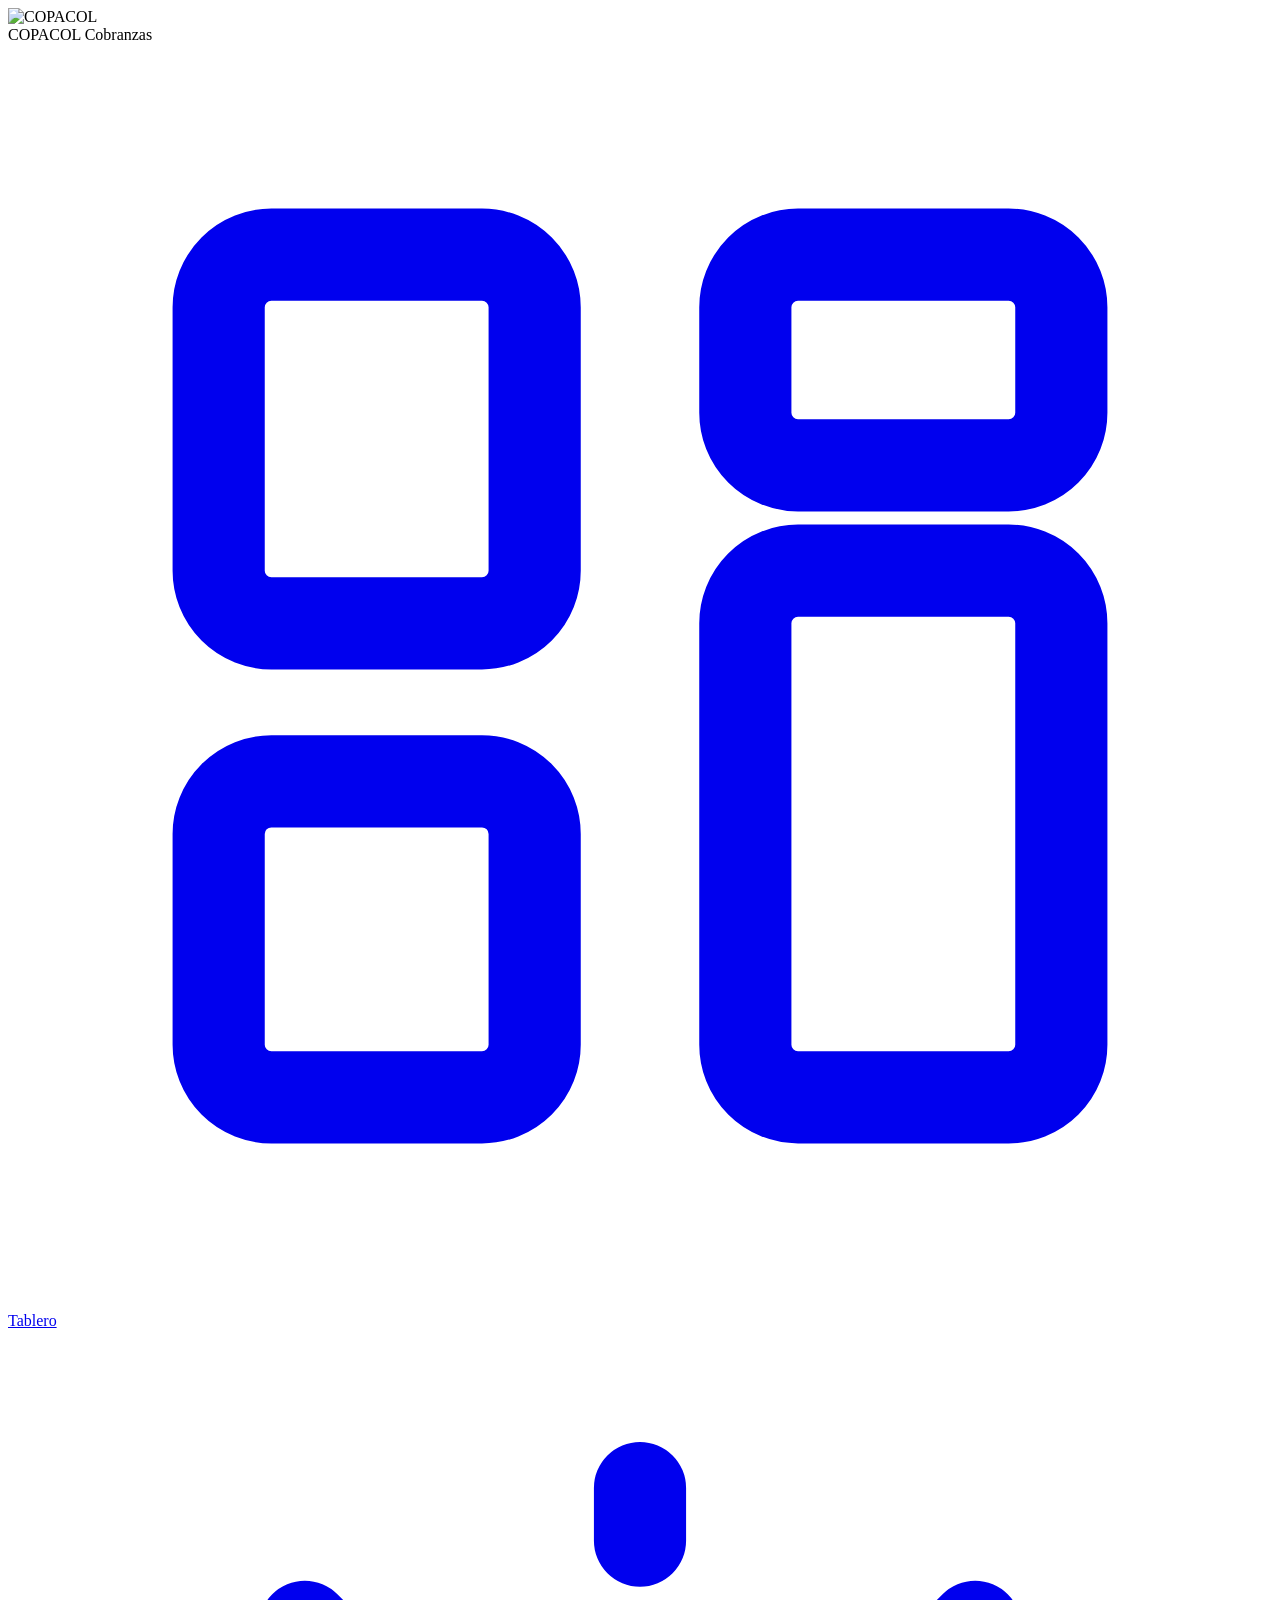
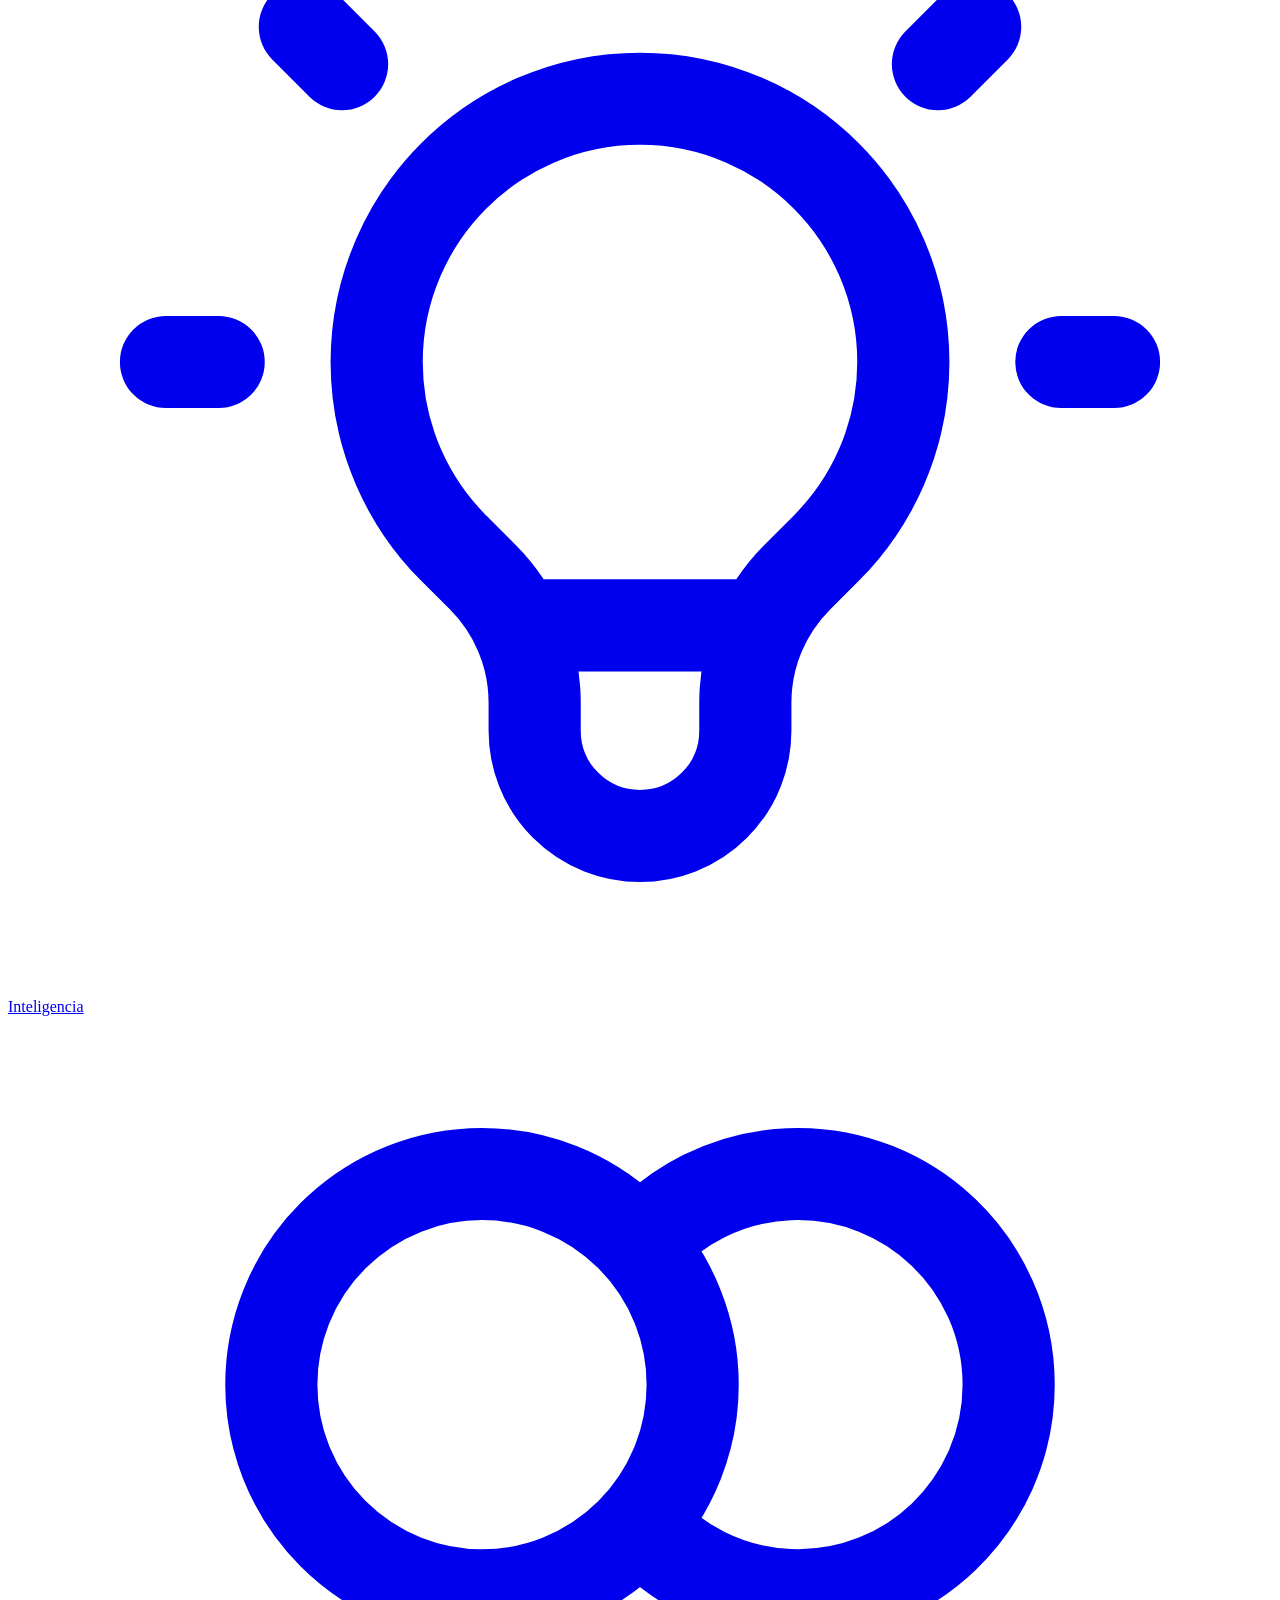
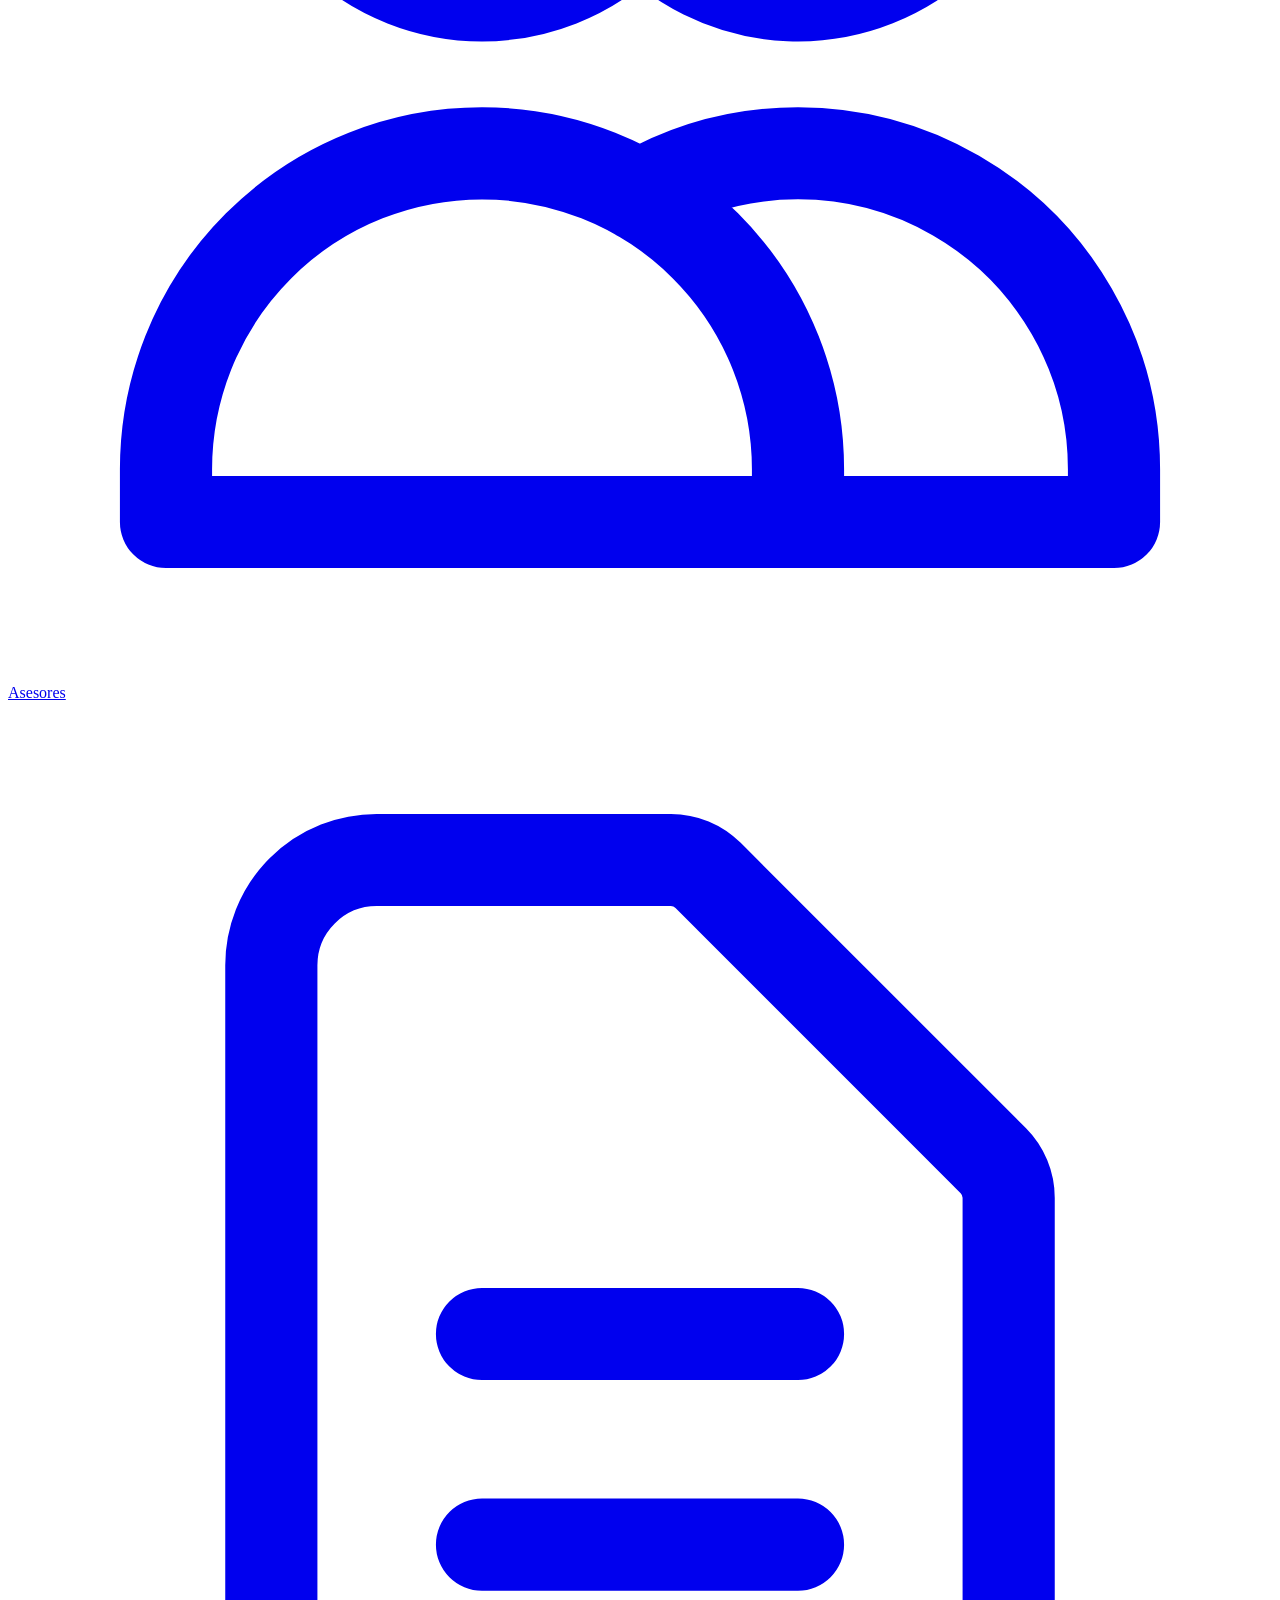
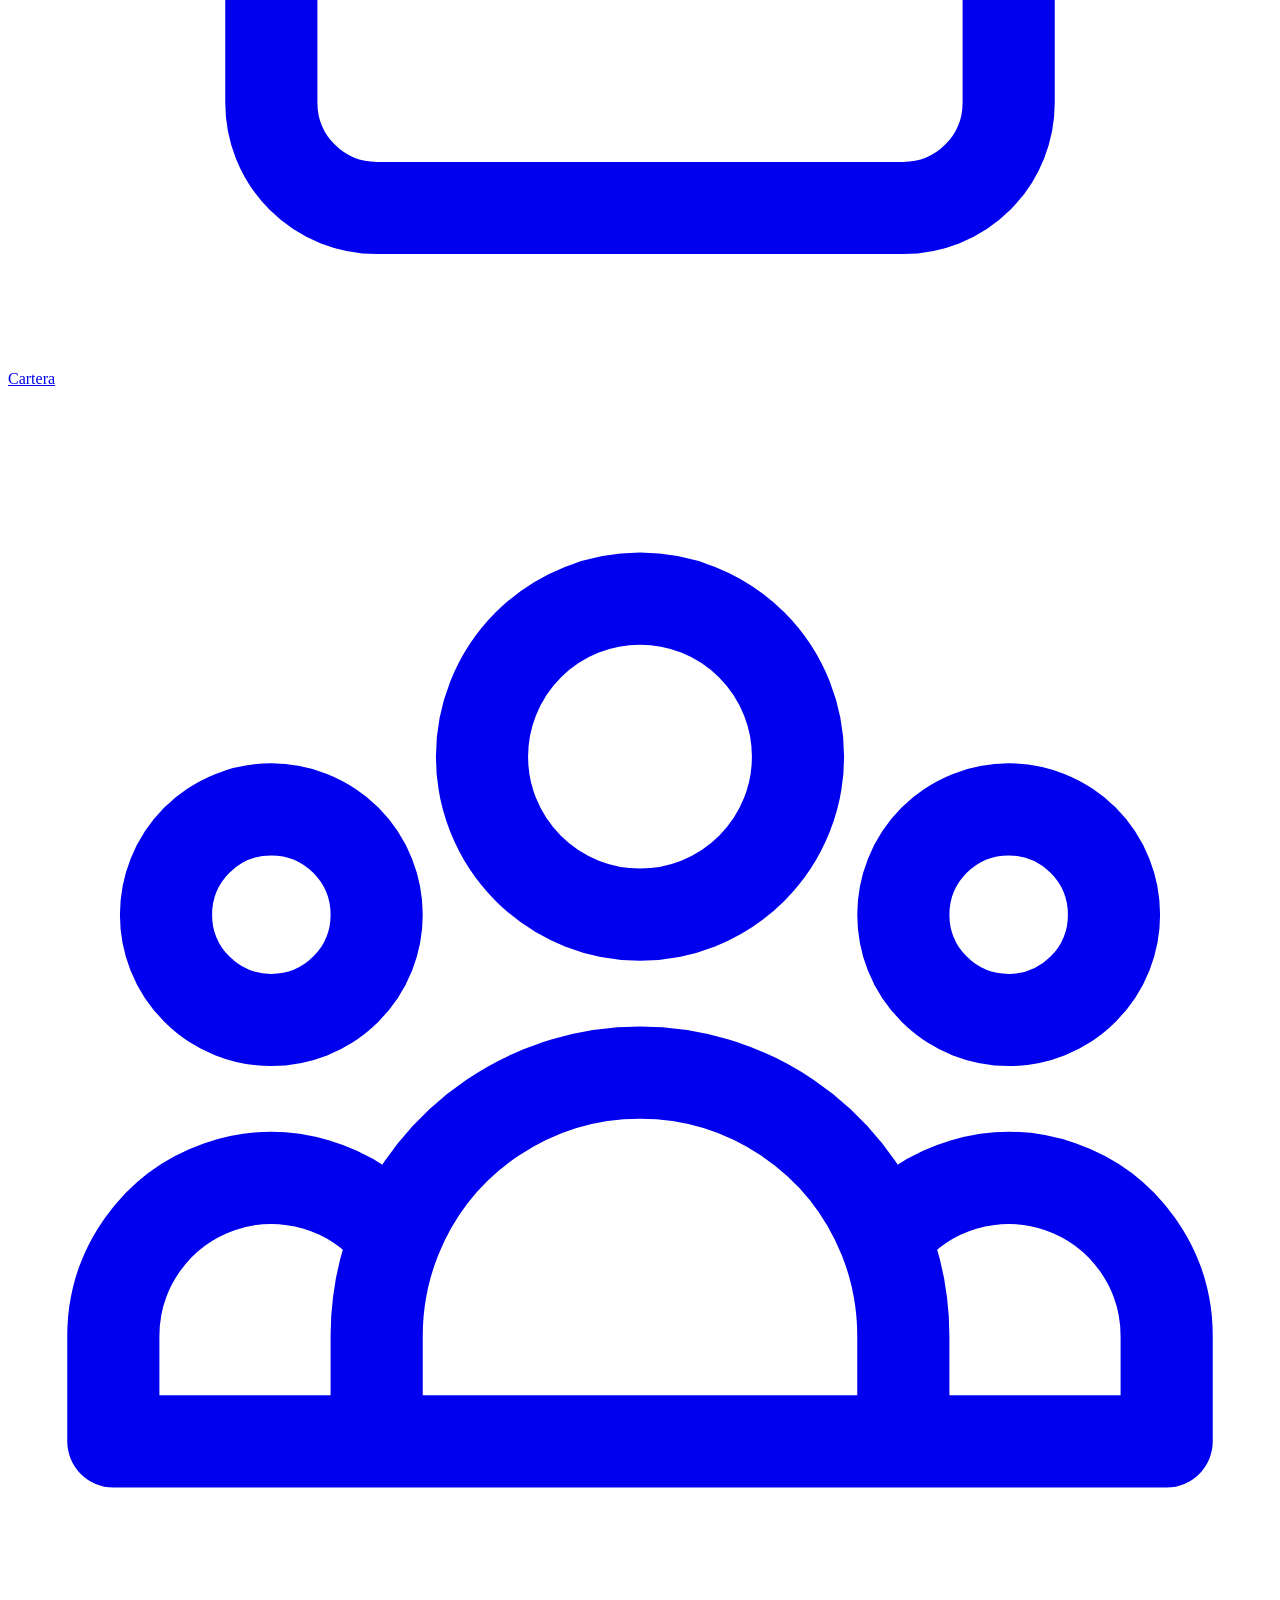
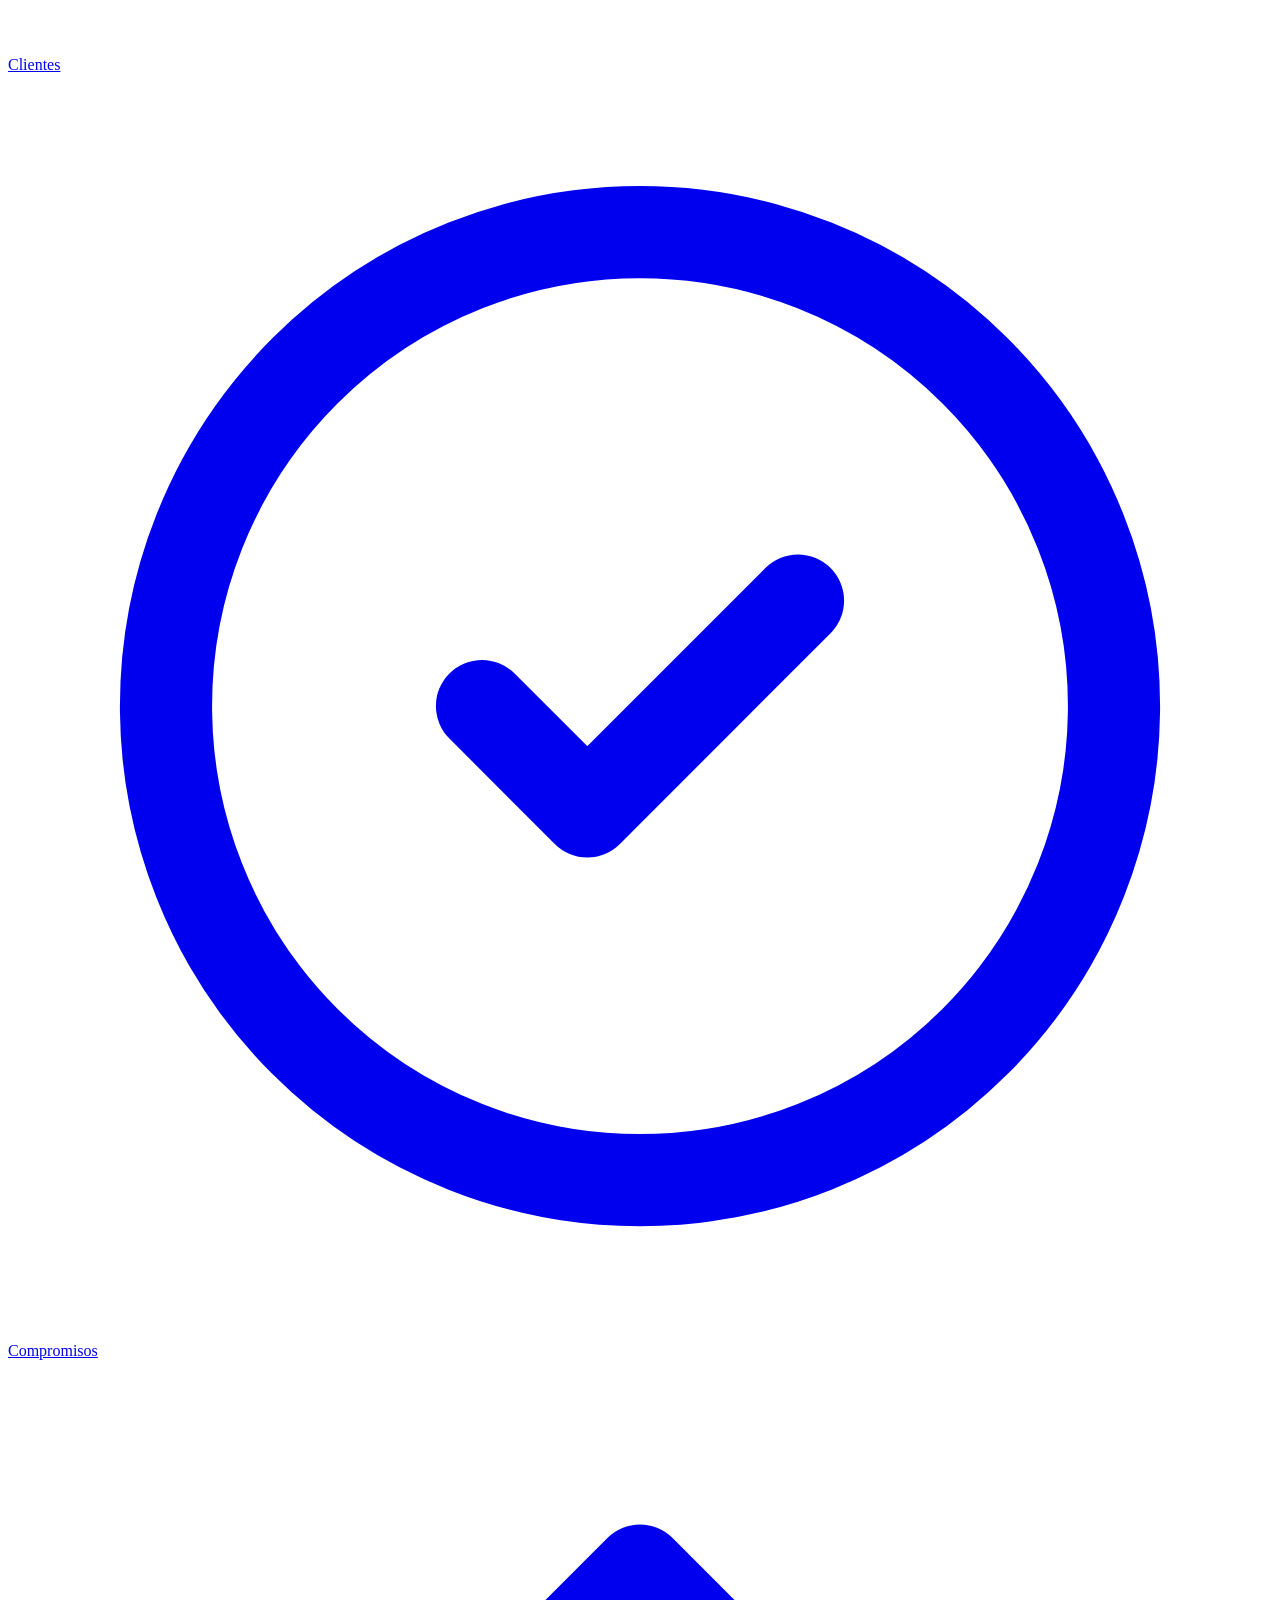
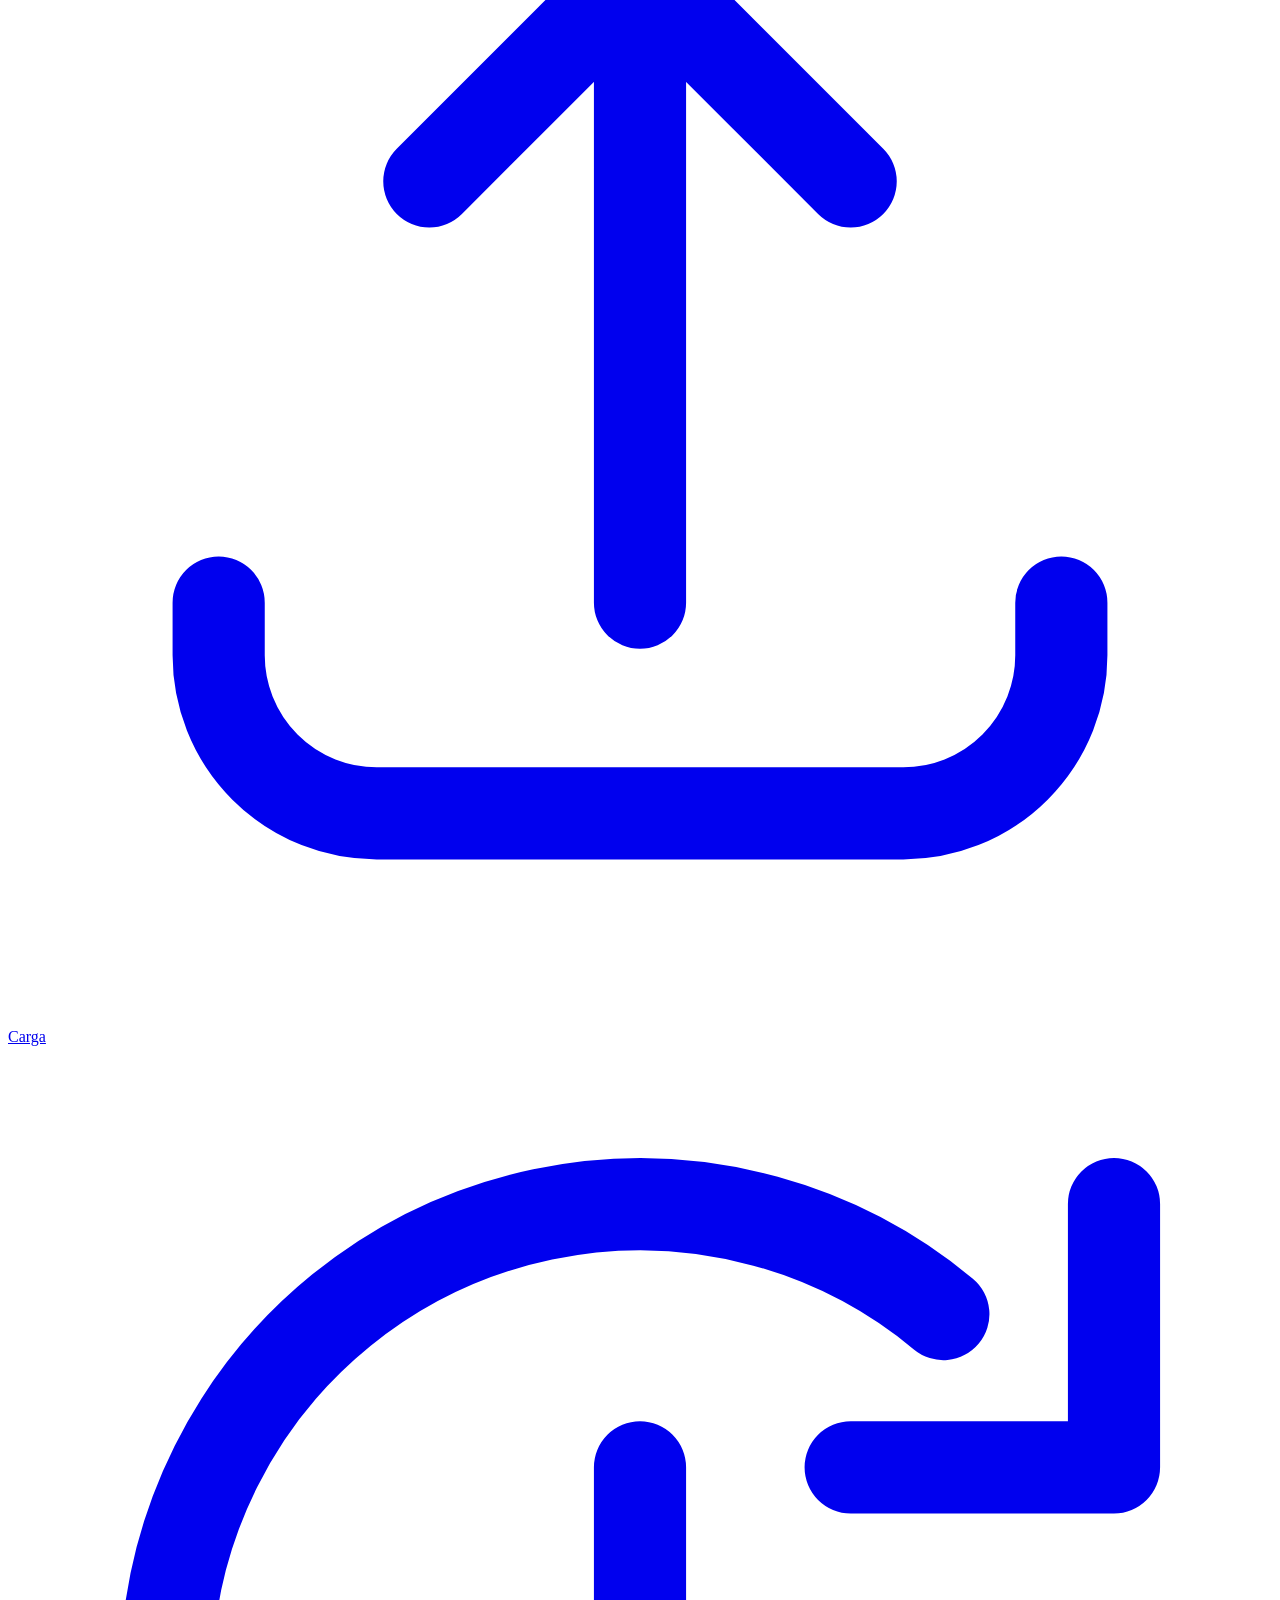
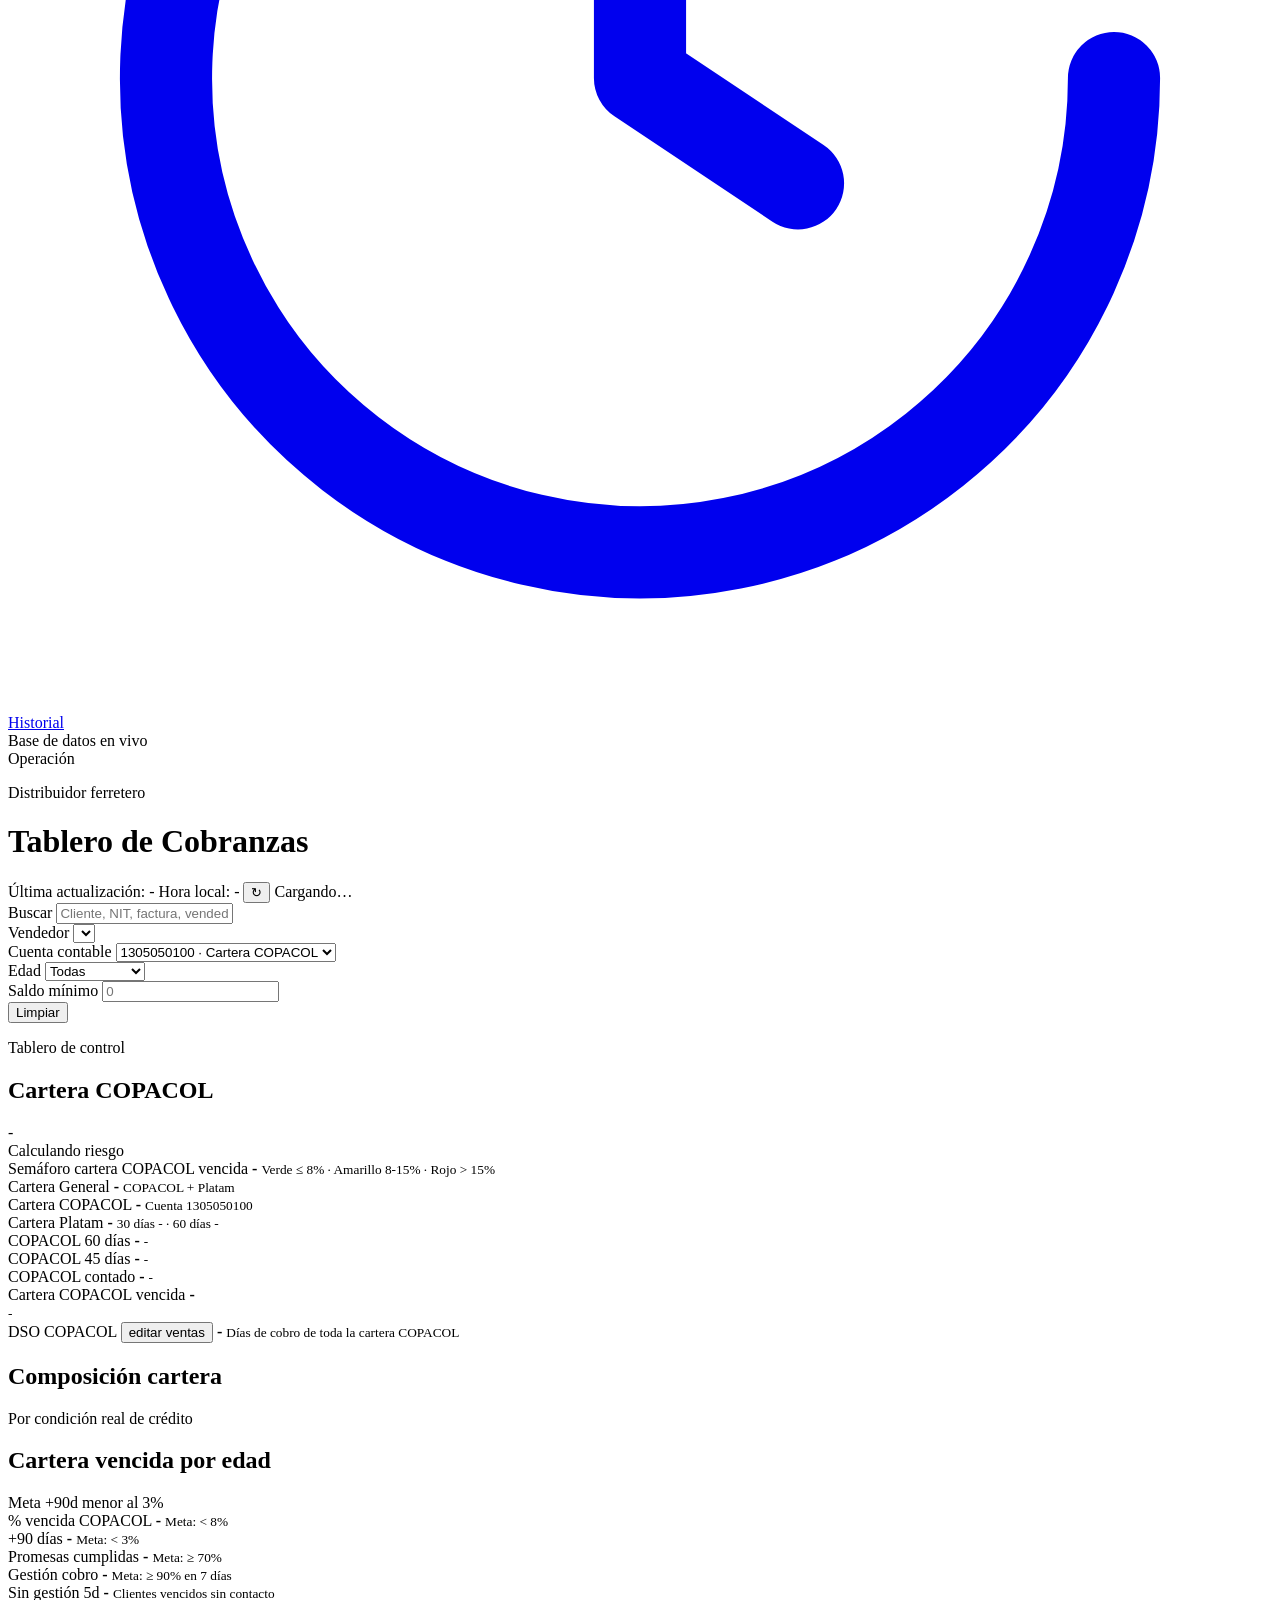
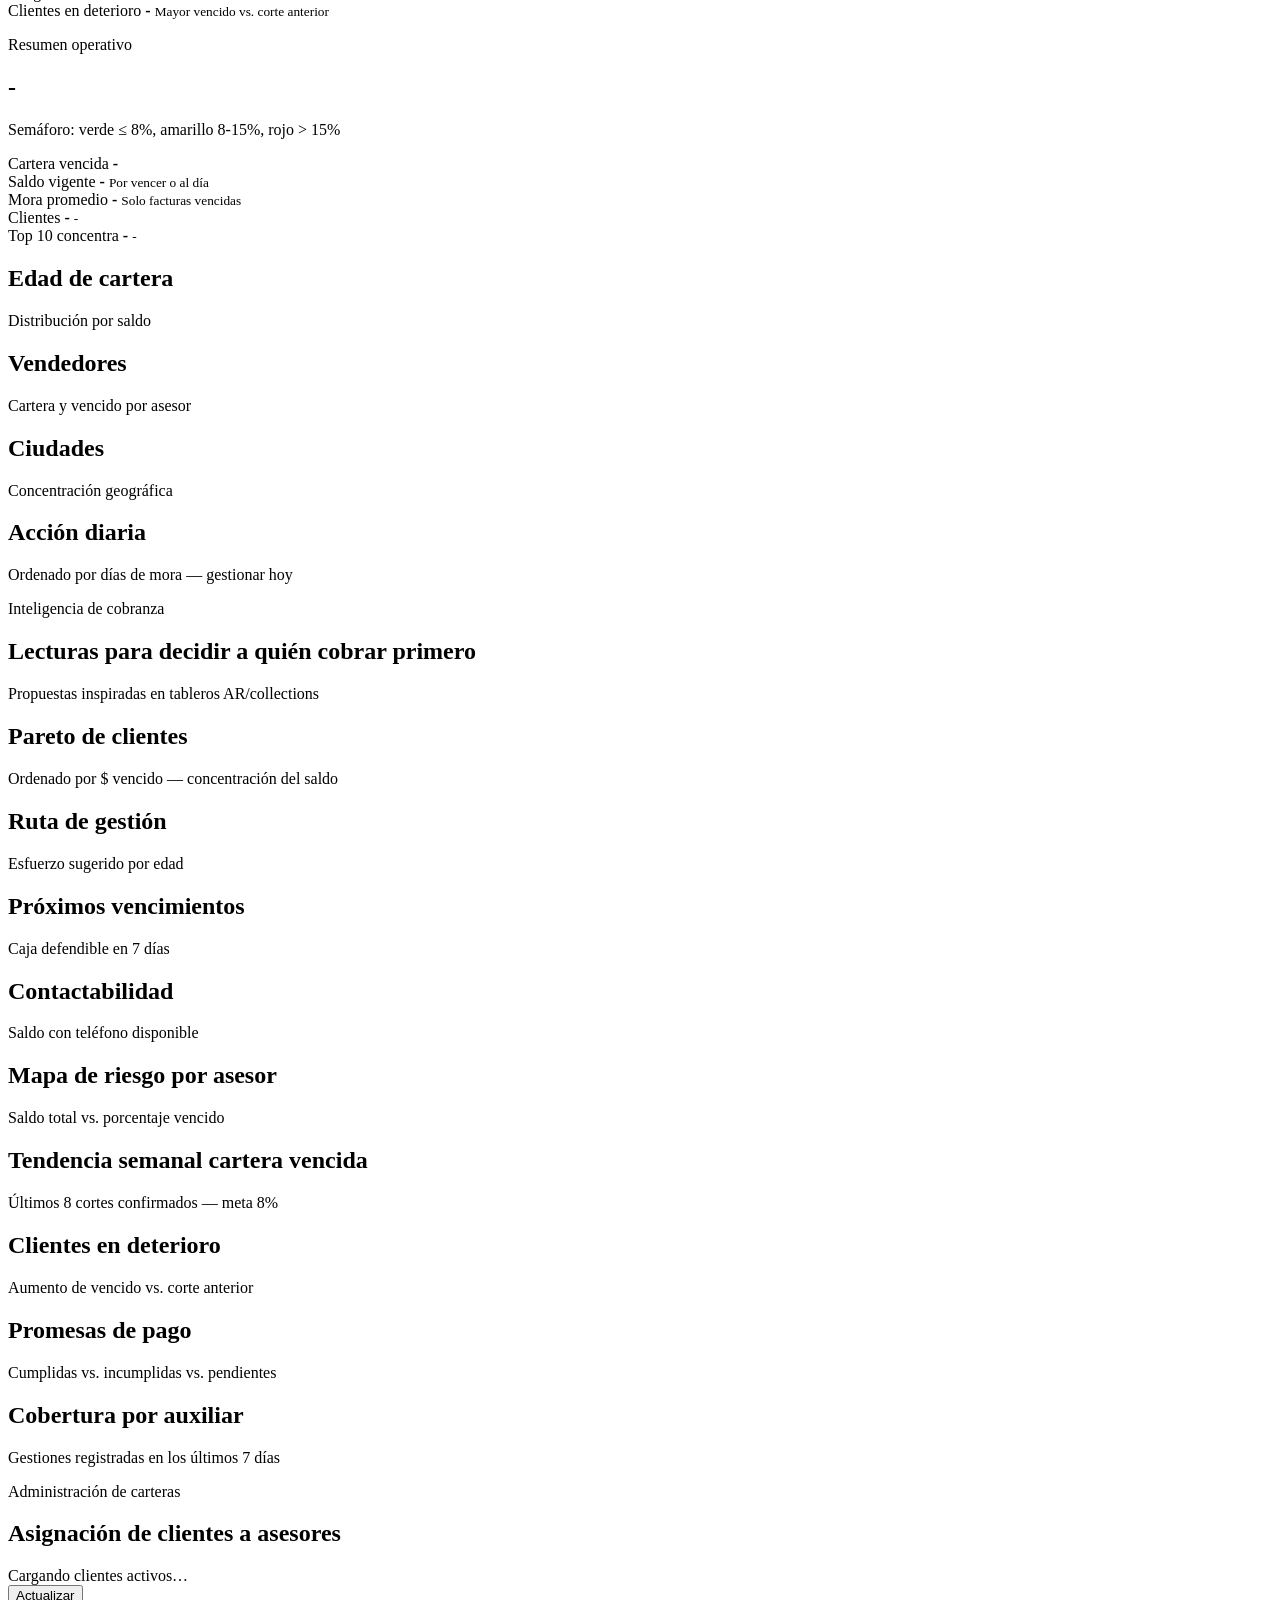
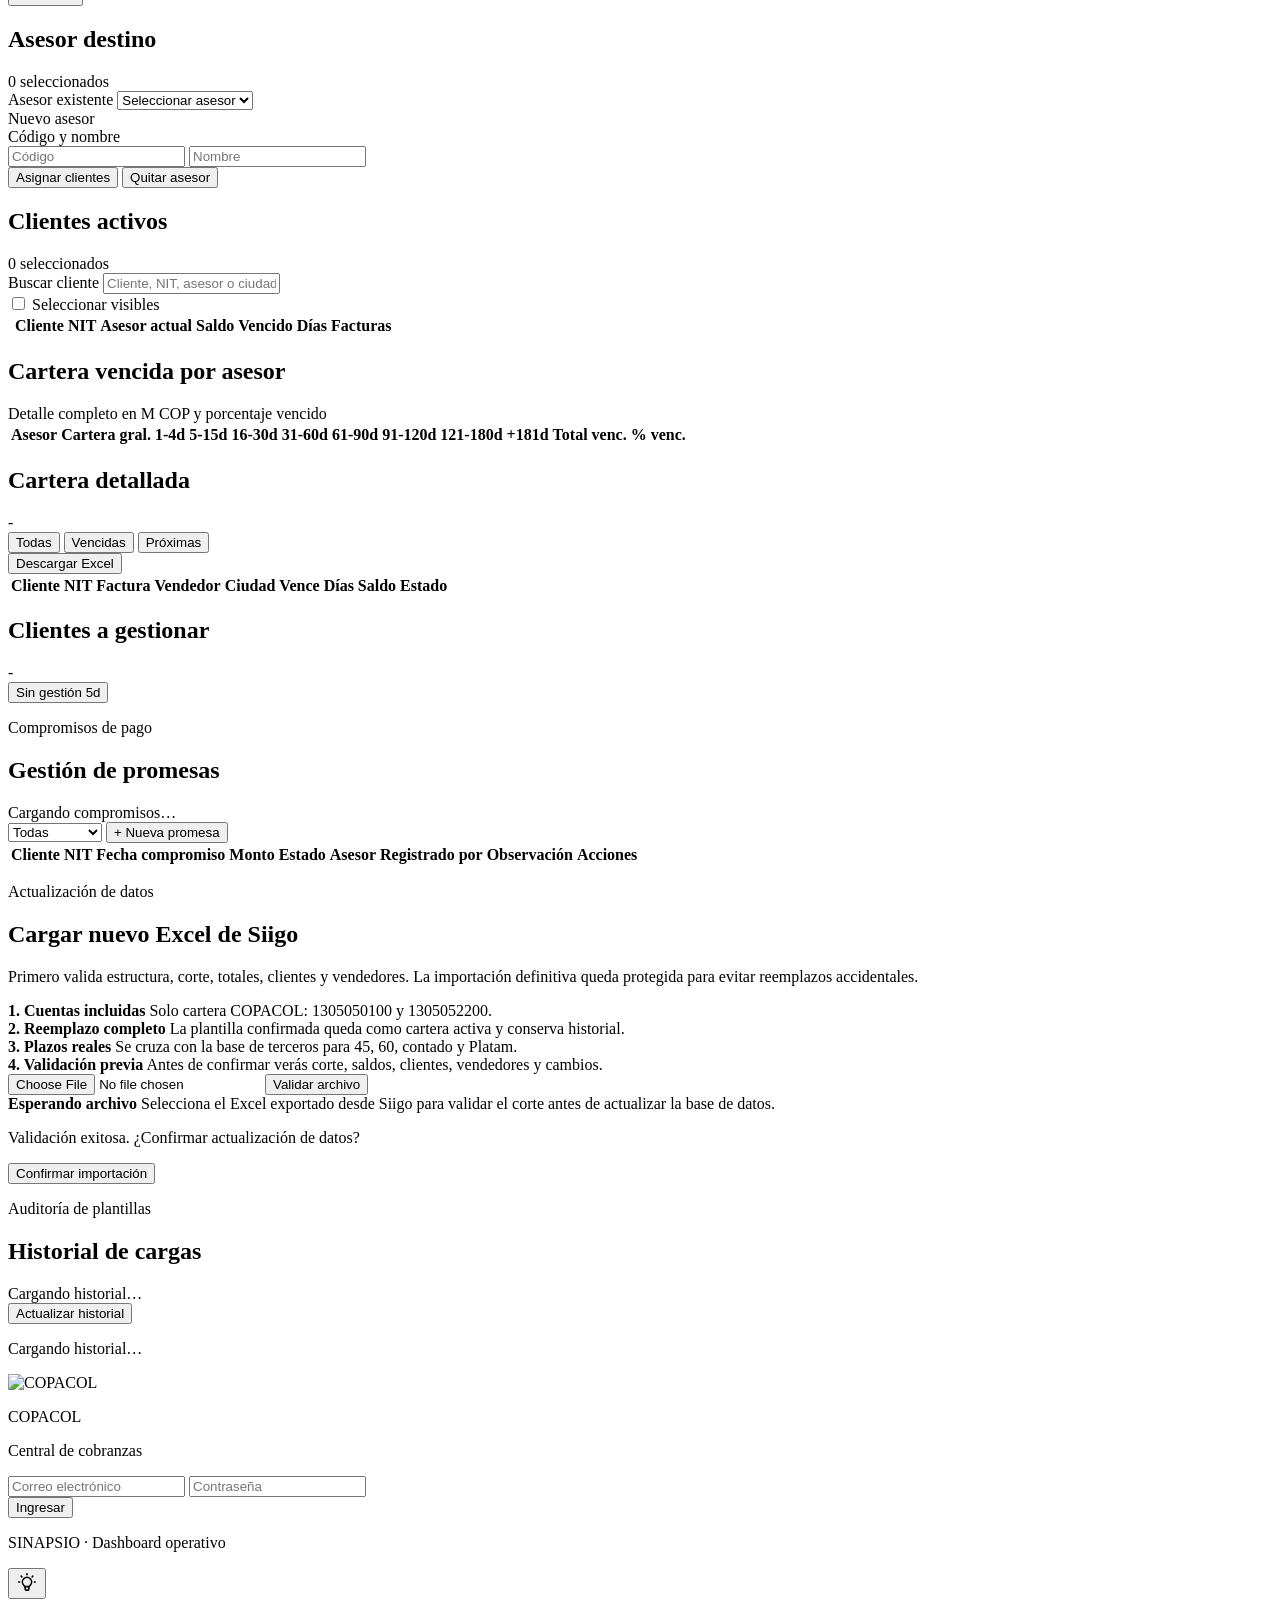
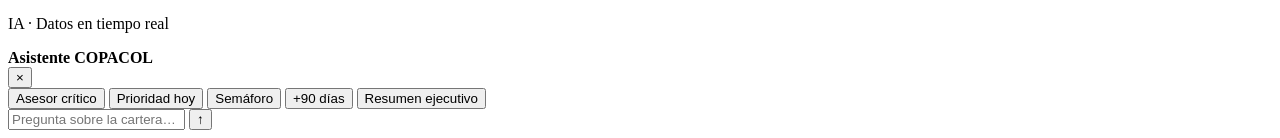
==== static/index.html @ 581a2d43 "fix(dso): calcular DSO real con ventas de últimos 30 días La tarjeta 'DSO COPACOL' mostraba un prome" ====
<!doctype html>
<html lang="es">
  <head>
    <meta charset="utf-8" />
    <meta name="viewport" content="width=device-width, initial-scale=1" />
    <meta http-equiv="Cache-Control" content="no-store, no-cache, must-revalidate, max-age=0" />
    <meta http-equiv="Pragma" content="no-cache" />
    <meta http-equiv="Expires" content="0" />
    <title>COPACOL | Dashboard de Cobranzas</title>
    <link rel="preconnect" href="https://fonts.googleapis.com" />
    <link rel="preconnect" href="https://fonts.gstatic.com" crossorigin />
    <link href="https://fonts.googleapis.com/css2?family=Poppins:ital,wght@0,400;0,500;0,600;0,700;1,400&family=Geist+Mono:wght@400;500;600;700&display=swap" rel="stylesheet" />
    <link rel="stylesheet" href="/styles.css" />
  </head>
  <body>
    <div class="app">

      <aside class="sidebar">
        <div class="brand">
          <div class="brand-mark">
            <img src="/assets/copacol-logo.png" alt="COPACOL" />
          </div>
          <div class="brand-text">
            <span class="brand-name">COPACOL</span>
            <span class="brand-sub">Cobranzas</span>
          </div>
        </div>

        <nav class="nav">
          <a class="nav-item active" href="#tablero" data-page-link="tablero">
            <svg class="nav-icon" viewBox="0 0 24 24" fill="none" stroke="currentColor">
              <path stroke-linecap="round" stroke-linejoin="round" stroke-width="1.75" d="M4 5a1 1 0 011-1h4a1 1 0 011 1v5a1 1 0 01-1 1H5a1 1 0 01-1-1V5zm10 0a1 1 0 011-1h4a1 1 0 011 1v2a1 1 0 01-1 1h-4a1 1 0 01-1-1V5zM4 15a1 1 0 011-1h4a1 1 0 011 1v4a1 1 0 01-1 1H5a1 1 0 01-1-1v-4zm10-4a1 1 0 011-1h4a1 1 0 011 1v8a1 1 0 01-1 1h-4a1 1 0 01-1-1v-8z"/>
            </svg>
            <span>Tablero</span>
          </a>
          <a class="nav-item" href="#inteligencia" data-page-link="inteligencia">
            <svg class="nav-icon" viewBox="0 0 24 24" fill="none" stroke="currentColor">
              <path stroke-linecap="round" stroke-linejoin="round" stroke-width="1.75" d="M9.663 17h4.673M12 3v1m6.364 1.636l-.707.707M21 12h-1M4 12H3m3.343-5.657l-.707-.707m2.828 9.9a5 5 0 117.072 0l-.548.547A3.374 3.374 0 0014 18.469V19a2 2 0 11-4 0v-.531c0-.895-.356-1.754-.988-2.386l-.548-.547z"/>
            </svg>
            <span>Inteligencia</span>
          </a>
          <a class="nav-item" href="#asesores" data-page-link="asesores">
            <svg class="nav-icon" viewBox="0 0 24 24" fill="none" stroke="currentColor">
              <path stroke-linecap="round" stroke-linejoin="round" stroke-width="1.75" d="M12 4.354a4 4 0 110 5.292M15 21H3v-1a6 6 0 0112 0v1zm0 0h6v-1a6 6 0 00-9-5.197M13 7a4 4 0 11-8 0 4 4 0 018 0z"/>
            </svg>
            <span>Asesores</span>
          </a>
          <a class="nav-item" href="#cartera" data-page-link="cartera">
            <svg class="nav-icon" viewBox="0 0 24 24" fill="none" stroke="currentColor">
              <path stroke-linecap="round" stroke-linejoin="round" stroke-width="1.75" d="M9 12h6m-6 4h6m2 5H7a2 2 0 01-2-2V5a2 2 0 012-2h5.586a1 1 0 01.707.293l5.414 5.414a1 1 0 01.293.707V19a2 2 0 01-2 2z"/>
            </svg>
            <span>Cartera</span>
          </a>
          <a class="nav-item" href="#clientes" data-page-link="clientes">
            <svg class="nav-icon" viewBox="0 0 24 24" fill="none" stroke="currentColor">
              <path stroke-linecap="round" stroke-linejoin="round" stroke-width="1.75" d="M17 20h5v-2a3 3 0 00-5.356-1.857M17 20H7m10 0v-2c0-.656-.126-1.283-.356-1.857M7 20H2v-2a3 3 0 015.356-1.857M7 20v-2c0-.656.126-1.283.356-1.857m0 0a5.002 5.002 0 019.288 0M15 7a3 3 0 11-6 0 3 3 0 016 0zm6 3a2 2 0 11-4 0 2 2 0 014 0zM7 10a2 2 0 11-4 0 2 2 0 014 0z"/>
            </svg>
            <span>Clientes</span>
          </a>
          <a class="nav-item" href="#compromisos" data-page-link="compromisos">
            <svg class="nav-icon" viewBox="0 0 24 24" fill="none" stroke="currentColor">
              <path stroke-linecap="round" stroke-linejoin="round" stroke-width="1.75" d="M9 12l2 2 4-4m6 2a9 9 0 11-18 0 9 9 0 0118 0z"/>
            </svg>
            <span>Compromisos</span>
          </a>
          <a class="nav-item" href="#carga" data-page-link="carga">
            <svg class="nav-icon" viewBox="0 0 24 24" fill="none" stroke="currentColor">
              <path stroke-linecap="round" stroke-linejoin="round" stroke-width="1.75" d="M4 16v1a3 3 0 003 3h10a3 3 0 003-3v-1m-4-8l-4-4m0 0L8 8m4-4v12"/>
            </svg>
            <span>Carga</span>
          </a>
          <a class="nav-item" href="#historial" data-page-link="historial">
            <svg class="nav-icon" viewBox="0 0 24 24" fill="none" stroke="currentColor">
              <path stroke-linecap="round" stroke-linejoin="round" stroke-width="1.75" d="M12 8v4l3 2m6-2a9 9 0 11-3.24-6.91M21 3v5h-5"/>
            </svg>
            <span>Historial</span>
          </a>
        </nav>

        <div class="sidebar-foot">
          <div class="status-pill">
            <div class="status-dot"></div>
            <div>
              <div class="status-title">Base de datos en vivo</div>
              <div class="status-sub">Operación</div>
            </div>
          </div>
        </div>
      </aside>

      <main>
        <header class="topbar">
          <div class="page-title-block">
            <div>
              <p class="eyebrow">Distribuidor ferretero</p>
              <h1 id="pageTitle">Tablero de Cobranzas</h1>
            </div>
          </div>
          <div class="top-actions">
            <span id="lastUpdate" class="last-update">Última actualización: -</span>
            <span id="currentClock" class="last-update">Hora local: -</span>
            <button id="refreshBtn" class="icon-btn" title="Actualizar datos">↻</button>
            <span id="syncState" class="sync-state">Cargando…</span>
          </div>
        </header>

        <section class="filters panel">
          <div class="filter-group wide">
            <label for="globalSearch">Buscar</label>
            <input id="globalSearch" class="search" placeholder="Cliente, NIT, factura, vendedor, ciudad" />
          </div>
          <div class="filter-group">
            <label for="sellerFilter">Vendedor</label>
            <select id="sellerFilter"></select>
          </div>
          <div class="filter-group">
            <label for="accountFilter">Cuenta contable</label>
            <select id="accountFilter">
              <option value="1305050100">1305050100 · Cartera COPACOL</option>
              <option value="1305052200">1305052200 · Cartera Platam</option>
              <option value="all">General: COPACOL + Platam</option>
            </select>
          </div>
          <div class="filter-group">
            <label for="agingFilter">Edad</label>
            <select id="agingFilter">
              <option value="all">Todas</option>
              <option value="vigente">Vigente</option>
              <option value="por_vencer_8">-8 a 0 días</option>
              <option value="1_4">1-4 días</option>
              <option value="5_15">5-15 días</option>
              <option value="16_30">16-30 días</option>
              <option value="31_60">31-60 días</option>
              <option value="61_90">61-90 días</option>
              <option value="91_120">91-120 días</option>
              <option value="121_180">121-180 días</option>
              <option value="181_plus">+181 días</option>
            </select>
          </div>
          <div class="filter-group">
            <label for="minAmount">Saldo mínimo</label>
            <input id="minAmount" type="number" min="0" step="100000" placeholder="0" />
          </div>
          <button id="clearFilters">Limpiar</button>
        </section>

        <section id="tablero" class="control-board page active" data-page="tablero">
          <div class="board-header">
            <div>
              <p class="eyebrow">Tablero de control</p>
              <h2>Cartera COPACOL</h2>
              <span id="cutDate" class="muted">-</span>
            </div>
            <div id="riskPill" class="risk-pill">Calculando riesgo</div>
          </div>

          <div id="semaforoPanel" class="semaforo-panel">
            <div>
              <span class="eyebrow">Semáforo cartera COPACOL vencida</span>
              <strong id="semaforoStatus">-</strong>
              <small id="semaforoDetail">Verde ≤ 8% · Amarillo 8-15% · Rojo &gt; 15%</small>
            </div>
            <div class="semaforo-lights" aria-label="Semáforo operativo">
              <i data-light="green"></i>
              <i data-light="yellow"></i>
              <i data-light="red"></i>
            </div>
          </div>

          <div class="executive-grid">
            <article class="metric-card kpi-major">
              <span>Cartera General</span>
              <strong id="kpiTotal">-</strong>
              <small>COPACOL + Platam</small>
            </article>
            <article class="metric-card kpi-major">
              <span>Cartera COPACOL</span>
              <strong id="kpiCopacol">-</strong>
              <small>Cuenta 1305050100</small>
            </article>
            <article class="metric-card blue kpi-major">
              <span>Cartera Platam</span>
              <strong id="kpiPlatam">-</strong>
              <small id="kpiPlatamDetail">30 días - · 60 días -</small>
            </article>
            <article class="metric-card blue">
              <span>COPACOL 60 días</span>
              <strong id="kpiCredito60">-</strong>
              <small id="kpiCredito60Pct">-</small>
            </article>
            <article class="metric-card orange">
              <span>COPACOL 45 días</span>
              <strong id="kpiCredito45">-</strong>
              <small id="kpiCredito45Pct">-</small>
            </article>
            <article class="metric-card good">
              <span>COPACOL contado</span>
              <strong id="kpiContado">-</strong>
              <small id="kpiContadoPct">-</small>
            </article>
            <article class="metric-card danger kpi-large">
              <span>Cartera COPACOL vencida</span>
              <strong id="kpiOverdue">-</strong>
              <div class="mini-progress"><i id="overdueProgress"></i></div>
              <small id="overduePctCard">-</small>
            </article>
            <article class="metric-card kpi-large">
              <span>DSO COPACOL <button id="editVentasBtn" class="link-btn" title="Editar ventas últimos 30 días">editar ventas</button></span>
              <strong id="kpiRotation">-</strong>
              <small id="kpiRotationDetail">Días de cobro de toda la cartera COPACOL</small>
            </article>
          </div>

          <div class="board-grid">
            <article class="board-panel">
              <div class="section-head">
                <div>
                  <h2>Composición cartera</h2>
                  <span class="muted">Por condición real de crédito</span>
                </div>
              </div>
              <div class="donut-row">
                <div id="mixDonut" class="donut big"></div>
                <div id="mixLegend" class="legend"></div>
              </div>
            </article>

            <article class="board-panel">
              <div class="section-head">
                <div>
                  <h2>Cartera vencida por edad</h2>
                  <span class="muted">Meta +90d menor al 3%</span>
                </div>
              </div>
              <div id="agingColumns" class="column-chart"></div>
            </article>
          </div>

          <div class="goal-strip">
            <div>
              <span>% vencida COPACOL</span>
              <strong id="goalOverdue">-</strong>
              <small>Meta: &lt; 8%</small>
            </div>
            <div>
              <span>+90 días</span>
              <strong id="goalOver90">-</strong>
              <small>Meta: &lt; 3%</small>
            </div>
            <div>
              <span>Promesas cumplidas</span>
              <strong id="kpiPromesasCumplidas">-</strong>
              <small id="kpiPromesasCumplidasDetail">Meta: ≥ 70%</small>
            </div>
            <div>
              <span>Gestión cobro</span>
              <strong id="kpiGestionCobro">-</strong>
              <small id="kpiGestionCobroDetail">Meta: ≥ 90% en 7 días</small>
            </div>
            <div>
              <span>Sin gestión 5d</span>
              <strong id="kpiNoGestion5d">-</strong>
              <small>Clientes vencidos sin contacto</small>
            </div>
            <div>
              <span>Clientes en deterioro</span>
              <strong id="kpiDeterioro">-</strong>
              <small id="kpiDeterioroDetail">Mayor vencido vs. corte anterior</small>
            </div>
          </div>
        </section>

        <section class="hero page active" data-page="tablero">
          <div class="hero-copy">
            <p class="eyebrow">Resumen operativo</p>
            <h2 id="heroTitle">-</h2>
            <p class="muted">Semáforo: verde ≤ 8%, amarillo 8-15%, rojo &gt; 15%</p>
          </div>
          <div class="hero-meter">
            <div id="donut" class="donut"></div>
            <div>
              <span class="muted">Cartera vencida</span>
              <strong id="overduePctHero">-</strong>
            </div>
          </div>
        </section>

        <section class="kpi-grid page active" data-page="tablero">
          <article class="kpi good">
            <span>Saldo vigente</span>
            <strong id="kpiCurrent">-</strong>
            <small>Por vencer o al día</small>
          </article>
          <article class="kpi warn">
            <span>Mora promedio</span>
            <strong id="kpiAvgMora">-</strong>
            <small>Solo facturas vencidas</small>
          </article>
          <article class="kpi">
            <span>Clientes</span>
            <strong id="kpiClients">-</strong>
            <small id="kpiOverdueClients">-</small>
          </article>
          <article class="kpi">
            <span>Top 10 concentra</span>
            <strong id="kpiConcentration">-</strong>
            <small id="kpiConcentrationMoney">-</small>
          </article>
        </section>

        <section class="dashboard-grid page active" data-page="tablero">
          <article class="panel">
            <div class="section-head">
              <div>
                <h2>Edad de cartera</h2>
                <span class="muted">Distribución por saldo</span>
              </div>
            </div>
            <div id="agingBars" class="bar-stack"></div>
          </article>

          <article class="panel">
            <div class="section-head">
              <div>
                <h2>Vendedores</h2>
                <span class="muted">Cartera y vencido por asesor</span>
              </div>
            </div>
            <div id="sellerList" class="rank-list"></div>
          </article>
        </section>

        <section class="dashboard-grid page active" data-page="tablero">
          <article class="panel">
            <div class="section-head">
              <div>
                <h2>Ciudades</h2>
                <span class="muted">Concentración geográfica</span>
              </div>
            </div>
            <div id="cityBars" class="bar-stack compact"></div>
          </article>

          <article id="prioridad" class="panel">
            <div class="section-head">
              <div>
                <h2>Acción diaria</h2>
                <span class="muted">Ordenado por días de mora — gestionar hoy</span>
              </div>
            </div>
            <div id="priorityList" class="priority-list"></div>
          </article>
        </section>

        <section id="inteligencia" class="insight-board page" data-page="inteligencia">
          <div class="section-head">
            <div>
              <p class="eyebrow">Inteligencia de cobranza</p>
              <h2>Lecturas para decidir a quién cobrar primero</h2>
            </div>
            <span class="muted">Propuestas inspiradas en tableros AR/collections</span>
          </div>

          <div class="insight-grid">
            <article class="panel insight-panel large">
              <div class="section-head">
                <div>
                  <h2>Pareto de clientes</h2>
                  <span class="muted">Ordenado por $ vencido — concentración del saldo</span>
                </div>
              </div>
              <div id="paretoChart" class="pareto-chart"></div>
            </article>

            <article class="panel insight-panel">
              <div class="section-head">
                <div>
                  <h2>Ruta de gestión</h2>
                  <span class="muted">Esfuerzo sugerido por edad</span>
                </div>
              </div>
              <div id="effortChart" class="effort-chart"></div>
            </article>

            <article class="panel insight-panel">
              <div class="section-head">
                <div>
                  <h2>Próximos vencimientos</h2>
                  <span class="muted">Caja defendible en 7 días</span>
                </div>
              </div>
              <div id="dueSoonChart" class="gauge-card"></div>
            </article>

            <article class="panel insight-panel">
              <div class="section-head">
                <div>
                  <h2>Contactabilidad</h2>
                  <span class="muted">Saldo con teléfono disponible</span>
                </div>
              </div>
              <div id="contactChart" class="split-chart"></div>
            </article>

            <article class="panel insight-panel large">
              <div class="section-head">
                <div>
                  <h2>Mapa de riesgo por asesor</h2>
                  <span class="muted">Saldo total vs. porcentaje vencido</span>
                </div>
              </div>
              <div id="advisorRiskMap" class="risk-map"></div>
            </article>

            <article class="panel insight-panel large">
              <div class="section-head">
                <div>
                  <h2>Tendencia semanal cartera vencida</h2>
                  <span class="muted">Últimos 8 cortes confirmados — meta 8%</span>
                </div>
              </div>
              <div id="weeklyTrendChart" class="trend-chart"></div>
            </article>

            <article class="panel insight-panel">
              <div class="section-head">
                <div>
                  <h2>Clientes en deterioro</h2>
                  <span class="muted">Aumento de vencido vs. corte anterior</span>
                </div>
              </div>
              <div id="deterioroList" class="deterioro-list"></div>
            </article>

            <article class="panel insight-panel">
              <div class="section-head">
                <div>
                  <h2>Promesas de pago</h2>
                  <span class="muted">Cumplidas vs. incumplidas vs. pendientes</span>
                </div>
              </div>
              <div id="promesasResumen" class="promesas-resumen"></div>
            </article>

            <article class="panel insight-panel">
              <div class="section-head">
                <div>
                  <h2>Cobertura por auxiliar</h2>
                  <span class="muted">Gestiones registradas en los últimos 7 días</span>
                </div>
              </div>
              <div id="gestionAuxiliares" class="gestion-list"></div>
            </article>
          </div>
        </section>

        <section id="asesores" class="panel page" data-page="asesores">
          <div class="section-head table-head">
            <div>
              <p class="eyebrow">Administración de carteras</p>
              <h2>Asignación de clientes a asesores</h2>
              <span id="advisorManageCount" class="muted">Cargando clientes activos…</span>
            </div>
            <button id="refreshAdvisorManage" type="button" class="download-btn">Actualizar</button>
          </div>
          <div id="advisorManageSummary" class="promesas-kpi-strip advisor-manage-summary"></div>
          <div class="advisor-assignment-workspace">
            <article class="advisor-admin-panel advisor-target-panel">
              <div class="section-head">
                <div>
                  <h2>Asesor destino</h2>
                  <span id="advisorTargetHint" class="muted">0 seleccionados</span>
                </div>
              </div>
              <div class="advisor-target-card">
                <div class="form-group">
                  <label for="advisorManageTarget">Asesor existente</label>
                  <select id="advisorManageTarget">
                    <option value="">Seleccionar asesor</option>
                  </select>
                </div>
                <div class="advisor-divider"><span>Nuevo asesor</span></div>
                <div class="form-group">
                  <label for="advisorManageNewCodigo">Código y nombre</label>
                  <div class="asesor-new-grid">
                    <input id="advisorManageNewCodigo" placeholder="Código" />
                    <input id="advisorManageNewNombre" placeholder="Nombre" />
                  </div>
                </div>
                <div class="advisor-assignment-actions stacked">
                  <button id="assignSelectedAdvisor" type="button">Asignar clientes</button>
                  <button id="clearSelectedAdvisor" type="button" class="btn-secondary">Quitar asesor</button>
                </div>
              </div>
            </article>
            <article class="advisor-admin-panel advisor-client-panel wide">
              <div class="section-head">
                <div>
                  <h2>Clientes activos</h2>
                  <span id="advisorManageSelection" class="muted">0 seleccionados</span>
                </div>
              </div>
              <div class="advisor-client-toolbar">
              <div class="form-group">
                <label for="advisorManageSearch">Buscar cliente</label>
                <input id="advisorManageSearch" placeholder="Cliente, NIT, asesor o ciudad" />
              </div>
                <label class="advisor-select-all">
                  <input id="advisorManageSelectAll" type="checkbox" />
                  <span>Seleccionar visibles</span>
                </label>
              </div>
              <div class="table-wrap advisor-manage-table">
                <table>
                  <thead>
                    <tr>
                      <th></th>
                      <th>Cliente</th>
                      <th>NIT</th>
                      <th>Asesor actual</th>
                      <th>Saldo</th>
                      <th>Vencido</th>
                      <th>Días</th>
                      <th>Facturas</th>
                    </tr>
                  </thead>
                  <tbody id="advisorManageClients"></tbody>
                </table>
              </div>
            </article>
          </div>

          <div class="section-head table-head">
            <div>
              <h2>Cartera vencida por asesor</h2>
              <span class="muted">Detalle completo en M COP y porcentaje vencido</span>
            </div>
          </div>
          <div class="table-wrap compact-table">
            <table>
              <thead>
                <tr>
                  <th>Asesor</th>
                  <th>Cartera gral.</th>
                  <th>1-4d</th>
                  <th>5-15d</th>
                  <th>16-30d</th>
                  <th>31-60d</th>
                  <th>61-90d</th>
                  <th>91-120d</th>
                  <th>121-180d</th>
                  <th>+181d</th>
                  <th>Total venc.</th>
                  <th>% venc.</th>
                </tr>
              </thead>
              <tbody id="advisorTable"></tbody>
            </table>
          </div>
        </section>

        <section id="cartera" class="panel page" data-page="cartera">
          <div class="section-head table-head">
            <div>
              <h2>Cartera detallada</h2>
              <span id="invoiceCount" class="muted">-</span>
            </div>
            <div class="table-actions">
              <div class="segmented">
                <button class="segment active" data-mode="all">Todas</button>
                <button class="segment" data-mode="overdue">Vencidas</button>
                <button class="segment" data-mode="soon">Próximas</button>
              </div>
              <button id="downloadInvoicesBtn" type="button" class="download-btn">Descargar Excel</button>
            </div>
          </div>
          <div class="table-wrap">
            <table>
              <thead>
                <tr>
                  <th>Cliente</th>
                  <th>NIT</th>
                  <th>Factura</th>
                  <th>Vendedor</th>
                  <th>Ciudad</th>
                  <th>Vence</th>
                  <th>Días</th>
                  <th>Saldo</th>
                  <th>Estado</th>
                </tr>
              </thead>
              <tbody id="invoiceTable"></tbody>
            </table>
          </div>
        </section>

        <section id="clientes" class="panel page" data-page="clientes">
          <div class="section-head table-head">
            <div>
              <h2>Clientes a gestionar</h2>
              <span id="clientCount" class="muted">-</span>
            </div>
            <button id="noGestion5dBtn" type="button">Sin gestión 5d</button>
          </div>
          <div class="client-grid" id="clientGrid"></div>
        </section>

        <section id="compromisos" class="panel page" data-page="compromisos">
          <div class="section-head table-head">
            <div>
              <p class="eyebrow">Compromisos de pago</p>
              <h2>Gestión de promesas</h2>
              <span id="promesasCount" class="muted">Cargando compromisos…</span>
            </div>
            <div class="table-actions">
              <select id="promesaFilter">
                <option value="all">Todas</option>
                <option value="pendiente">Pendientes</option>
                <option value="cumplida">Cumplidas</option>
                <option value="incumplida">Incumplidas</option>
              </select>
              <button id="newPromesaBtn" type="button" class="download-btn">+ Nueva promesa</button>
            </div>
          </div>
          <div id="promesasSummary" class="promesas-kpi-strip"></div>
          <div class="table-wrap">
            <table>
              <thead>
                <tr>
                  <th>Cliente</th>
                  <th>NIT</th>
                  <th>Fecha compromiso</th>
                  <th>Monto</th>
                  <th>Estado</th>
                  <th>Asesor</th>
                  <th>Registrado por</th>
                  <th>Observación</th>
                  <th>Acciones</th>
                </tr>
              </thead>
              <tbody id="promesasTable"></tbody>
            </table>
          </div>
        </section>

        <section id="carga" class="panel import-panel page" data-page="carga">
          <div class="import-intro">
            <p class="eyebrow">Actualización de datos</p>
            <h2>Cargar nuevo Excel de Siigo</h2>
            <p class="muted">
              Primero valida estructura, corte, totales, clientes y vendedores.
              La importación definitiva queda protegida para evitar reemplazos accidentales.
            </p>
            <div class="upload-rules">
              <article>
                <strong>1. Cuentas incluidas</strong>
                <span>Solo cartera COPACOL: 1305050100 y 1305052200.</span>
              </article>
              <article>
                <strong>2. Reemplazo completo</strong>
                <span>La plantilla confirmada queda como cartera activa y conserva historial.</span>
              </article>
              <article>
                <strong>3. Plazos reales</strong>
                <span>Se cruza con la base de terceros para 45, 60, contado y Platam.</span>
              </article>
              <article>
                <strong>4. Validación previa</strong>
                <span>Antes de confirmar verás corte, saldos, clientes, vendedores y cambios.</span>
              </article>
            </div>
          </div>
          <form id="importForm" class="import-box">
            <input id="xlsxFile" name="file" type="file" accept=".xlsx" />
            <button type="submit">Validar archivo</button>
          </form>
          <div id="importResult" class="import-result import-empty">
            <strong>Esperando archivo</strong>
            <span>Selecciona el Excel exportado desde Siigo para validar el corte antes de actualizar la base de datos.</span>
          </div>
          <div id="importConfirm" class="import-confirm">
            <p id="importConfirmMsg">Validación exitosa. ¿Confirmar actualización de datos?</p>
            <small id="importConfirmDetail"></small>
            <button id="confirmImportBtn" class="confirm-btn">Confirmar importación</button>
          </div>
        </section>

        <section id="historial" class="panel page" data-page="historial">
          <div class="section-head table-head">
            <div>
              <p class="eyebrow">Auditoría de plantillas</p>
              <h2>Historial de cargas</h2>
              <span id="historyCount" class="muted">Cargando historial…</span>
            </div>
            <button id="refreshHistoryBtn" type="button">Actualizar historial</button>
          </div>
          <div id="historyGrid" class="history-grid">
            <p class="drawer-empty">Cargando historial…</p>
          </div>
        </section>
      </main>

    </div><!-- /.app -->

    <dialog id="advisorModal" class="advisor-modal">
      <div class="modal-head">
        <div>
          <p class="eyebrow">Reporte individual</p>
          <h2 id="modalAdvisorName">Asesor</h2>
        </div>
        <button id="closeAdvisorModal" class="icon-btn" title="Cerrar">×</button>
      </div>
      <div id="advisorModalBody" class="modal-body"></div>
      <div class="modal-actions">
        <button id="copyAdvisorReport">Copiar resumen</button>
        <button id="shareAdvisorReport">Compartir</button>
      </div>
    </dialog>

    <!-- Login overlay -->
    <div id="loginOverlay" class="login-overlay hidden">
      <div class="login-card">
        <div class="login-brand">
          <div class="login-logo">
            <img src="/assets/copacol-logo.png" alt="COPACOL" />
          </div>
          <p class="login-title">COPACOL</p>
          <p class="login-sub">Central de cobranzas</p>
        </div>
        <form id="loginForm" class="login-form">
          <input id="loginEmail" type="email" placeholder="Correo electrónico" autocomplete="email" required />
          <input id="loginPassword" type="password" placeholder="Contraseña" autocomplete="current-password" required />
          <div id="loginError" class="login-error"></div>
          <button type="submit" class="login-btn">Ingresar</button>
        </form>
        <p class="login-footer">SINAPSIO · Dashboard operativo</p>
      </div>
    </div>

    <!-- Client drawer backdrop + panel -->
    <div id="drawerBackdrop" class="drawer-backdrop" style="display:none"></div>
    <aside id="clientDrawer" class="client-drawer" style="display:none">
      <div class="drawer-header">
        <div style="display:flex;gap:12px;align-items:flex-start">
          <div id="drawerAvatar" class="drawer-avatar">C</div>
          <div>
            <h2 id="drawerName" class="drawer-client-name">Cliente</h2>
            <p id="drawerMeta" class="drawer-meta">NIT · Ciudad</p>
          </div>
        </div>
        <button id="closeDrawer" class="drawer-close">×</button>
      </div>
      <div class="drawer-body" id="drawerBody">
        <p class="drawer-empty">Cargando…</p>
      </div>
    </aside>

    <!-- Contact registration modal -->
    <dialog id="contactModal" class="contact-modal">
      <div class="contact-modal-head">
        <div>
          <p class="eyebrow">Gestión de cobranza</p>
          <h2 id="contactModalTitle">Registrar gestión</h2>
        </div>
        <button id="closeContactModal" class="icon-btn">×</button>
      </div>
      <div class="contact-modal-body">
        <input type="hidden" id="contactNit" />
        <div class="form-group">
          <label for="contactTipo">Tipo de contacto</label>
          <select id="contactTipo">
            <option value="llamada">Llamada telefónica</option>
            <option value="whatsapp">WhatsApp</option>
            <option value="visita">Visita presencial</option>
            <option value="correo">Correo electrónico</option>
            <option value="otro">Otro</option>
          </select>
        </div>
        <div class="form-group">
          <label for="contactResultado">Resultado</label>
          <select id="contactResultado">
            <option value="contactado">Contactado - sin acuerdo</option>
            <option value="promesa">Promesa de pago</option>
            <option value="pago_reportado">Reportó pago</option>
            <option value="no_contesta">No contesta</option>
            <option value="numero_errado">Número errado</option>
            <option value="escalado">Escalado a gerencia</option>
          </select>
        </div>
        <div class="form-group">
          <label for="contactObs">Observación</label>
          <textarea id="contactObs" placeholder="Descripción del contacto, acuerdos, próximo paso…"></textarea>
        </div>
        <div class="form-group" id="promesaGroup" style="display:none">
          <label for="contactFechaPromesa">Fecha de promesa</label>
          <input id="contactFechaPromesa" type="date" />
        </div>
        <div class="form-group" id="montoGroup" style="display:none">
          <label for="contactMonto">Monto comprometido</label>
          <input id="contactMonto" type="number" placeholder="0" min="0" step="1000" />
        </div>
      </div>
      <div class="contact-modal-actions">
        <button id="cancelContact" class="btn-secondary">Cancelar</button>
        <button id="saveContact">Guardar gestión</button>
      </div>
    </dialog>

    <dialog id="recontactModal" class="contact-modal">
      <div class="contact-modal-head">
        <div>
          <p class="eyebrow">Cliente ya contactado</p>
          <h2>Confirmar reenvío</h2>
        </div>
        <button id="recontactClose" class="icon-btn" title="Cerrar">×</button>
      </div>
      <div class="contact-modal-body">
        <p id="recontactText">Este cliente ya fue contactado en esta etapa. ¿Seguro que deseas recontactar?</p>
      </div>
      <div class="contact-modal-actions">
        <button id="recontactNo" class="btn-secondary">No</button>
        <button id="recontactYes">Sí, recontactar</button>
      </div>
    </dialog>

    <dialog id="ventasModal" class="contact-modal">
      <div class="contact-modal-head">
        <div>
          <p class="eyebrow">DSO · Ventas de cobro</p>
          <h2>Ventas acumuladas últimos 30 días</h2>
        </div>
        <button id="ventasClose" class="icon-btn" title="Cerrar">×</button>
      </div>
      <div class="contact-modal-body">
        <p class="muted" style="margin:0 0 4px">DSO = (Cartera total COPACOL de hoy ÷ Ventas últimos 30 días) × 30. Ingresa el total de ventas de los últimos 30 días.</p>
        <div class="form-group">
          <label for="ventas30Input">Ventas últimos 30 días (COP)</label>
          <input id="ventas30Input" type="number" min="0" step="1000" placeholder="0" />
        </div>
      </div>
      <div class="contact-modal-actions">
        <button id="ventasCancel" class="btn-secondary">Cancelar</button>
        <button id="ventasSave">Guardar</button>
      </div>
    </dialog>

    <dialog id="promesaModal" class="contact-modal">
      <div class="contact-modal-head">
        <div>
          <p class="eyebrow">Compromiso de pago</p>
          <h2 id="promesaModalTitle">Nueva promesa</h2>
        </div>
        <button id="closePromesaModal" class="icon-btn">×</button>
      </div>
      <div class="contact-modal-body">
        <input type="hidden" id="promesaId" />
        <div class="form-group" id="promesaClienteGroup">
          <label for="promesaCliente">Cliente</label>
          <input id="promesaCliente" list="promesaClienteList" placeholder="Buscar por nombre, NIT o asesor…" />
          <datalist id="promesaClienteList"></datalist>
          <input type="hidden" id="promesaNit" />
          <small id="promesaClienteHint" class="muted">Selecciona un cliente del listado.</small>
        </div>
        <div class="form-group">
          <label for="promesaFecha">Fecha de compromiso</label>
          <input id="promesaFecha" type="date" />
        </div>
        <div class="form-group">
          <label for="promesaMonto">Monto prometido</label>
          <input id="promesaMonto" type="number" min="0" step="1000" placeholder="0" />
        </div>
        <div class="form-group">
          <label for="promesaObs">Observación</label>
          <textarea id="promesaObs" placeholder="Acuerdo, canal, comentarios del cliente…"></textarea>
        </div>
        <div class="form-group" id="promesaStatusGroup" style="display:none">
          <label for="promesaStatus">Estado</label>
          <select id="promesaStatus">
            <option value="pendiente">Pendiente</option>
            <option value="cumplida">Cumplida</option>
            <option value="incumplida">Incumplida</option>
          </select>
        </div>
      </div>
      <div class="contact-modal-actions">
        <button id="cancelPromesa" class="btn-secondary">Cancelar</button>
        <button id="savePromesa">Guardar compromiso</button>
      </div>
    </dialog>

    <dialog id="asesorModal" class="contact-modal">
      <div class="contact-modal-head">
        <div>
          <p class="eyebrow">Gestión de asesor</p>
          <h2 id="asesorModalTitle">Cambiar asesor del cliente</h2>
        </div>
        <button id="closeAsesorModal" class="icon-btn">×</button>
      </div>
      <div class="contact-modal-body">
        <input type="hidden" id="asesorNit" />
        <p class="muted" id="asesorClienteName">Cliente</p>
        <div class="form-group">
          <label for="asesorExistente">Asesor existente</label>
          <select id="asesorExistente">
            <option value="">— Seleccionar de la lista —</option>
          </select>
          <small class="muted">Asigna un asesor que ya tiene cartera registrada.</small>
        </div>
        <div class="form-group">
          <label for="asesorNuevoCodigo">O crear / asignar uno nuevo</label>
          <div class="asesor-new-grid">
            <input id="asesorNuevoCodigo" placeholder="Código" />
            <input id="asesorNuevoNombre" placeholder="Nombre" />
          </div>
          <small class="muted">Si el código no existe, se creará automáticamente al guardar.</small>
        </div>
        <div id="asesorActualBlock" class="asesor-actual" style="display:none">
          <span>Asesor actual:</span>
          <strong id="asesorActualNombre">-</strong>
        </div>
      </div>
      <div class="contact-modal-actions">
        <button id="removeAsesor" class="btn-secondary">Quitar asesor</button>
        <button id="saveAsesor">Guardar cambio</button>
      </div>
    </dialog>

    <!-- Import confirm section (injected inside carga page by JS) -->

    <button id="assistantFab" class="assistant-fab" title="Asistente IA">
      <svg viewBox="0 0 24 24" fill="none" stroke="currentColor" width="22" height="22">
        <path stroke-linecap="round" stroke-linejoin="round" stroke-width="1.75" d="M9.663 17h4.673M12 3v1m6.364 1.636l-.707.707M21 12h-1M4 12H3m3.343-5.657l-.707-.707m2.828 9.9a5 5 0 117.072 0l-.548.547A3.374 3.374 0 0014 18.469V19a2 2 0 11-4 0v-.531c0-.895-.356-1.754-.988-2.386l-.548-.547z"/>
      </svg>
    </button>
    <aside id="assistantPanel" class="assistant-panel">
      <div class="assistant-head">
        <div>
          <p class="eyebrow">IA · Datos en tiempo real</p>
          <strong>Asistente COPACOL</strong>
        </div>
        <button id="closeAssistant" class="icon-btn">×</button>
      </div>
      <div class="chat-messages" id="chatMessages"></div>
      <div class="chat-quick">
        <button class="chat-chip" data-prompt="¿Qué asesor está más crítico hoy y por qué?">Asesor crítico</button>
        <button class="chat-chip" data-prompt="¿A qué clientes debo llamar primero hoy?">Prioridad hoy</button>
        <button class="chat-chip" data-prompt="Explícame el semáforo de riesgo de la cartera">Semáforo</button>
        <button class="chat-chip" data-prompt="¿Cómo está la cartera de más de 90 días?">+90 días</button>
        <button class="chat-chip" data-prompt="Dame un resumen ejecutivo de la cartera actual">Resumen ejecutivo</button>
      </div>
      <div class="chat-input-row">
        <input id="chatInput" class="chat-input" placeholder="Pregunta sobre la cartera…" type="text" autocomplete="off" />
        <button id="chatSend" class="chat-send">↑</button>
      </div>
    </aside>

    <script src="/app.js?v=advisor-assignment-ui-20260618"></script>
  </body>
</html>
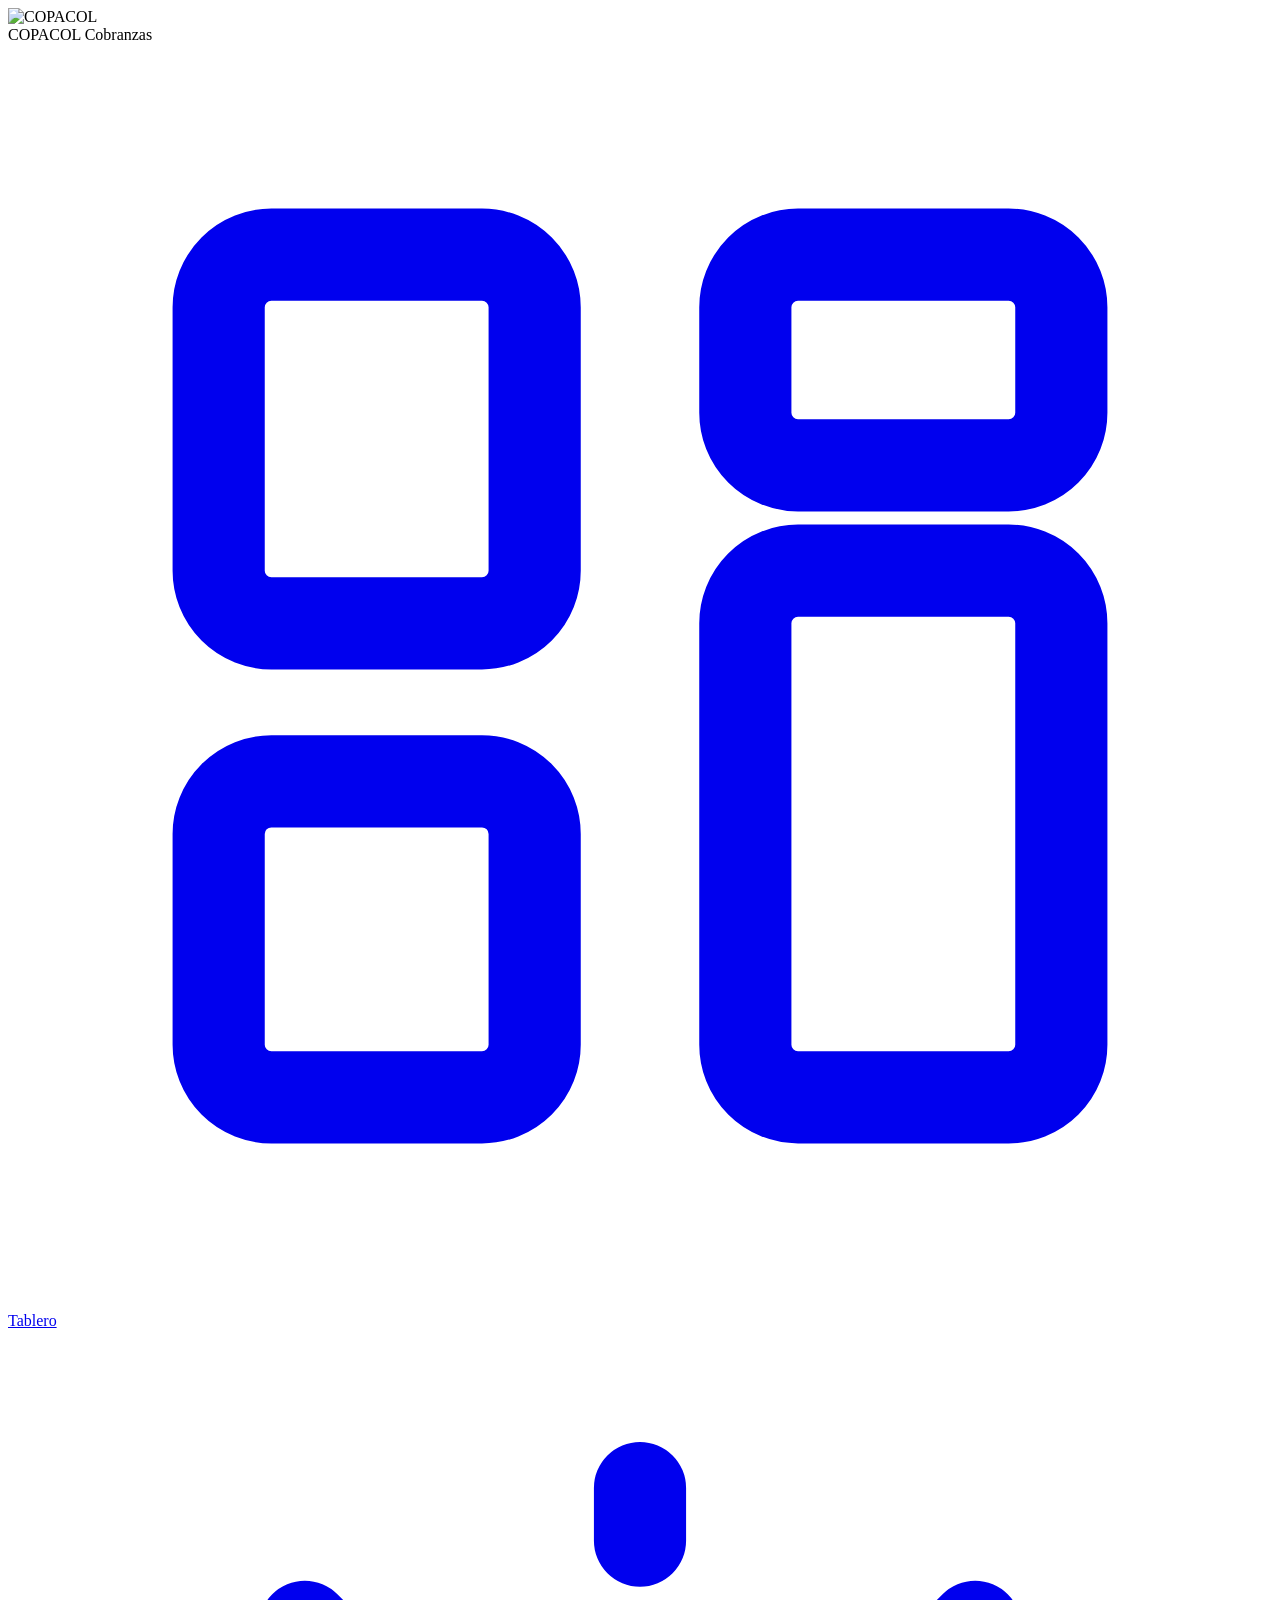
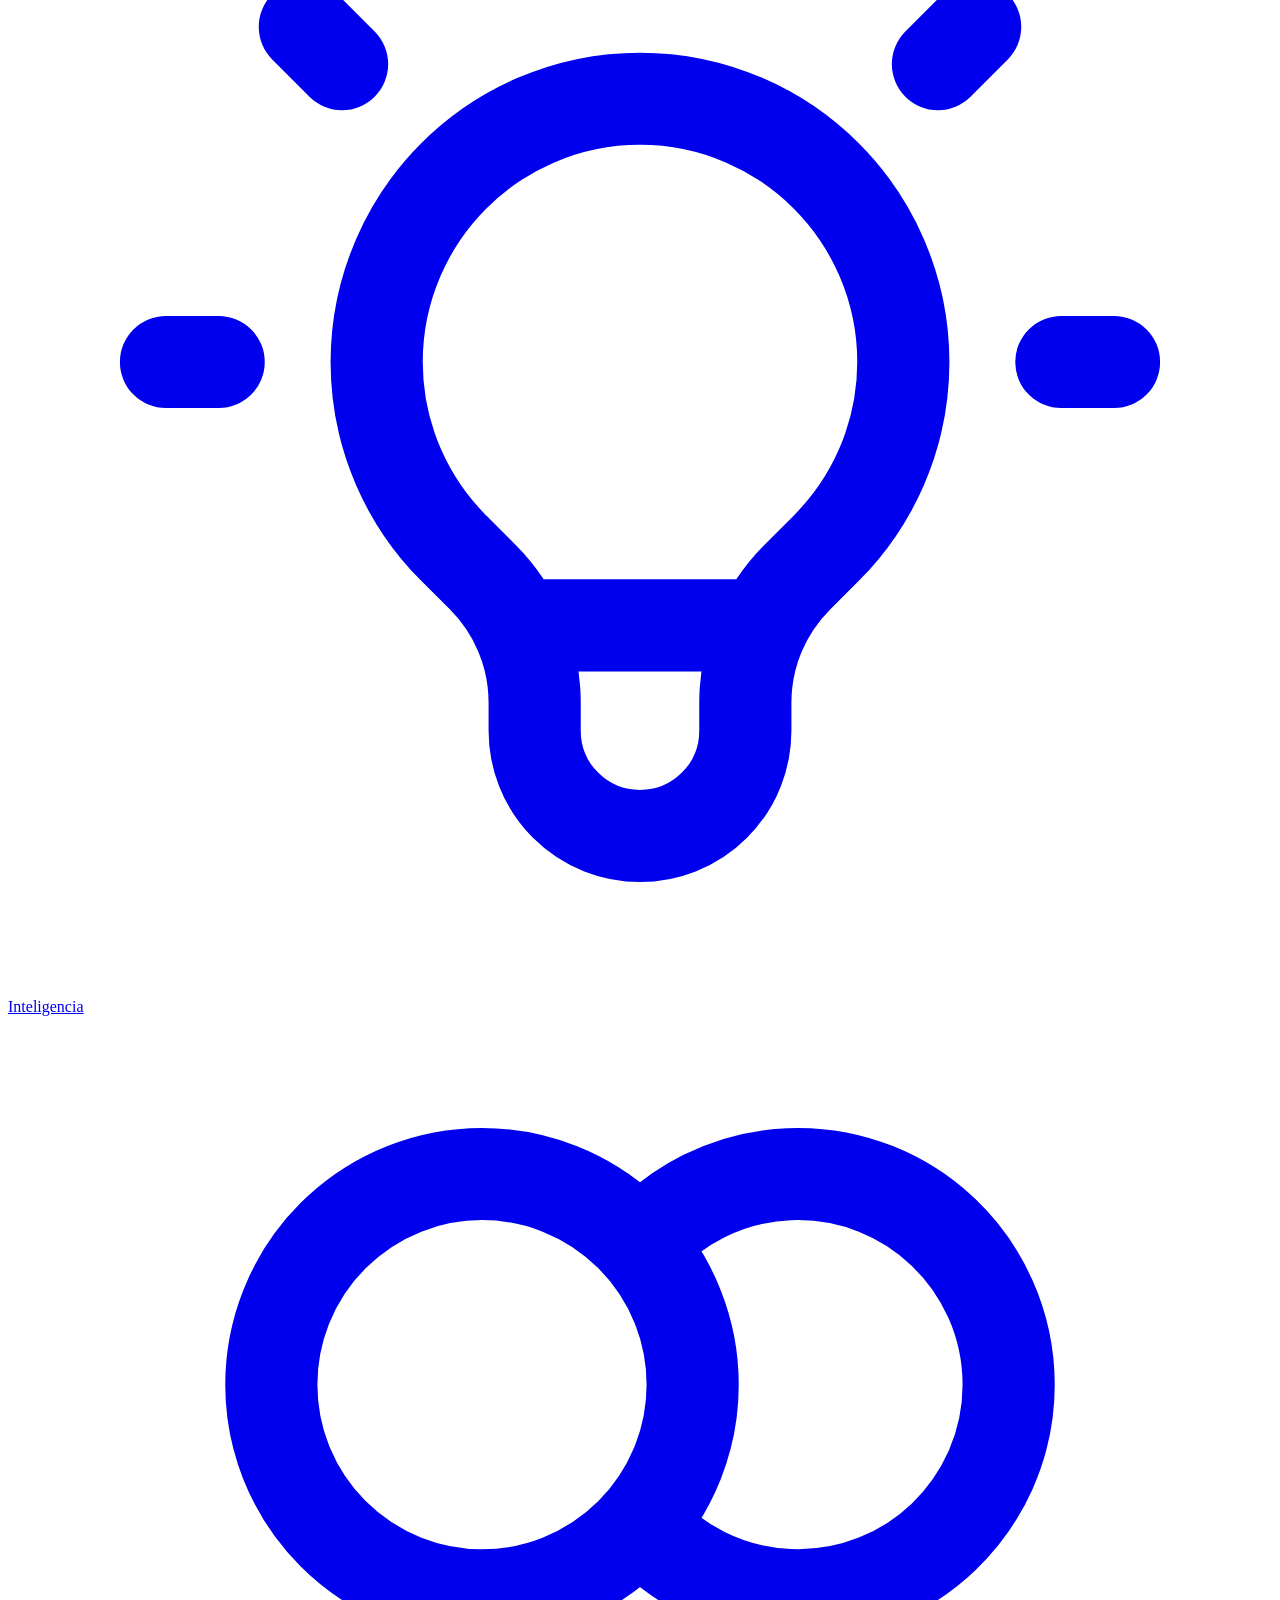
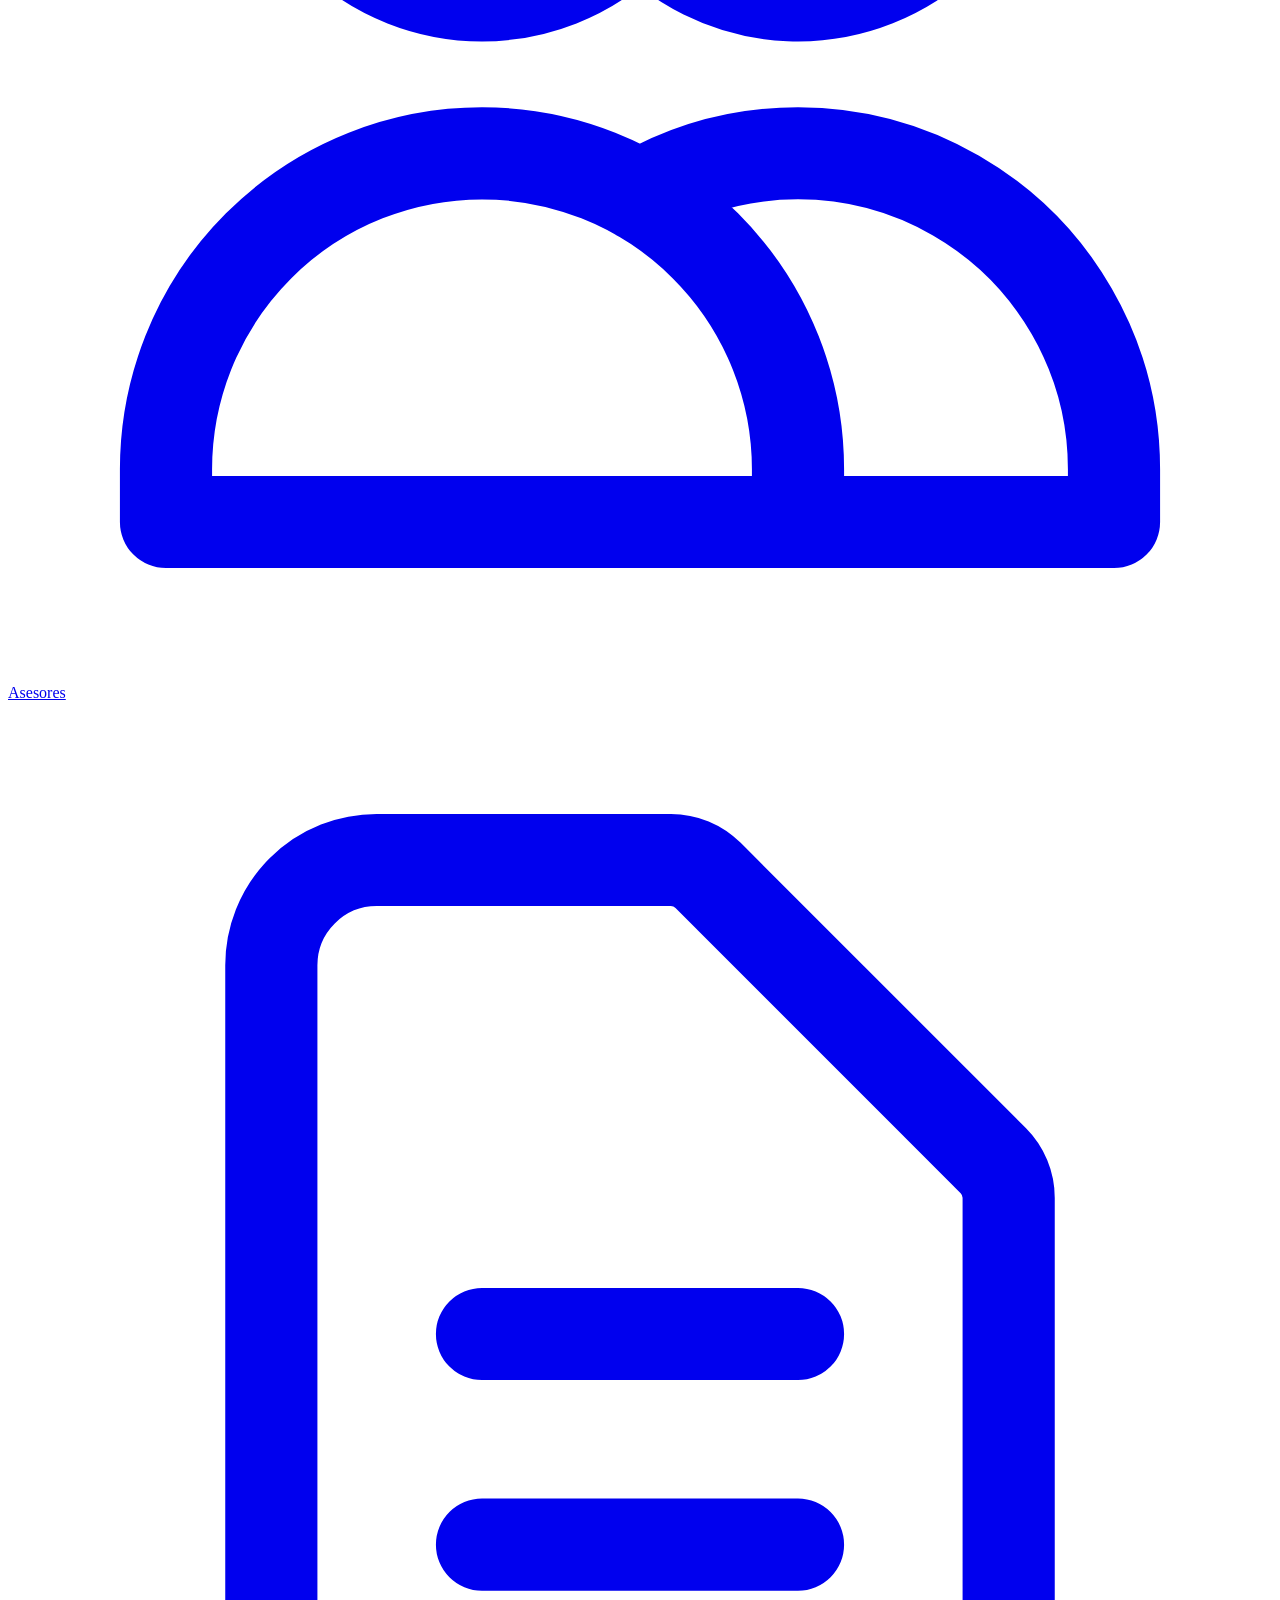
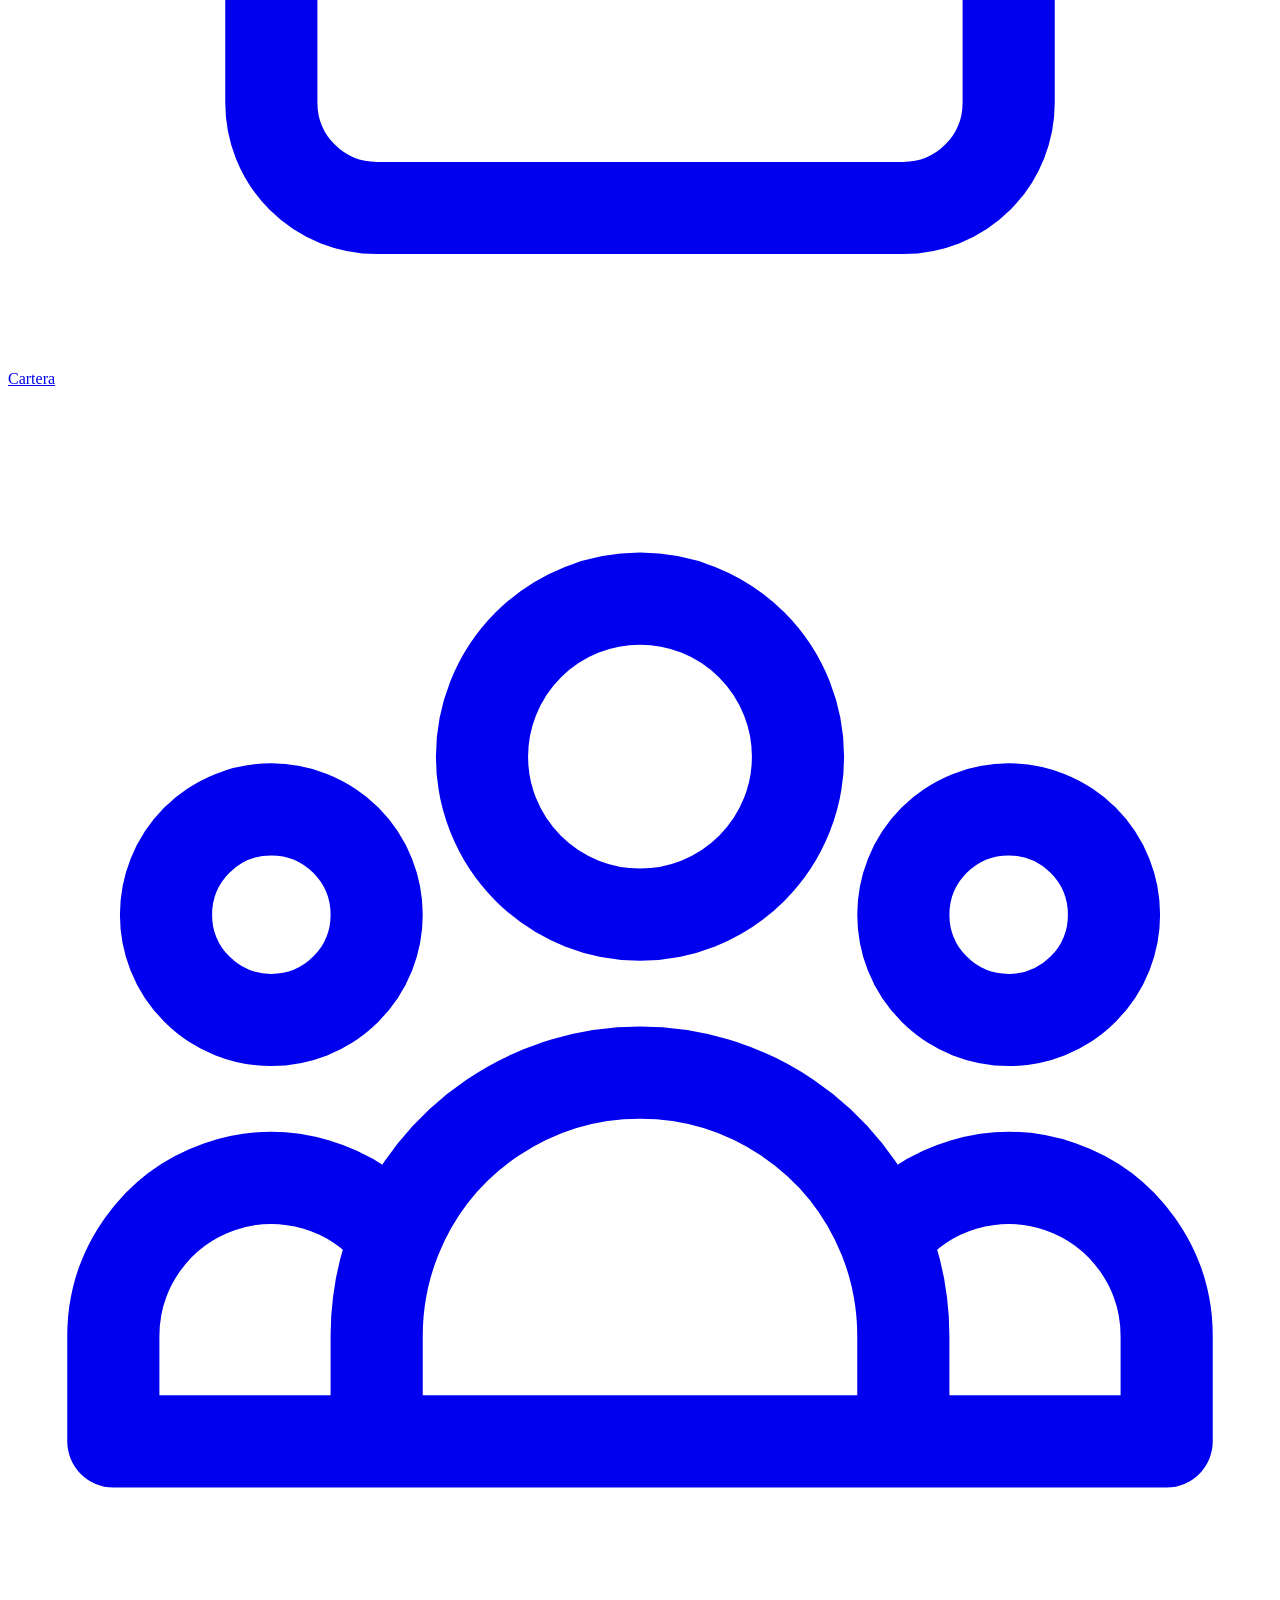
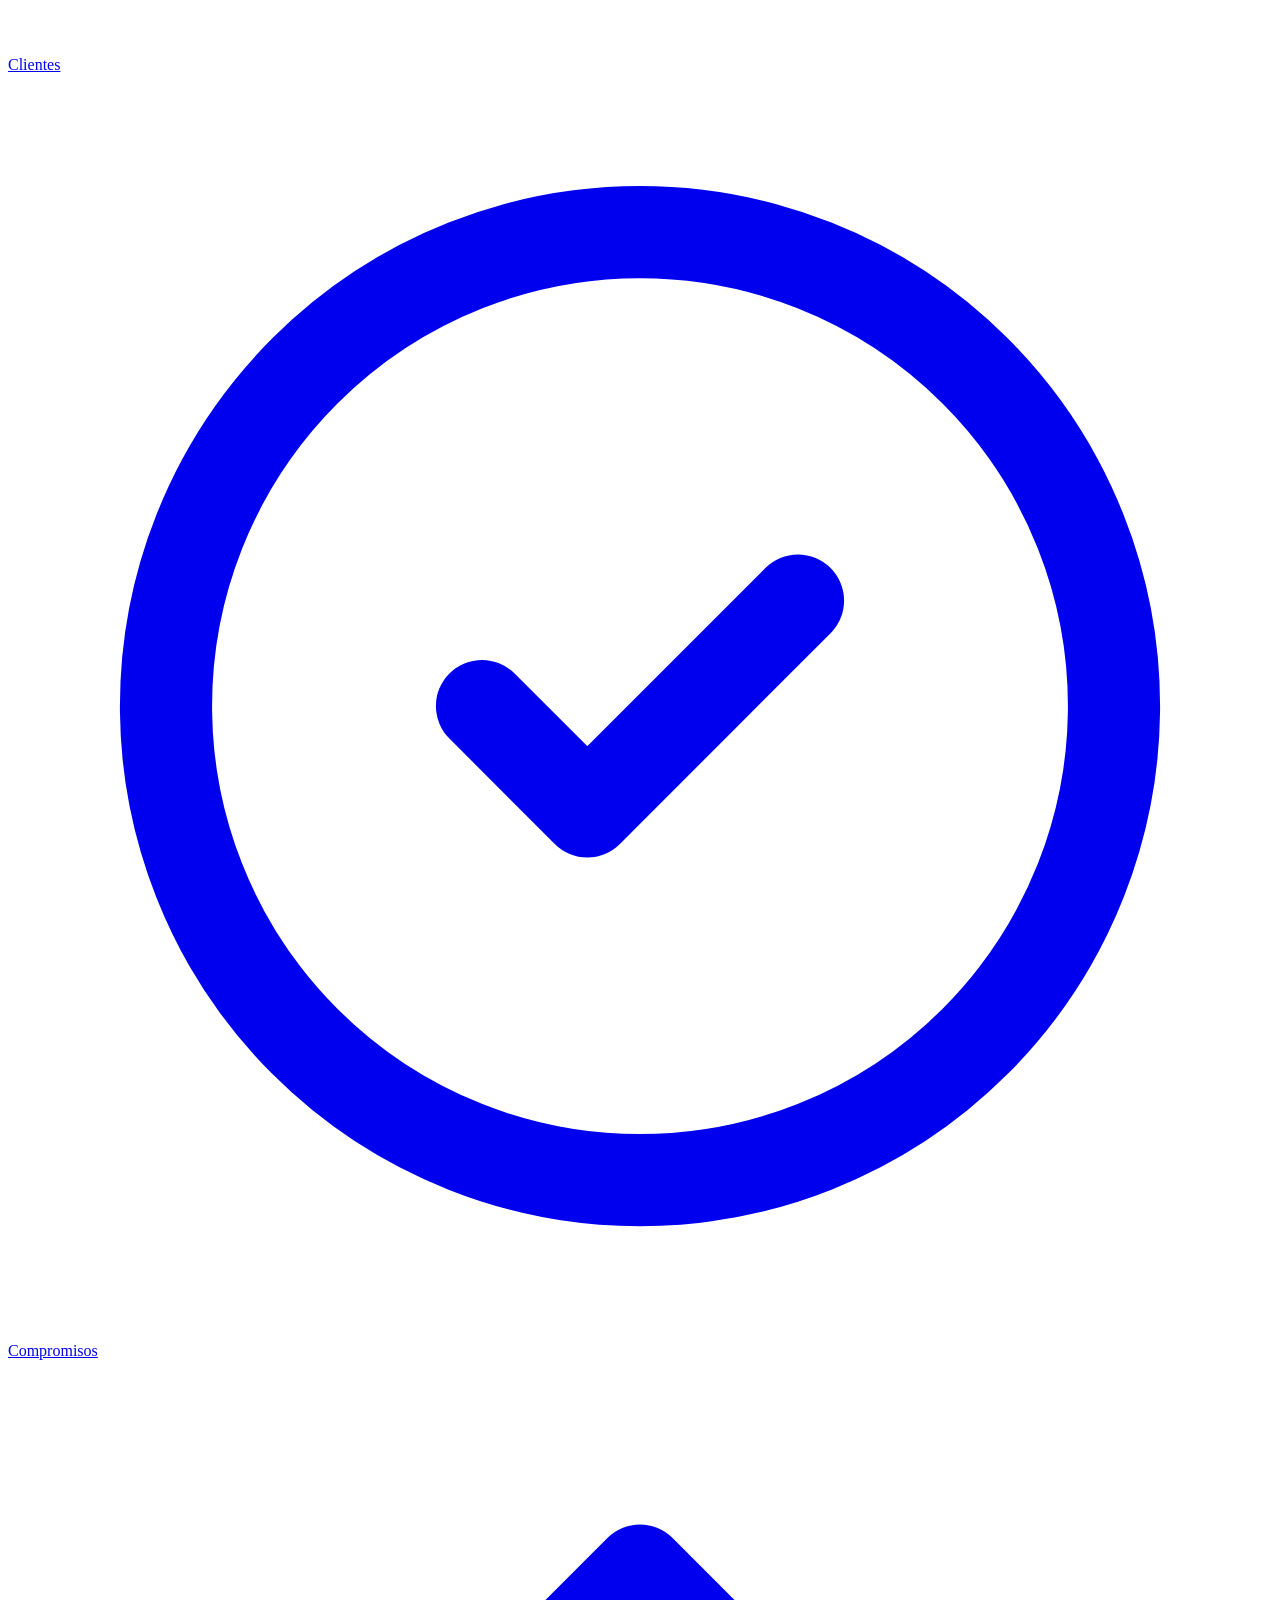
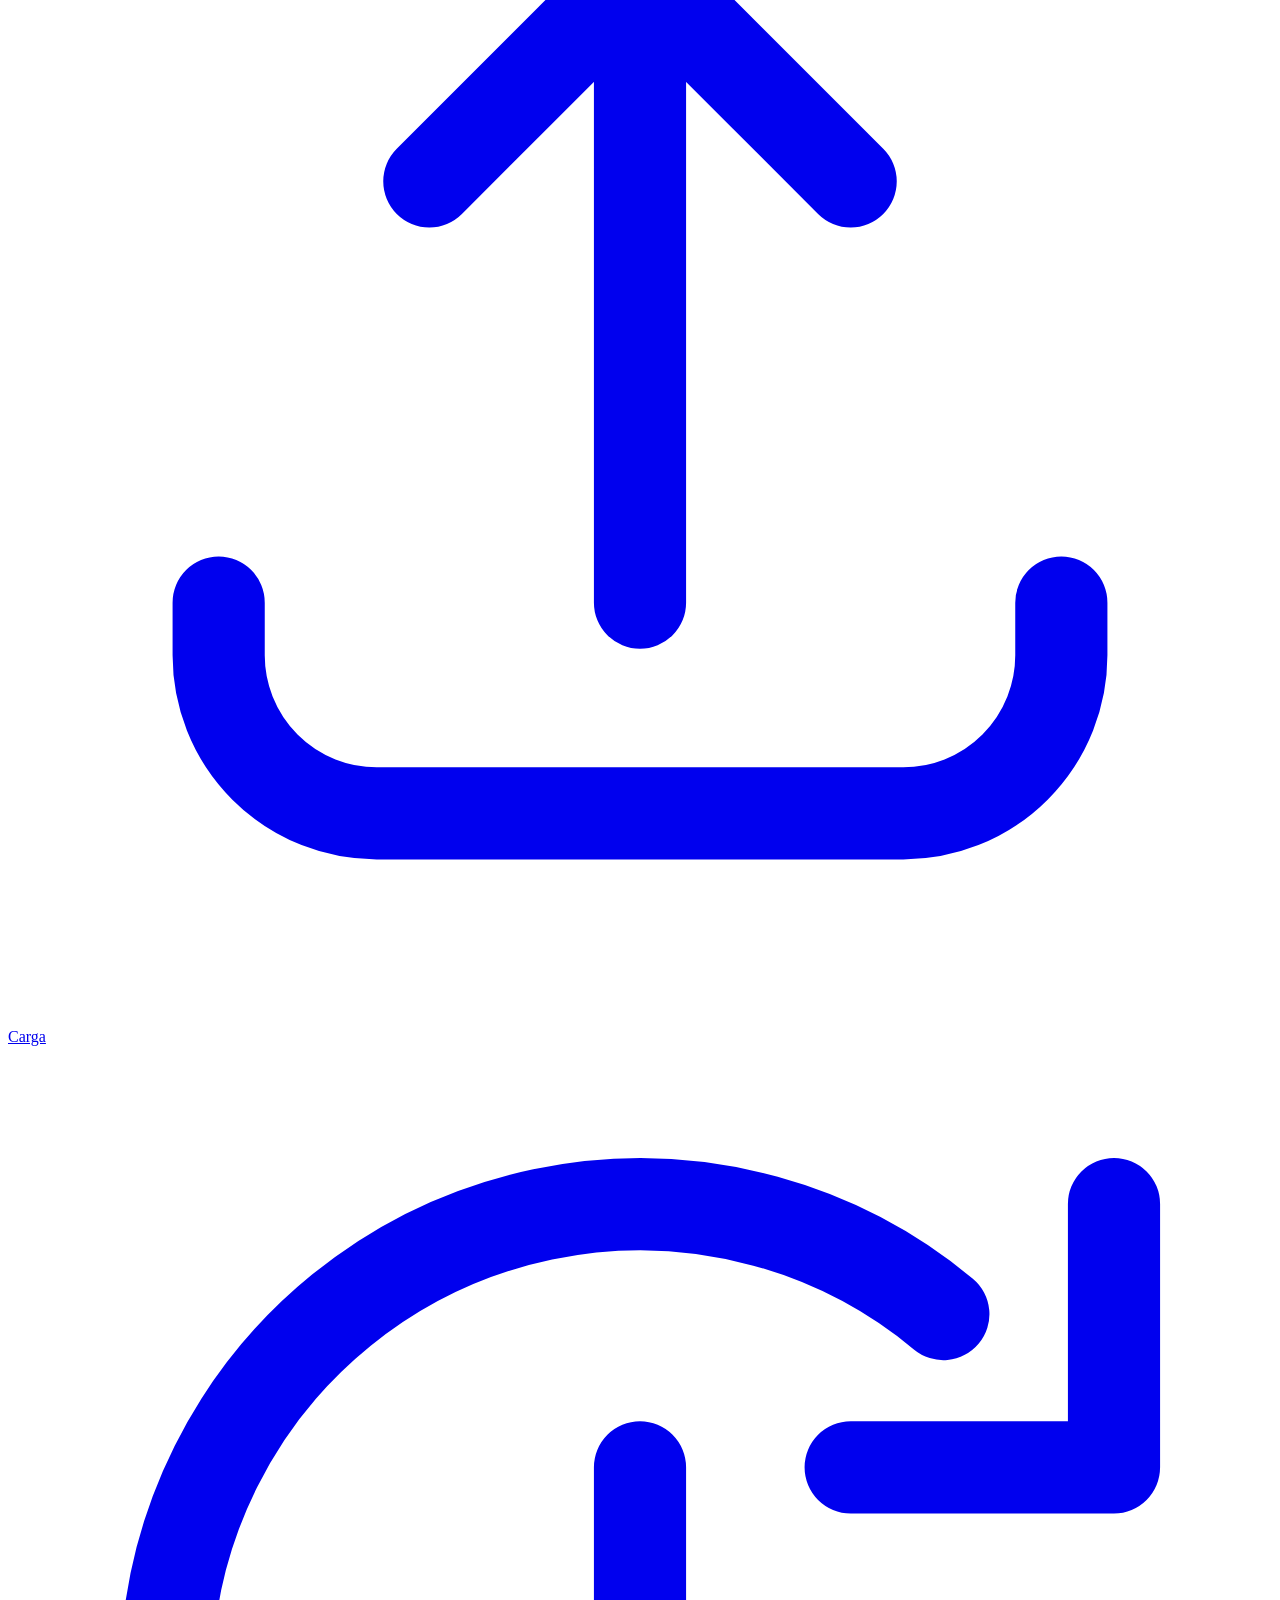
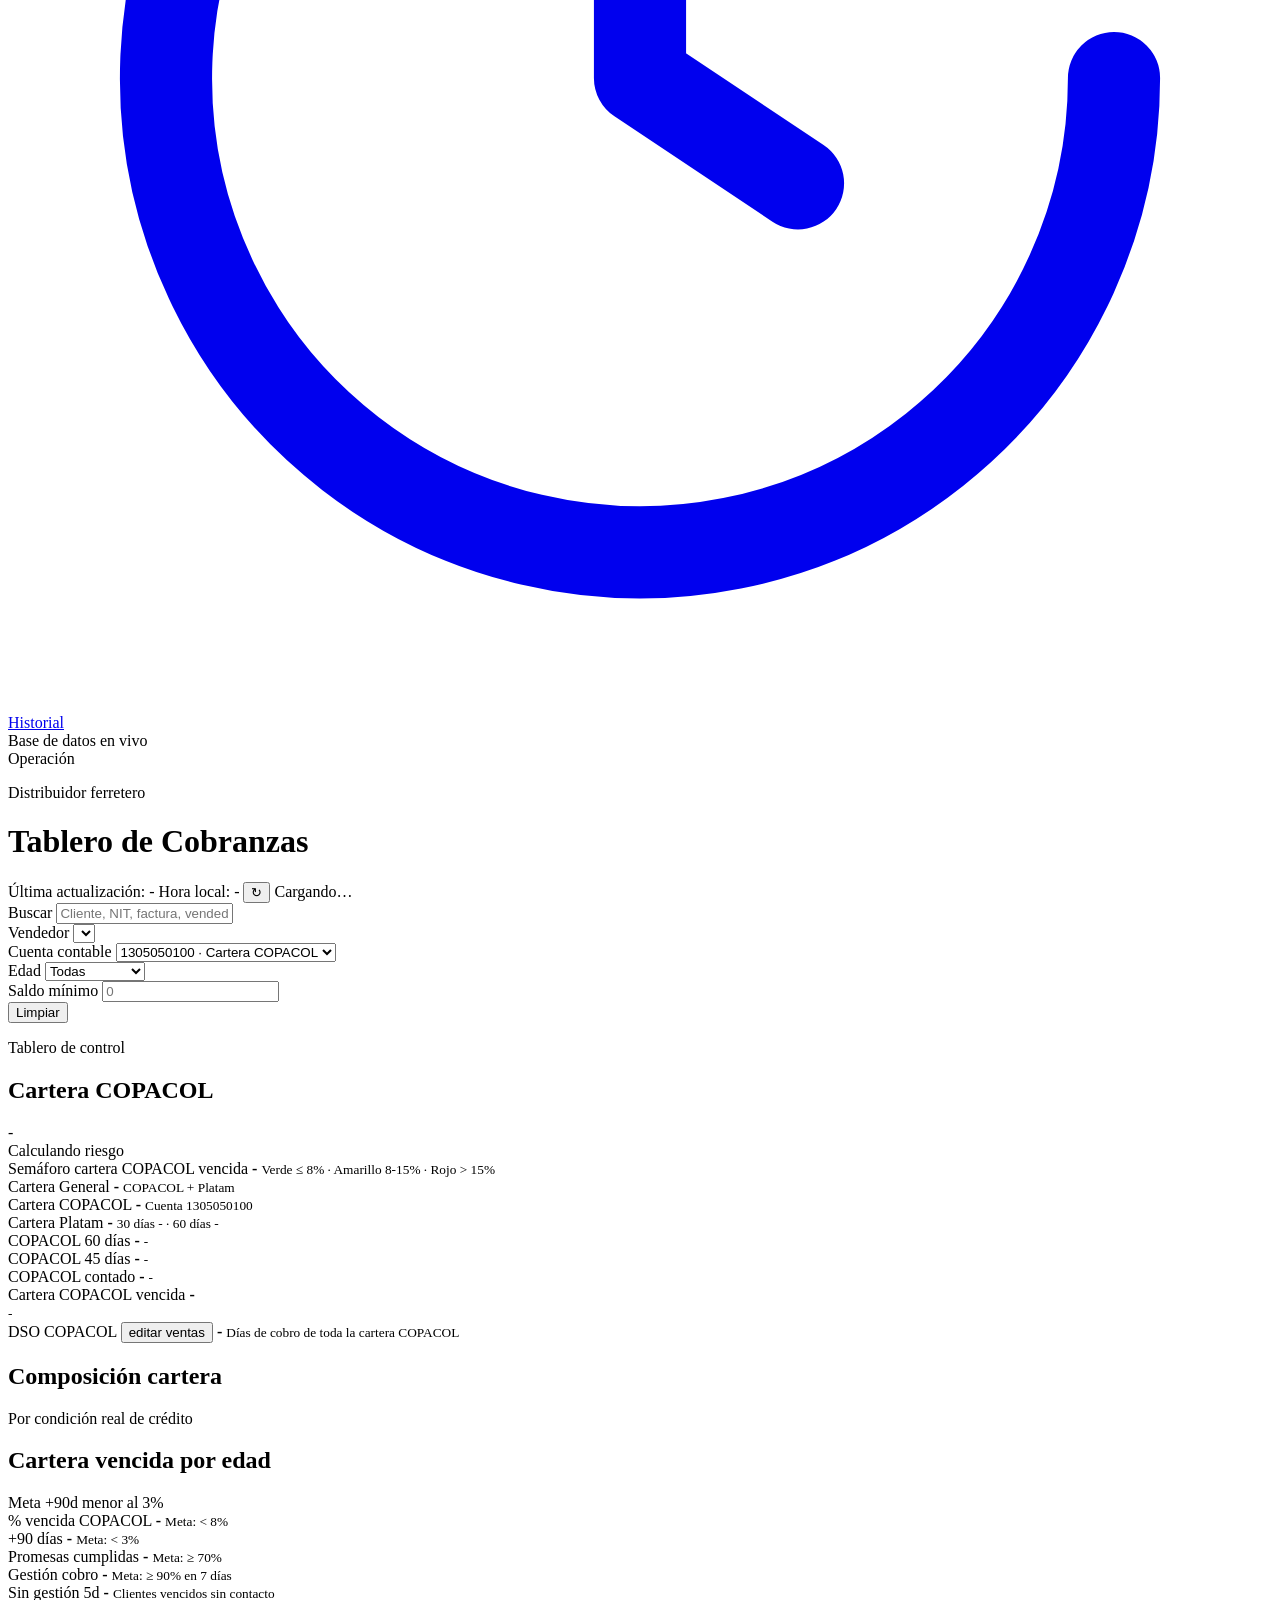
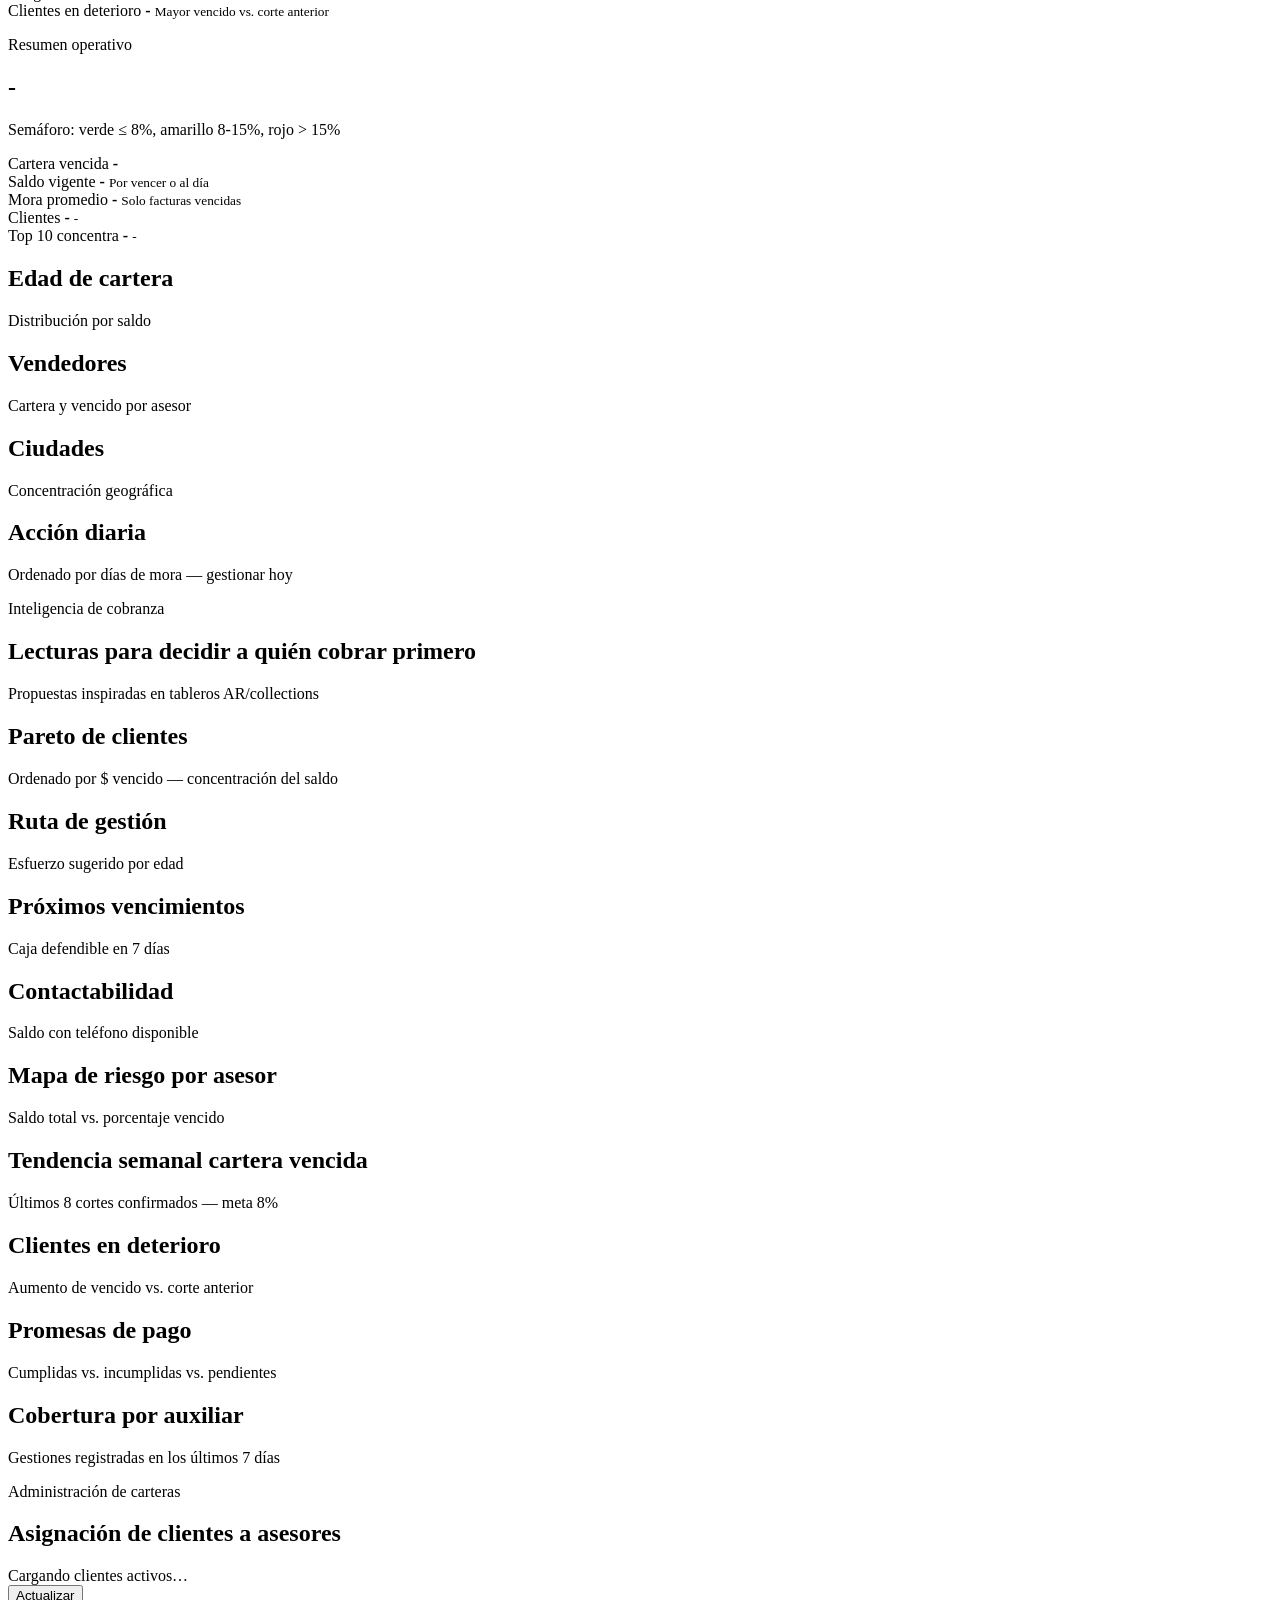
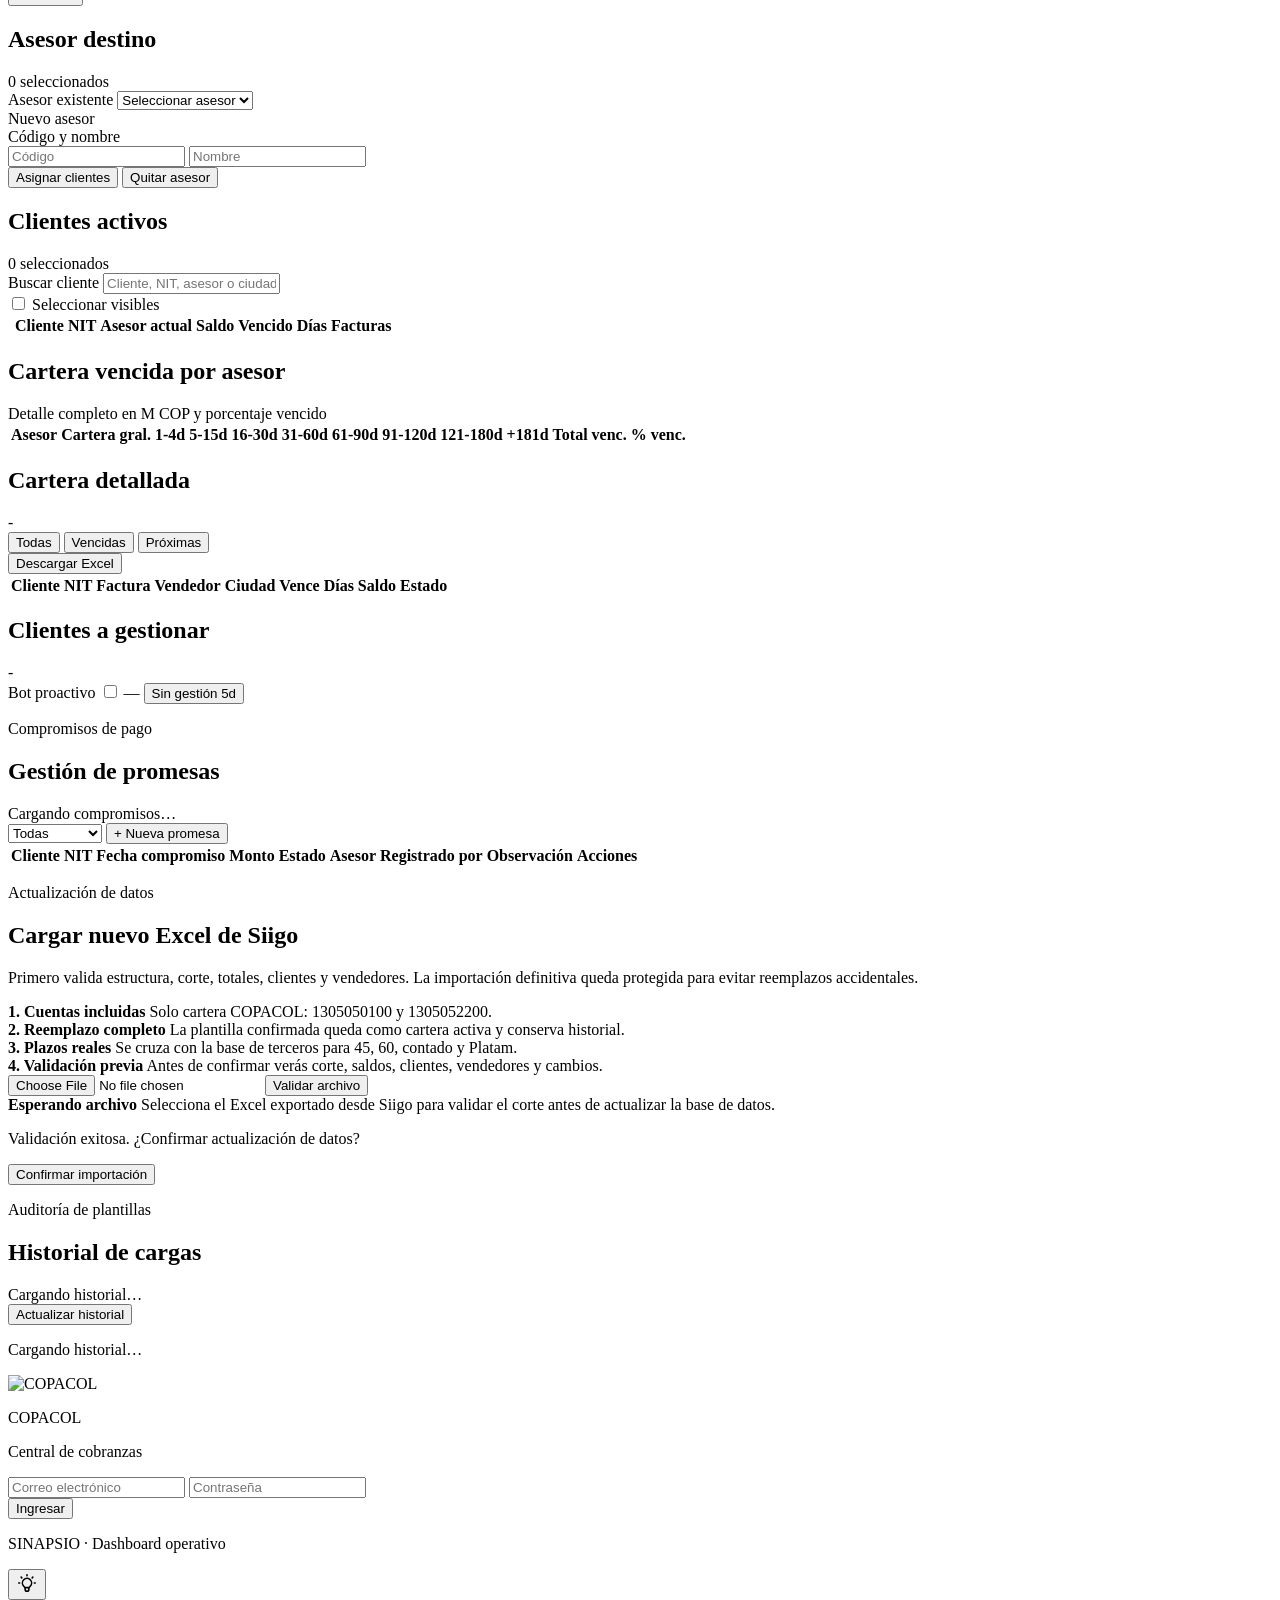
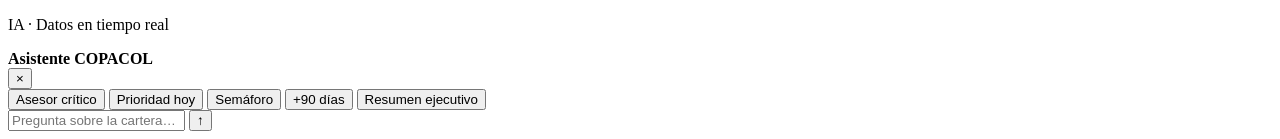
==== commit c8bcc9ab: "feat(scheduler): toggle de producción del bot proactivo en Clientes - Toggle en la pestaña Clientes " ====
--- a/static/index.html
+++ b/static/index.html
@@ -600,7 +600,15 @@
               <h2>Clientes a gestionar</h2>
               <span id="clientCount" class="muted">-</span>
             </div>
-            <button id="noGestion5dBtn" type="button">Sin gestión 5d</button>
+            <div class="head-actions">
+              <label class="scheduler-toggle" id="schedulerToggleWrap" title="Envío proactivo automático: lun–vie 2:30–5pm, solo si la cartera se actualizó hoy y no es festivo">
+                <span class="scheduler-toggle-label">Bot proactivo</span>
+                <input type="checkbox" id="schedulerToggle" />
+                <span class="scheduler-switch" aria-hidden="true"></span>
+                <span id="schedulerToggleState" class="scheduler-state">—</span>
+              </label>
+              <button id="noGestion5dBtn" type="button">Sin gestión 5d</button>
+            </div>
           </div>
           <div class="client-grid" id="clientGrid"></div>
         </section>
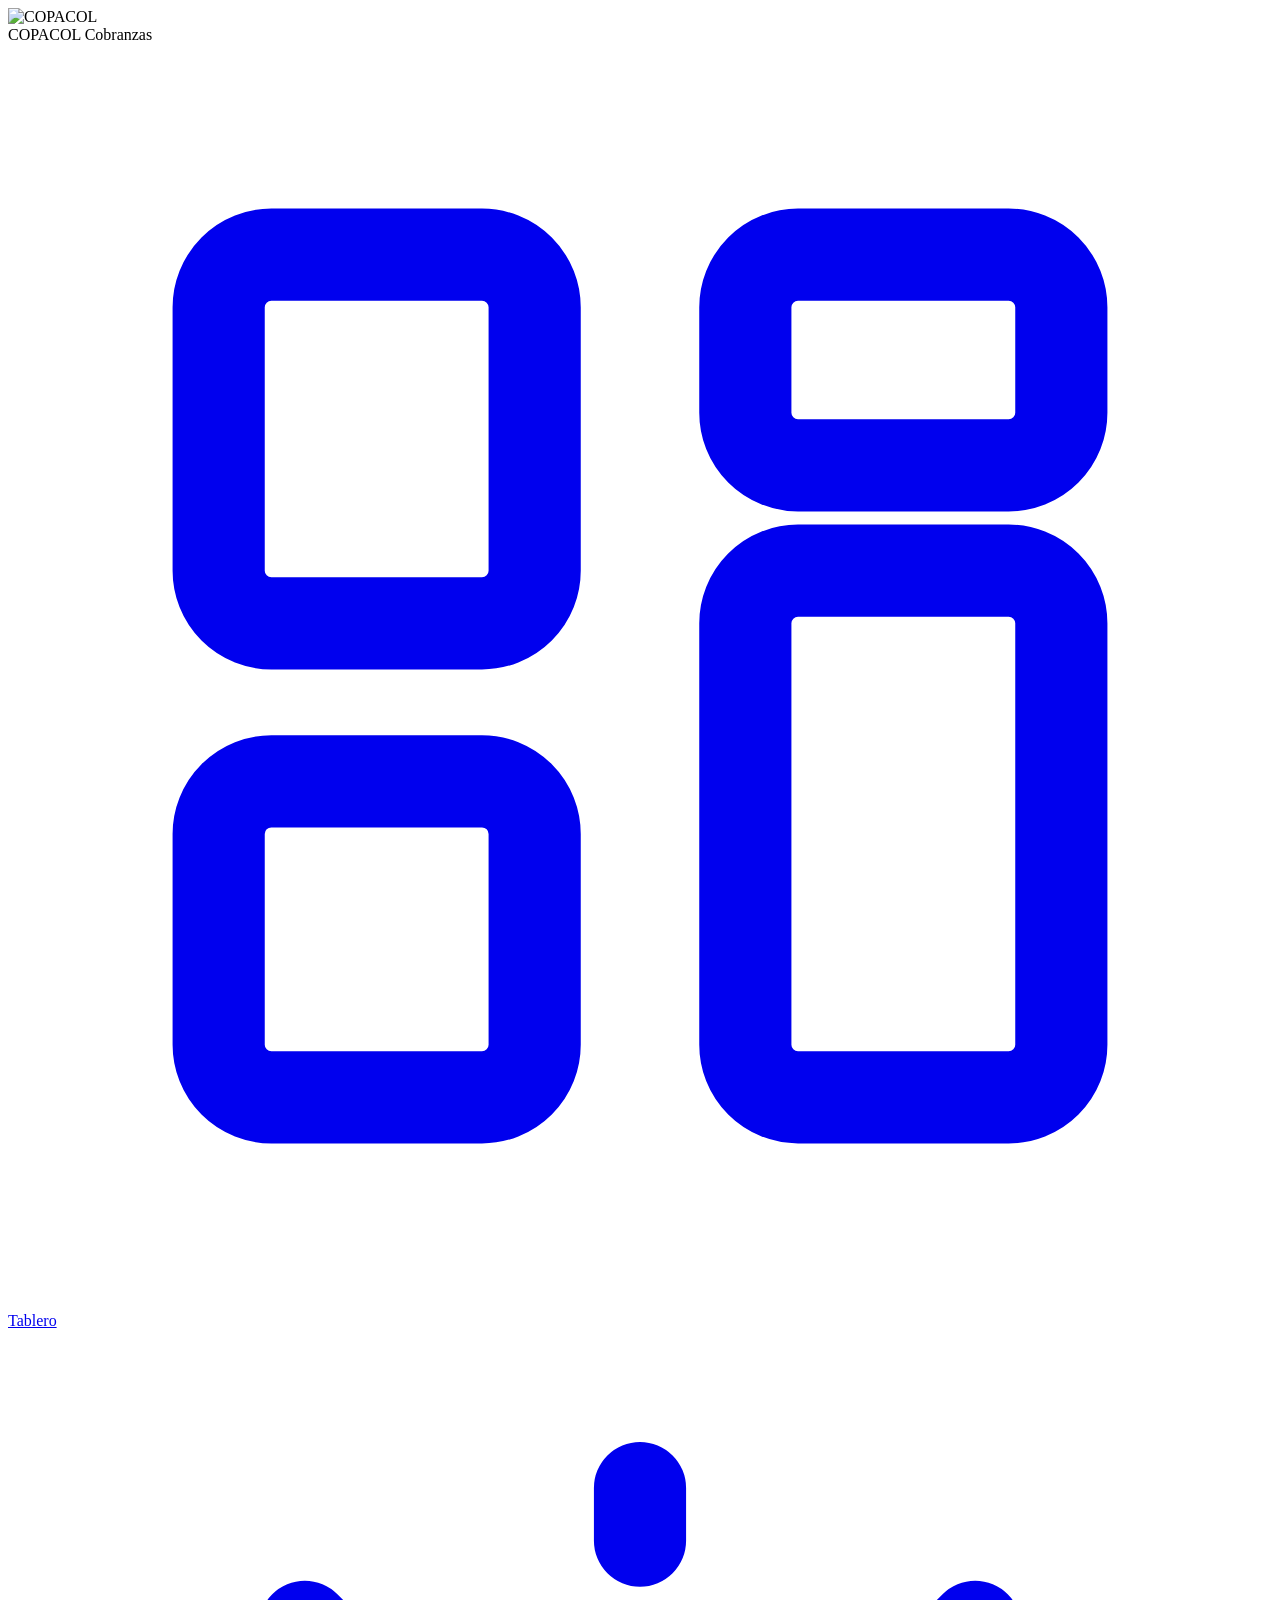
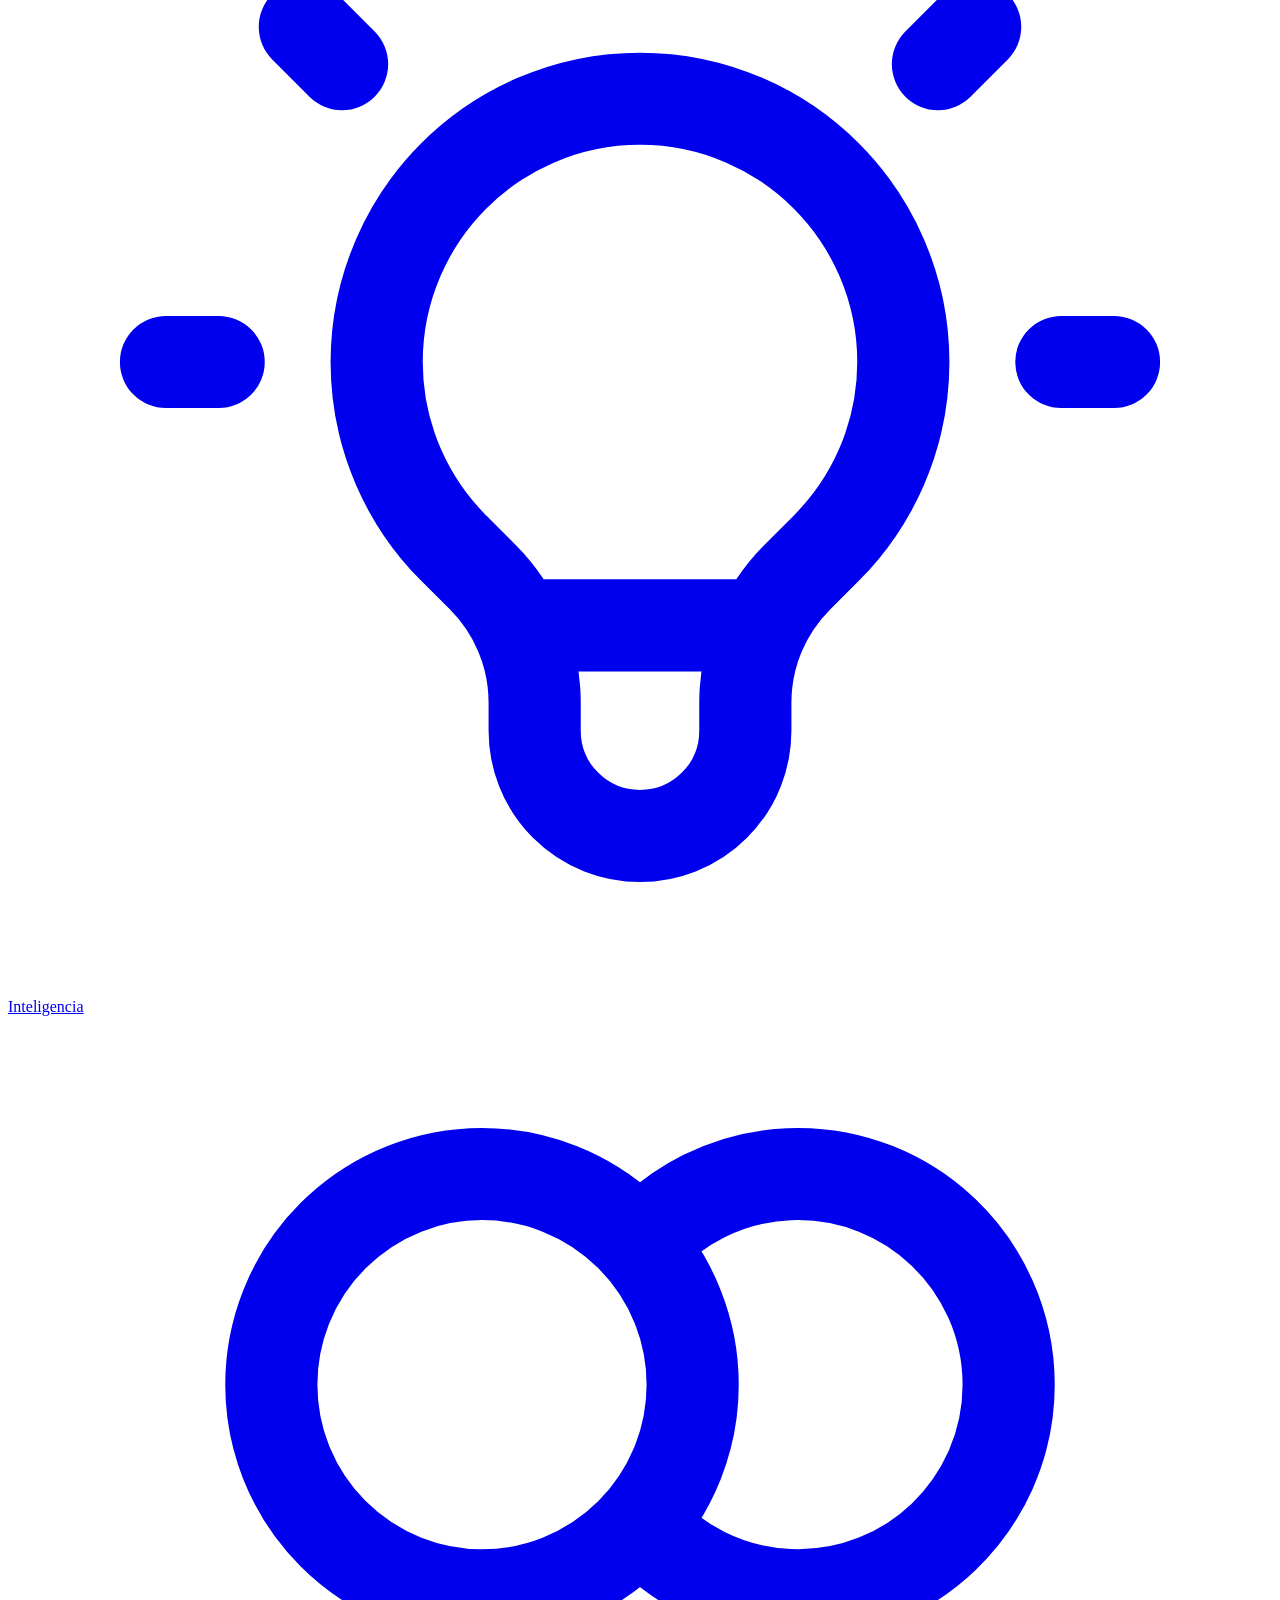
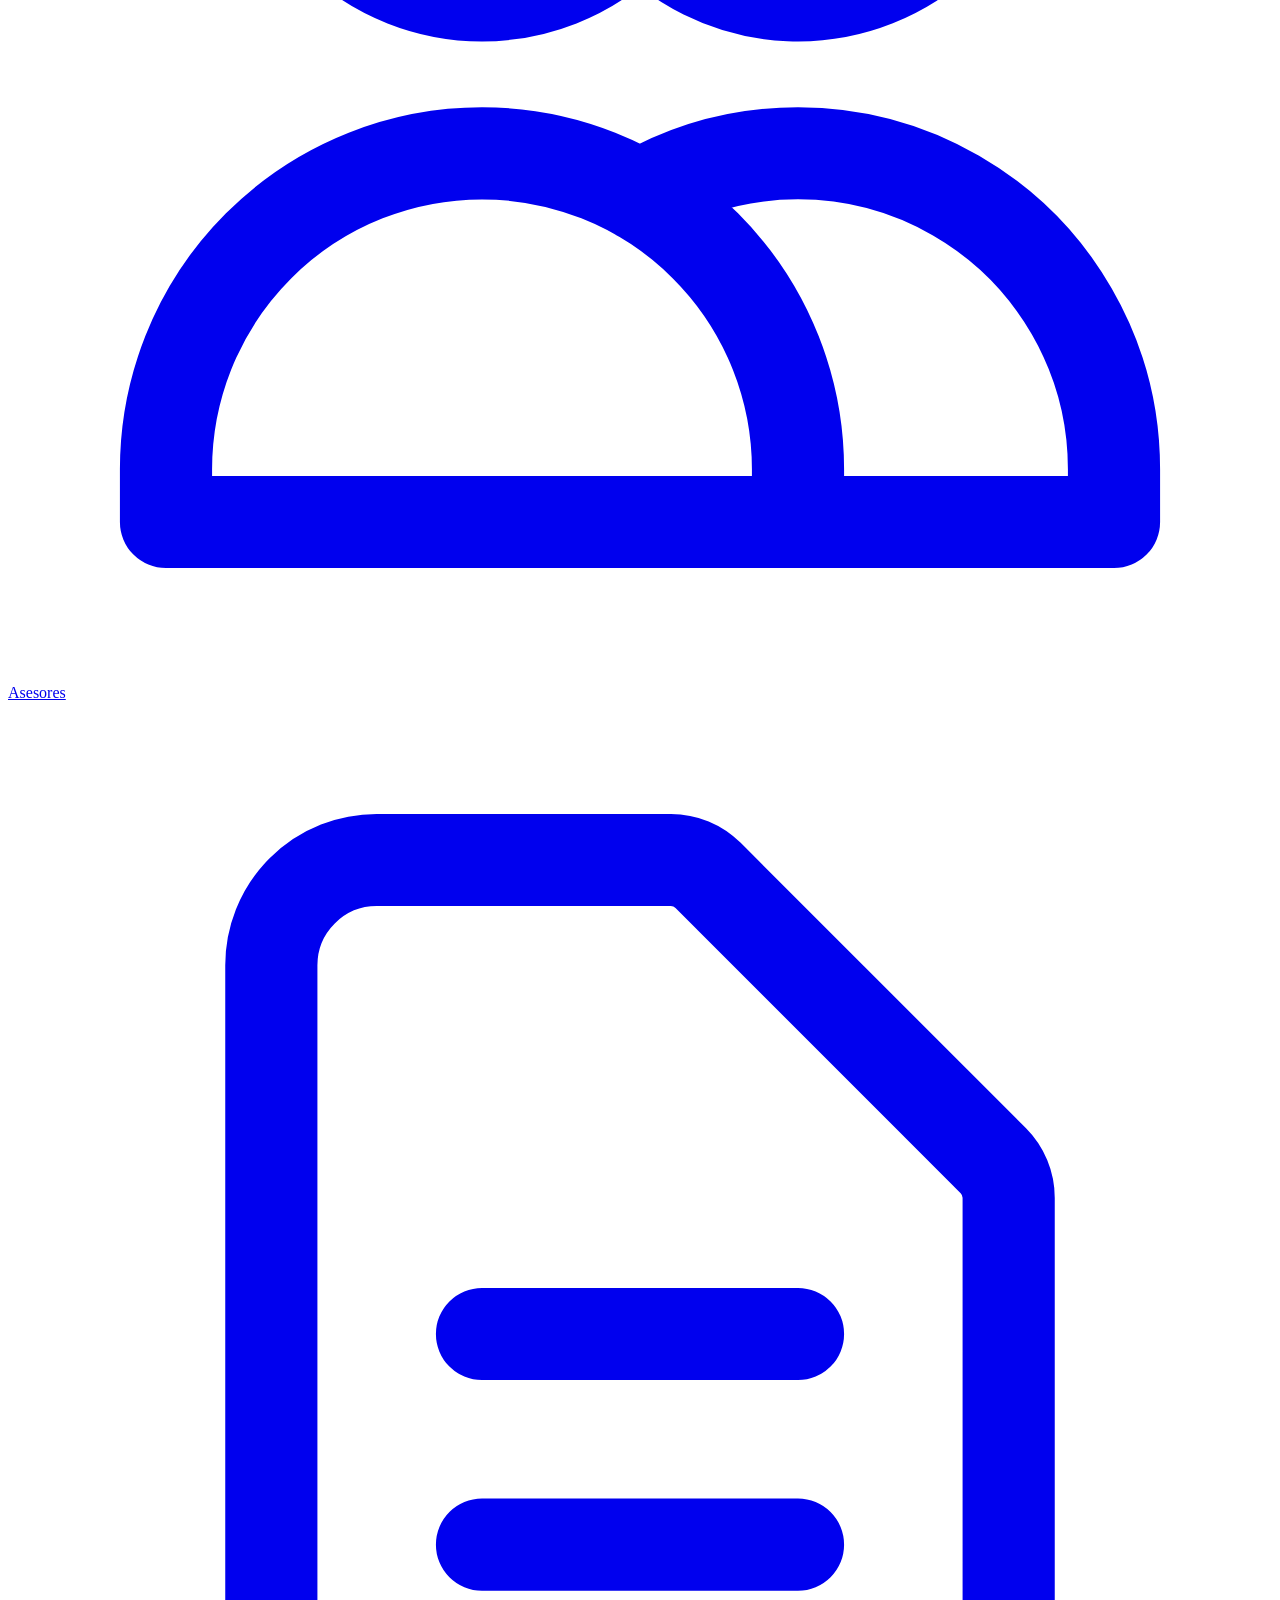
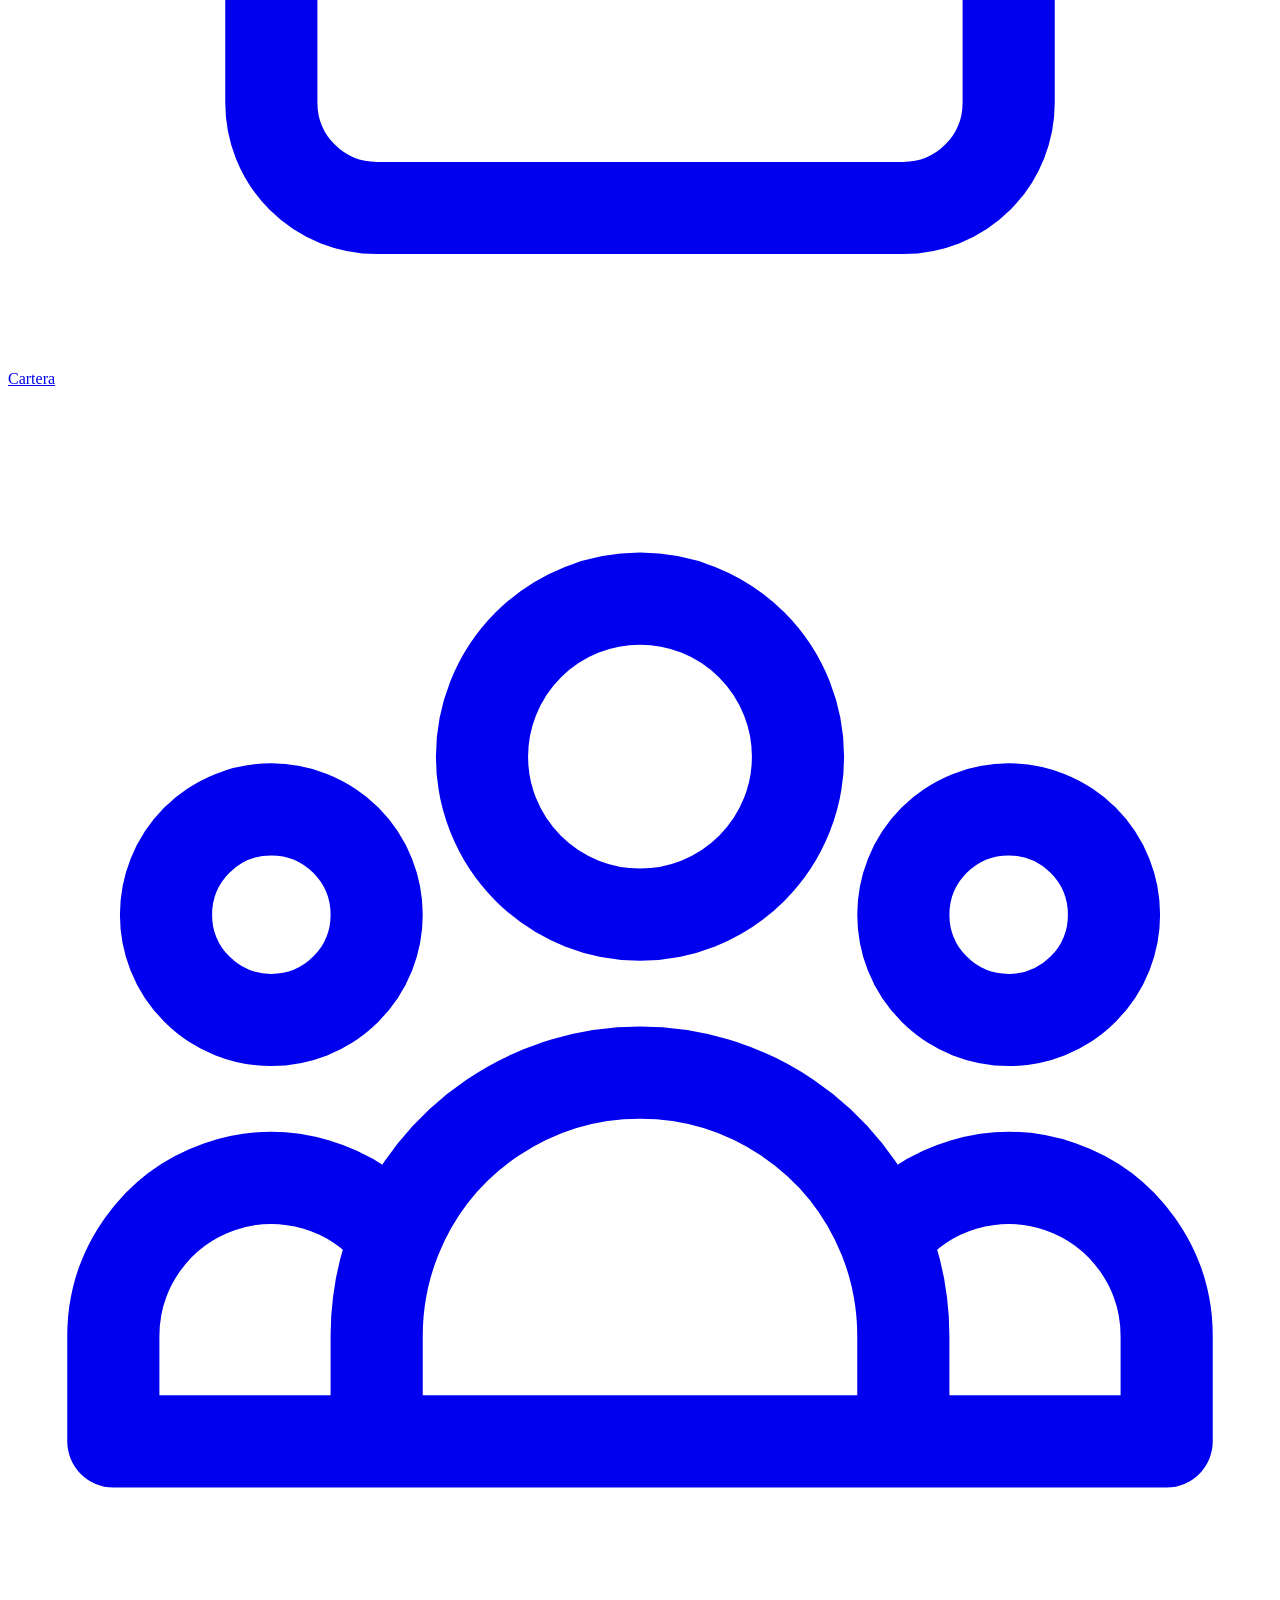
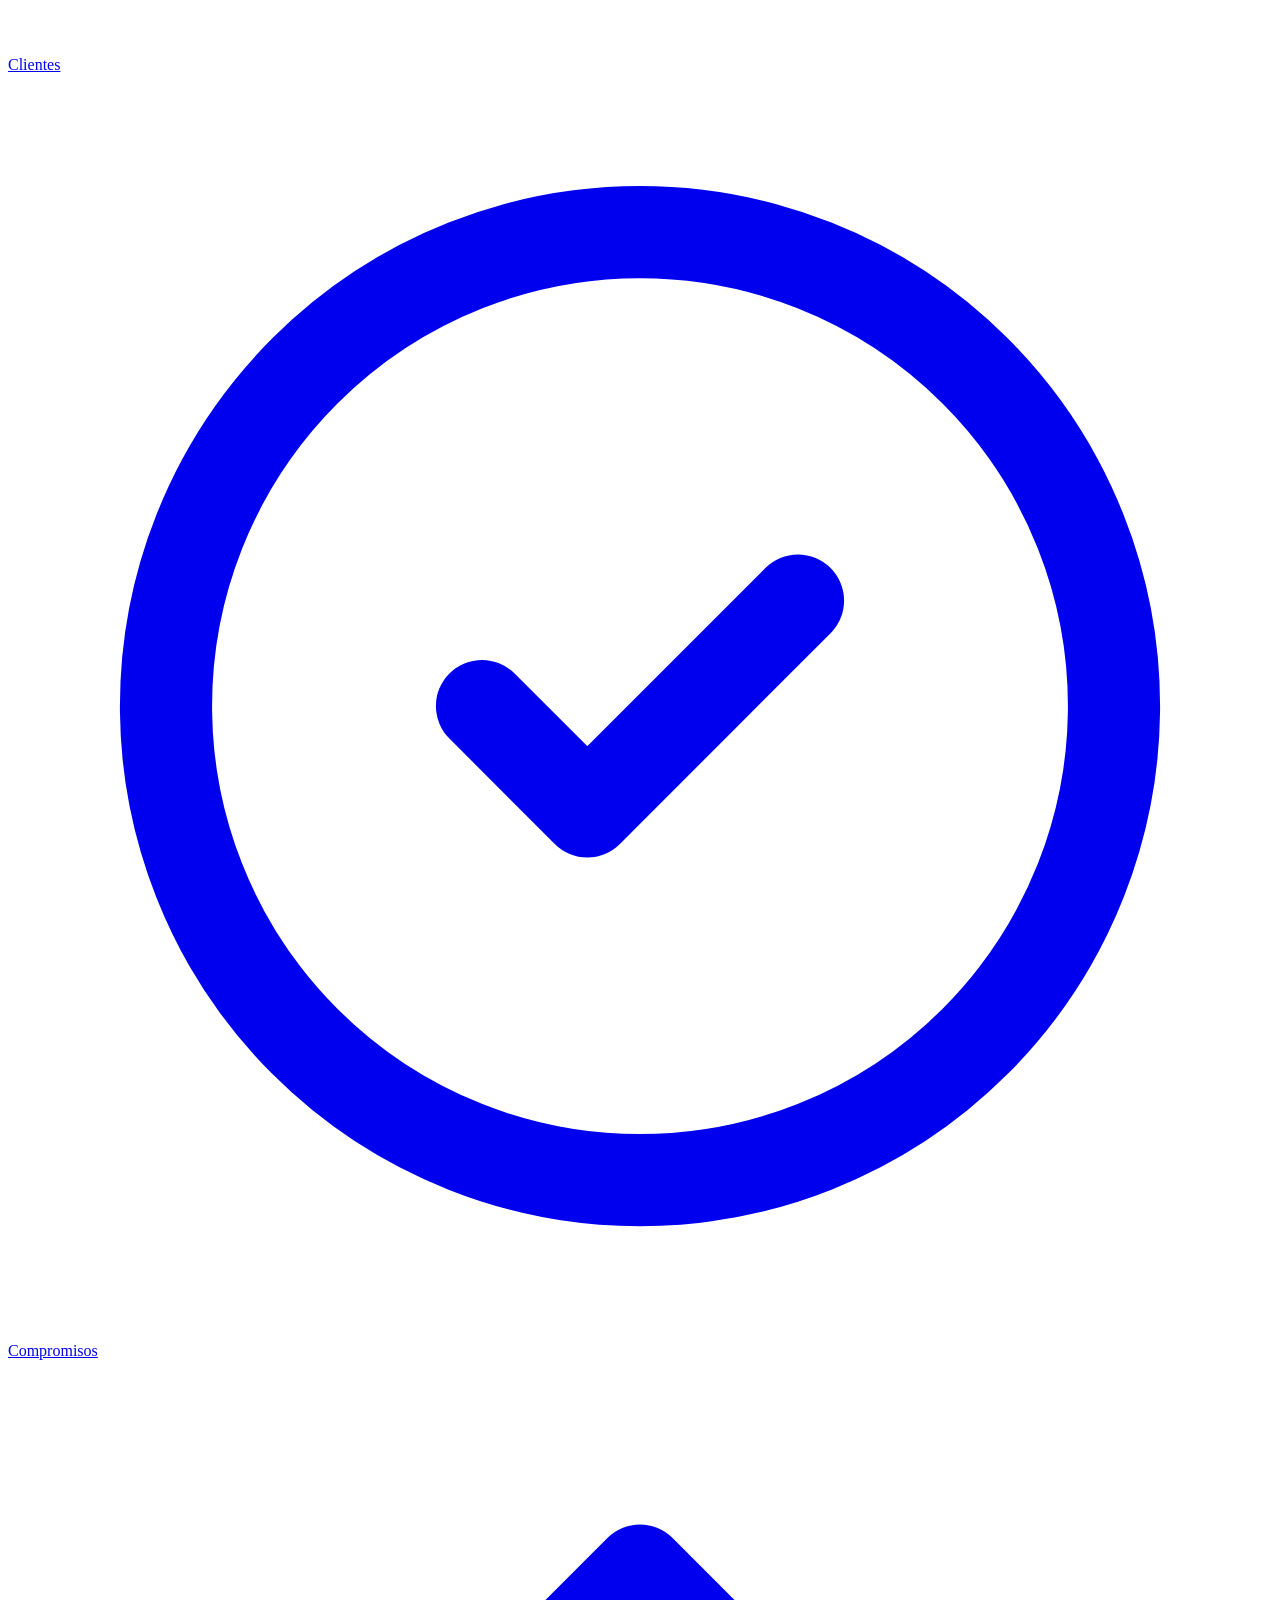
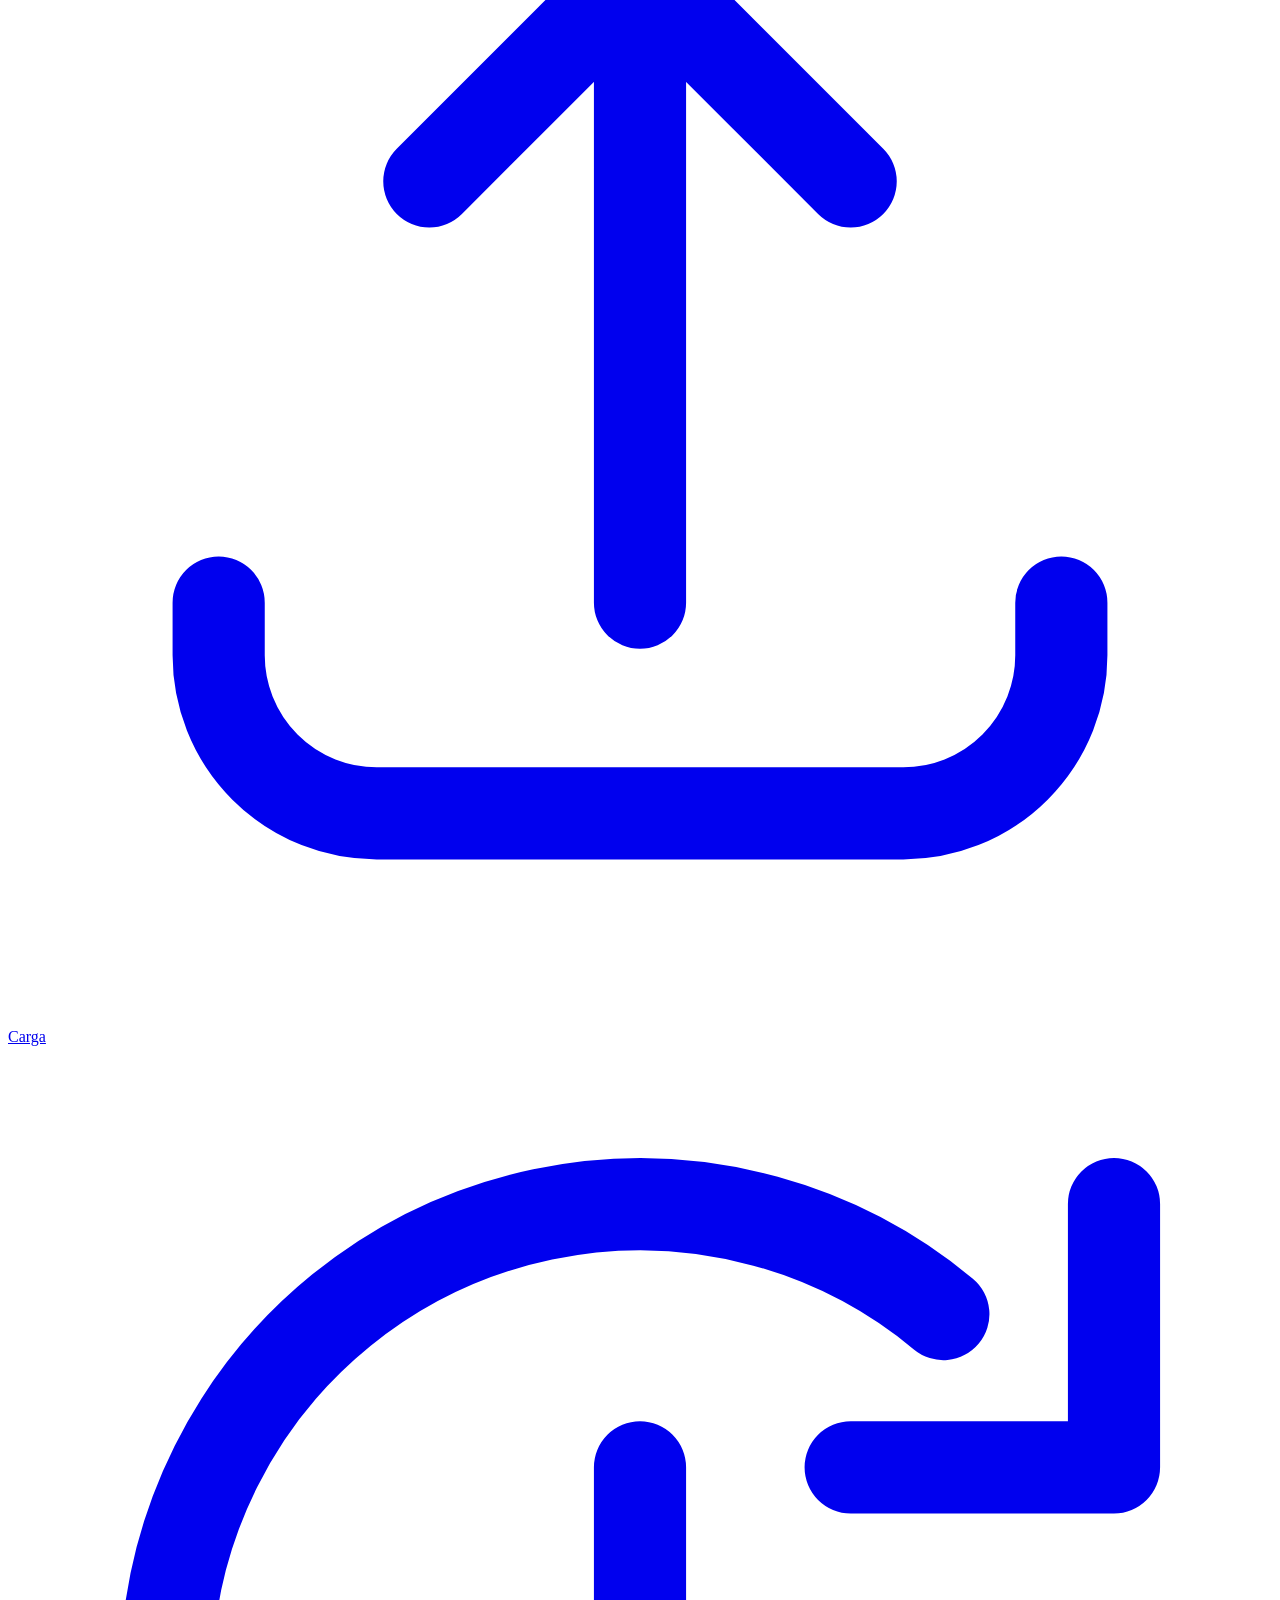
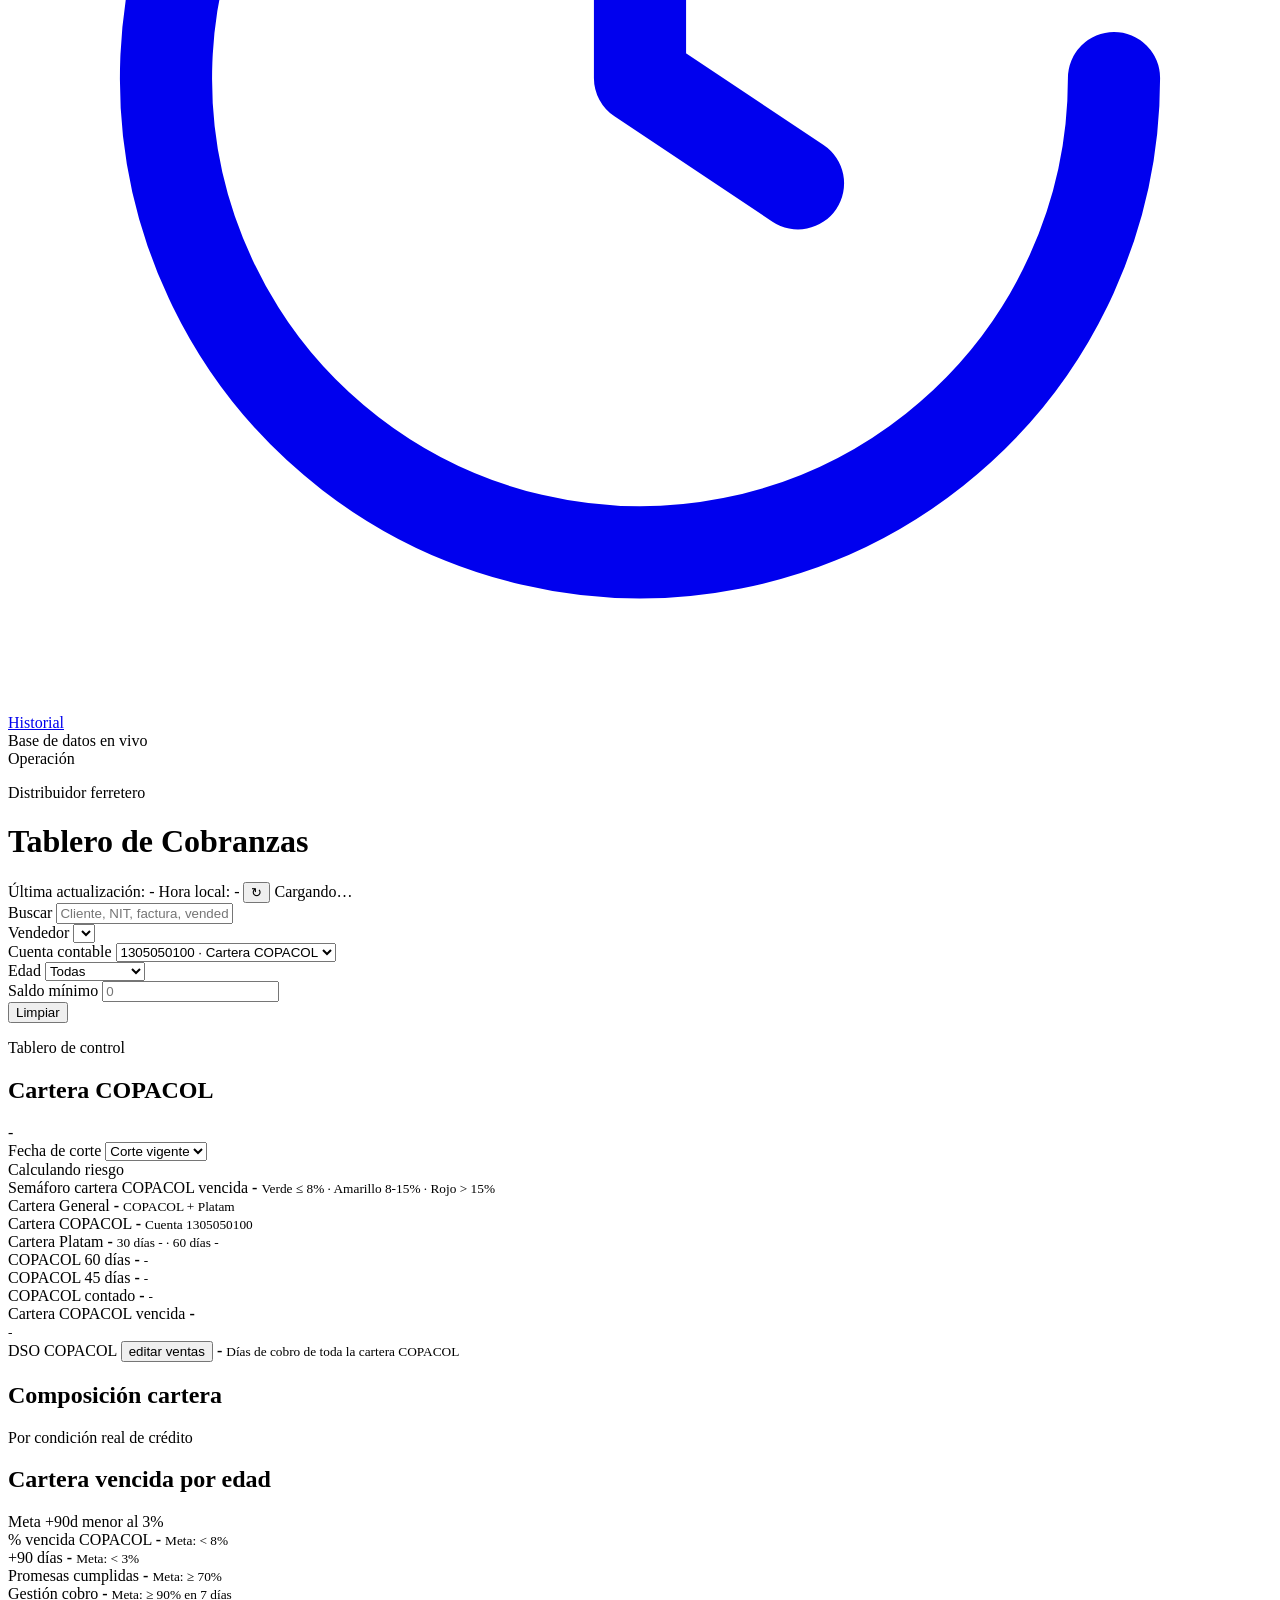
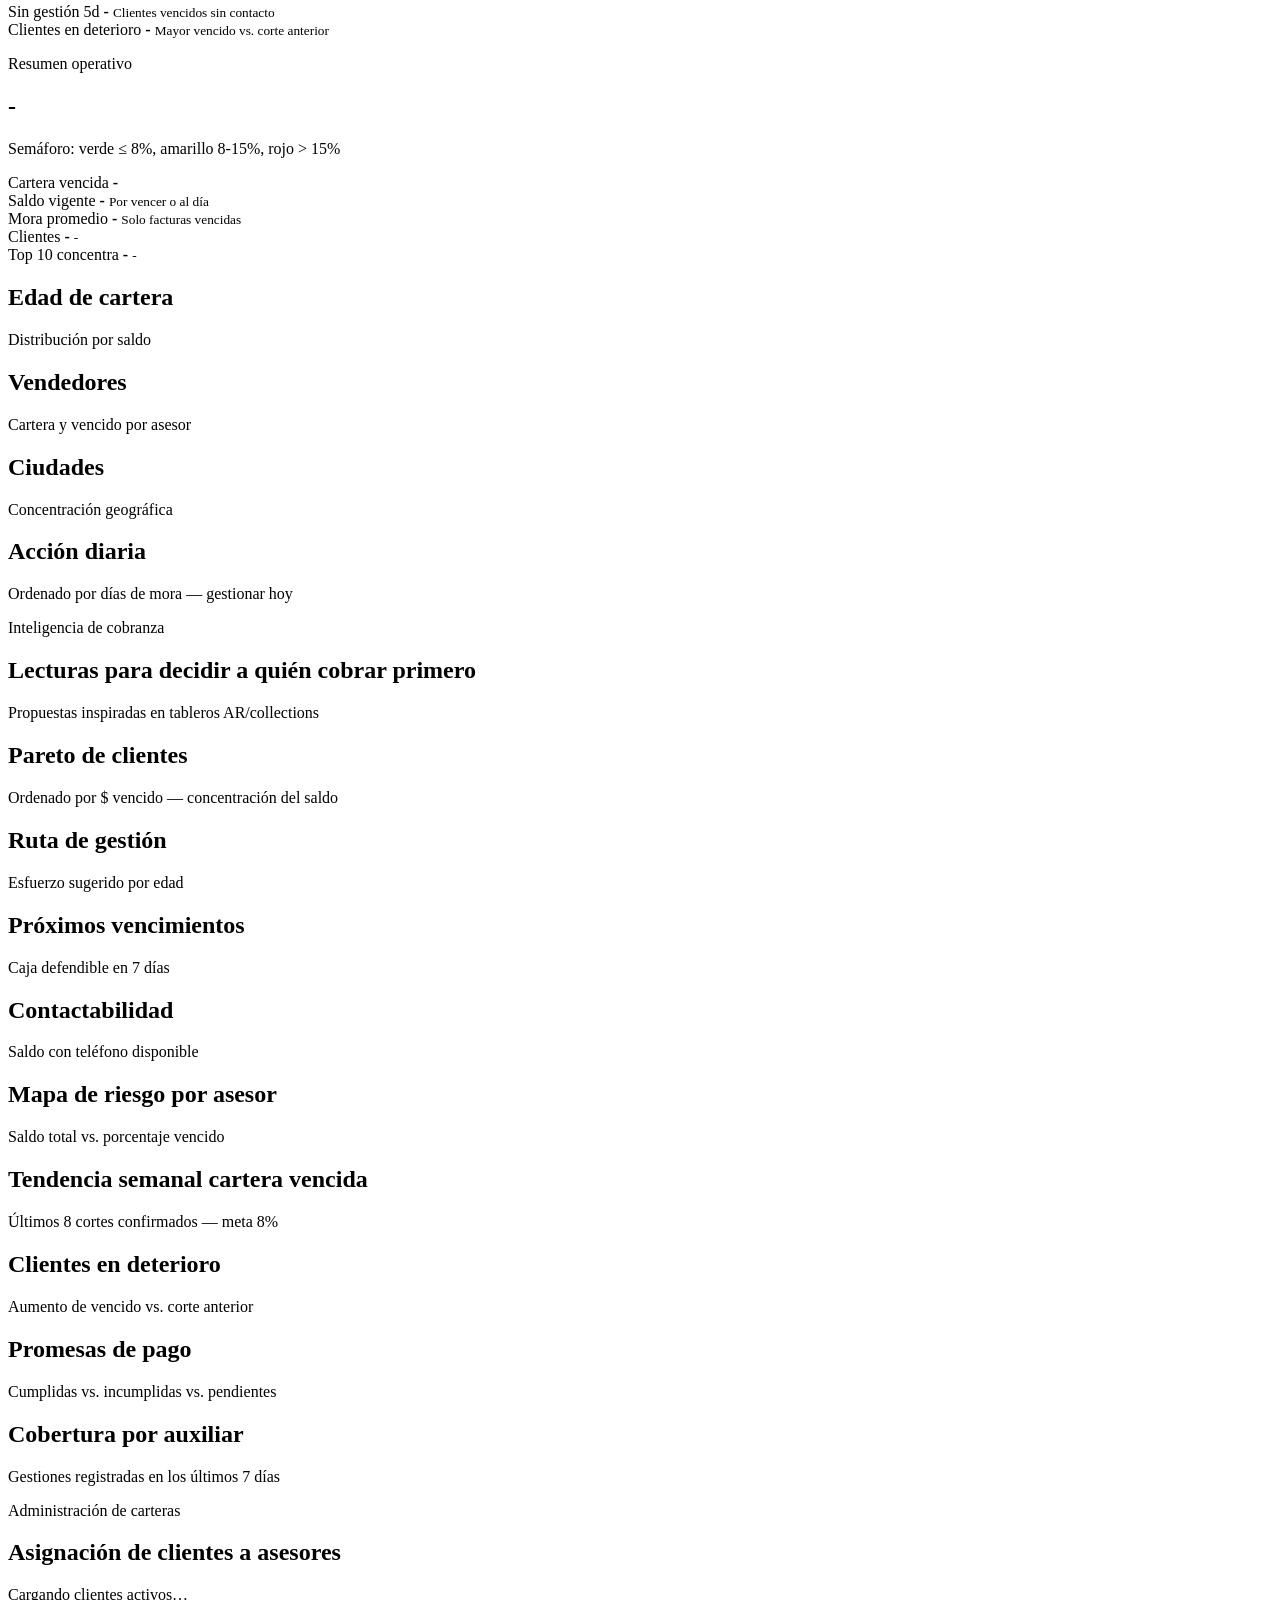
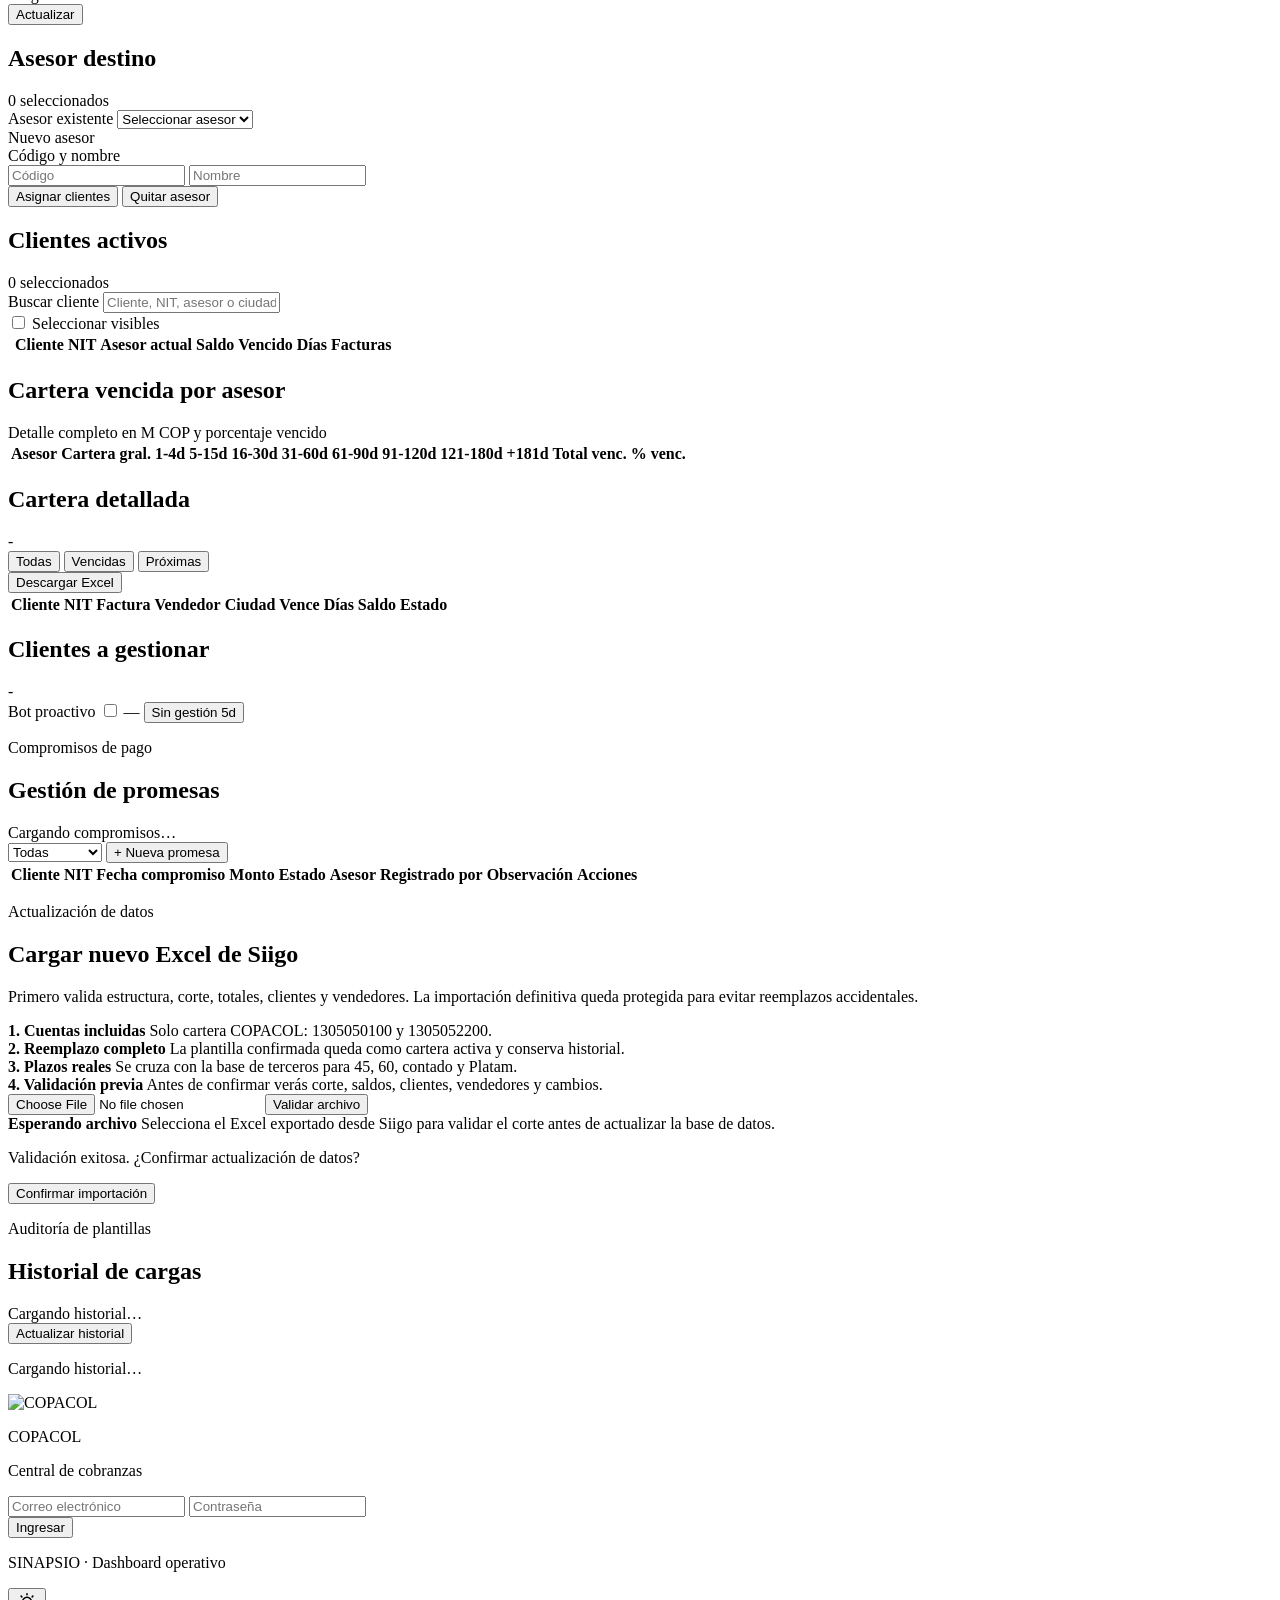
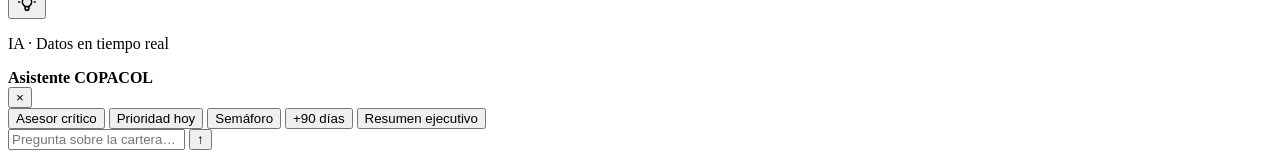
==== commit edd73716: "feat(corte): selector de fecha de corte en tablero, Excel y ficha Con la retencion activa la base gu" ====
--- a/static/index.html
+++ b/static/index.html
@@ -151,6 +151,10 @@
               <h2>Cartera COPACOL</h2>
               <span id="cutDate" class="muted">-</span>
             </div>
+            <div class="corte-control">
+              <label for="corteSelect">Fecha de corte</label>
+              <select id="corteSelect"><option value="">Corte vigente</option></select>
+            </div>
             <div id="riskPill" class="risk-pill">Calculando riesgo</div>
           </div>
 
@@ -870,6 +874,14 @@
           <small id="promesaClienteHint" class="muted">Selecciona un cliente del listado.</small>
         </div>
         <div class="form-group">
+          <label for="promesaRegistradoPor">Registrado por</label>
+          <select id="promesaRegistradoPor">
+            <option value="Bot">Bot</option>
+            <option value="Natalia">Natalia</option>
+            <option value="Eliza">Eliza</option>
+          </select>
+        </div>
+        <div class="form-group">
           <label for="promesaFecha">Fecha de compromiso</label>
           <input id="promesaFecha" type="date" />
         </div>
@@ -962,6 +974,7 @@
       </div>
     </aside>
 
-    <script src="/app.js?v=advisor-assignment-ui-20260618"></script>
+    <div id="corteBanner" class="corte-banner" style="display:none"></div>
+    <script src="/app.js?v=selector-corte-20260806"></script>
   </body>
 </html>
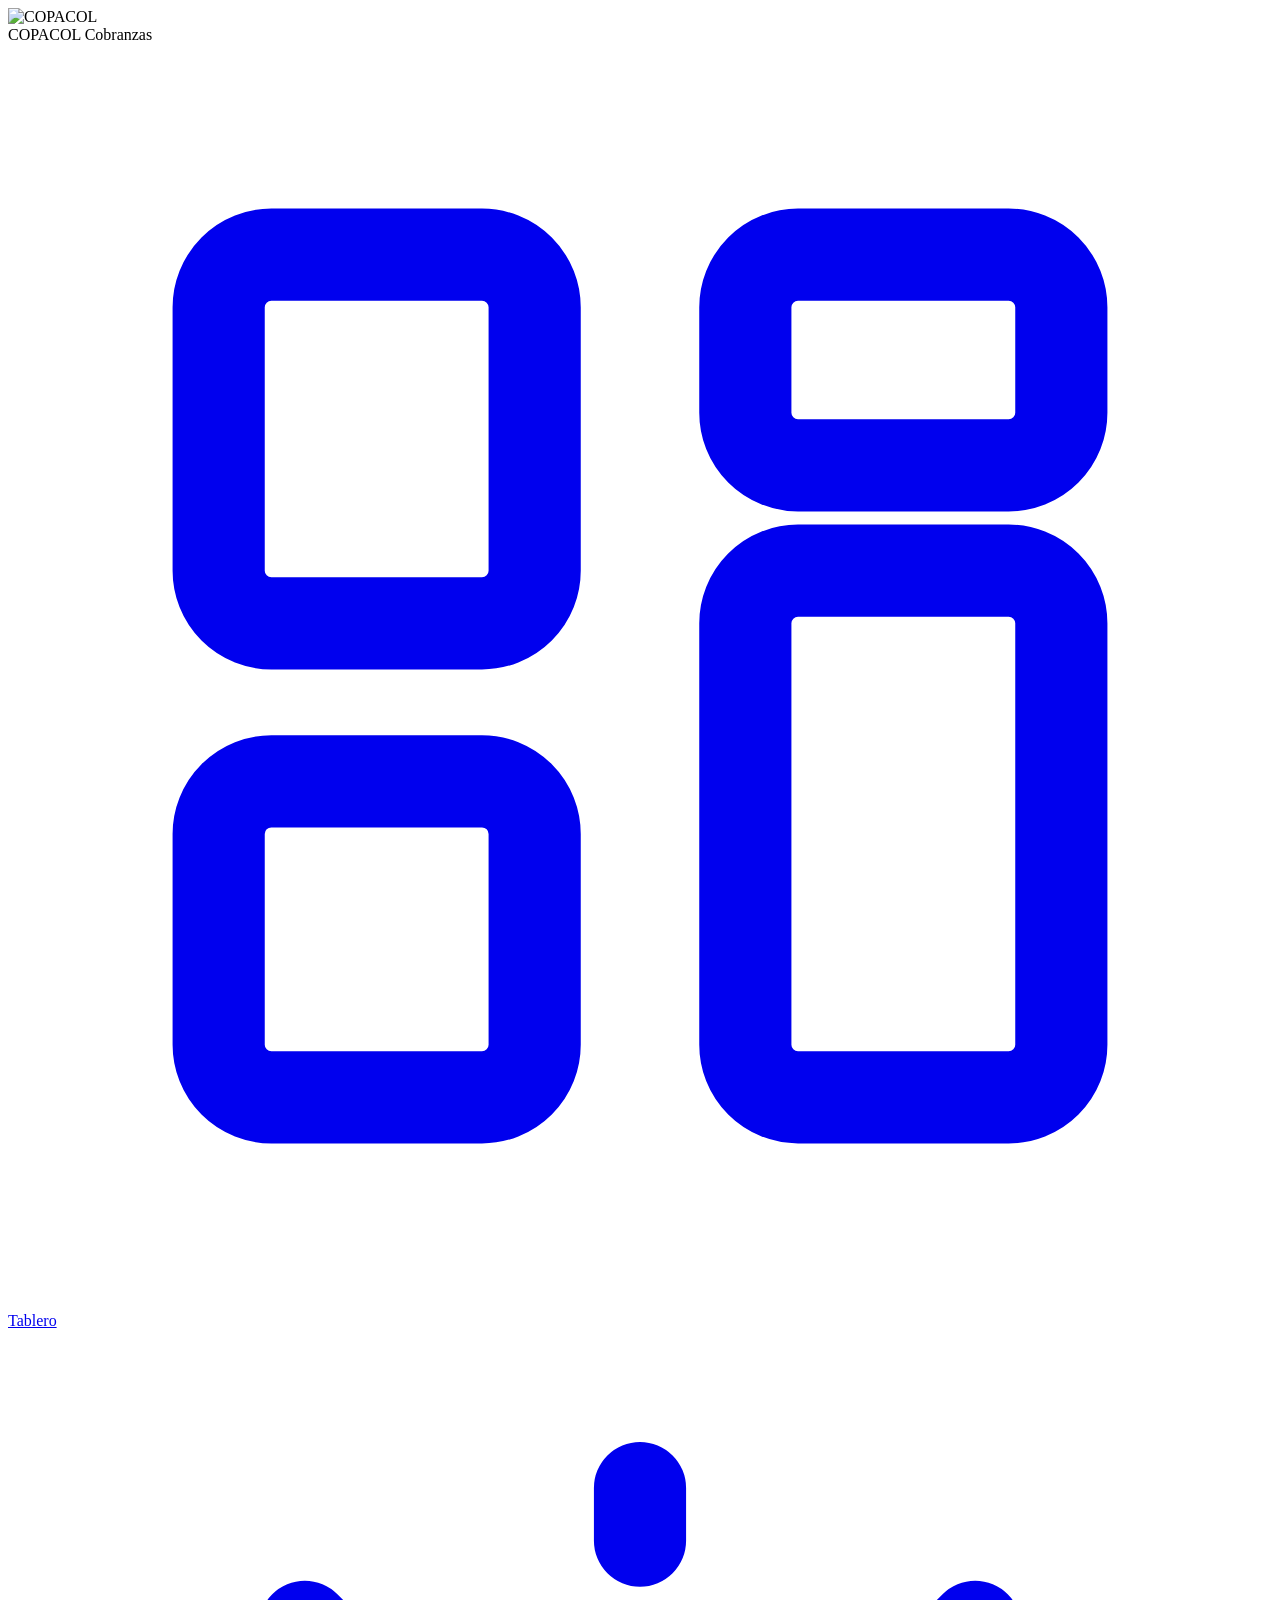
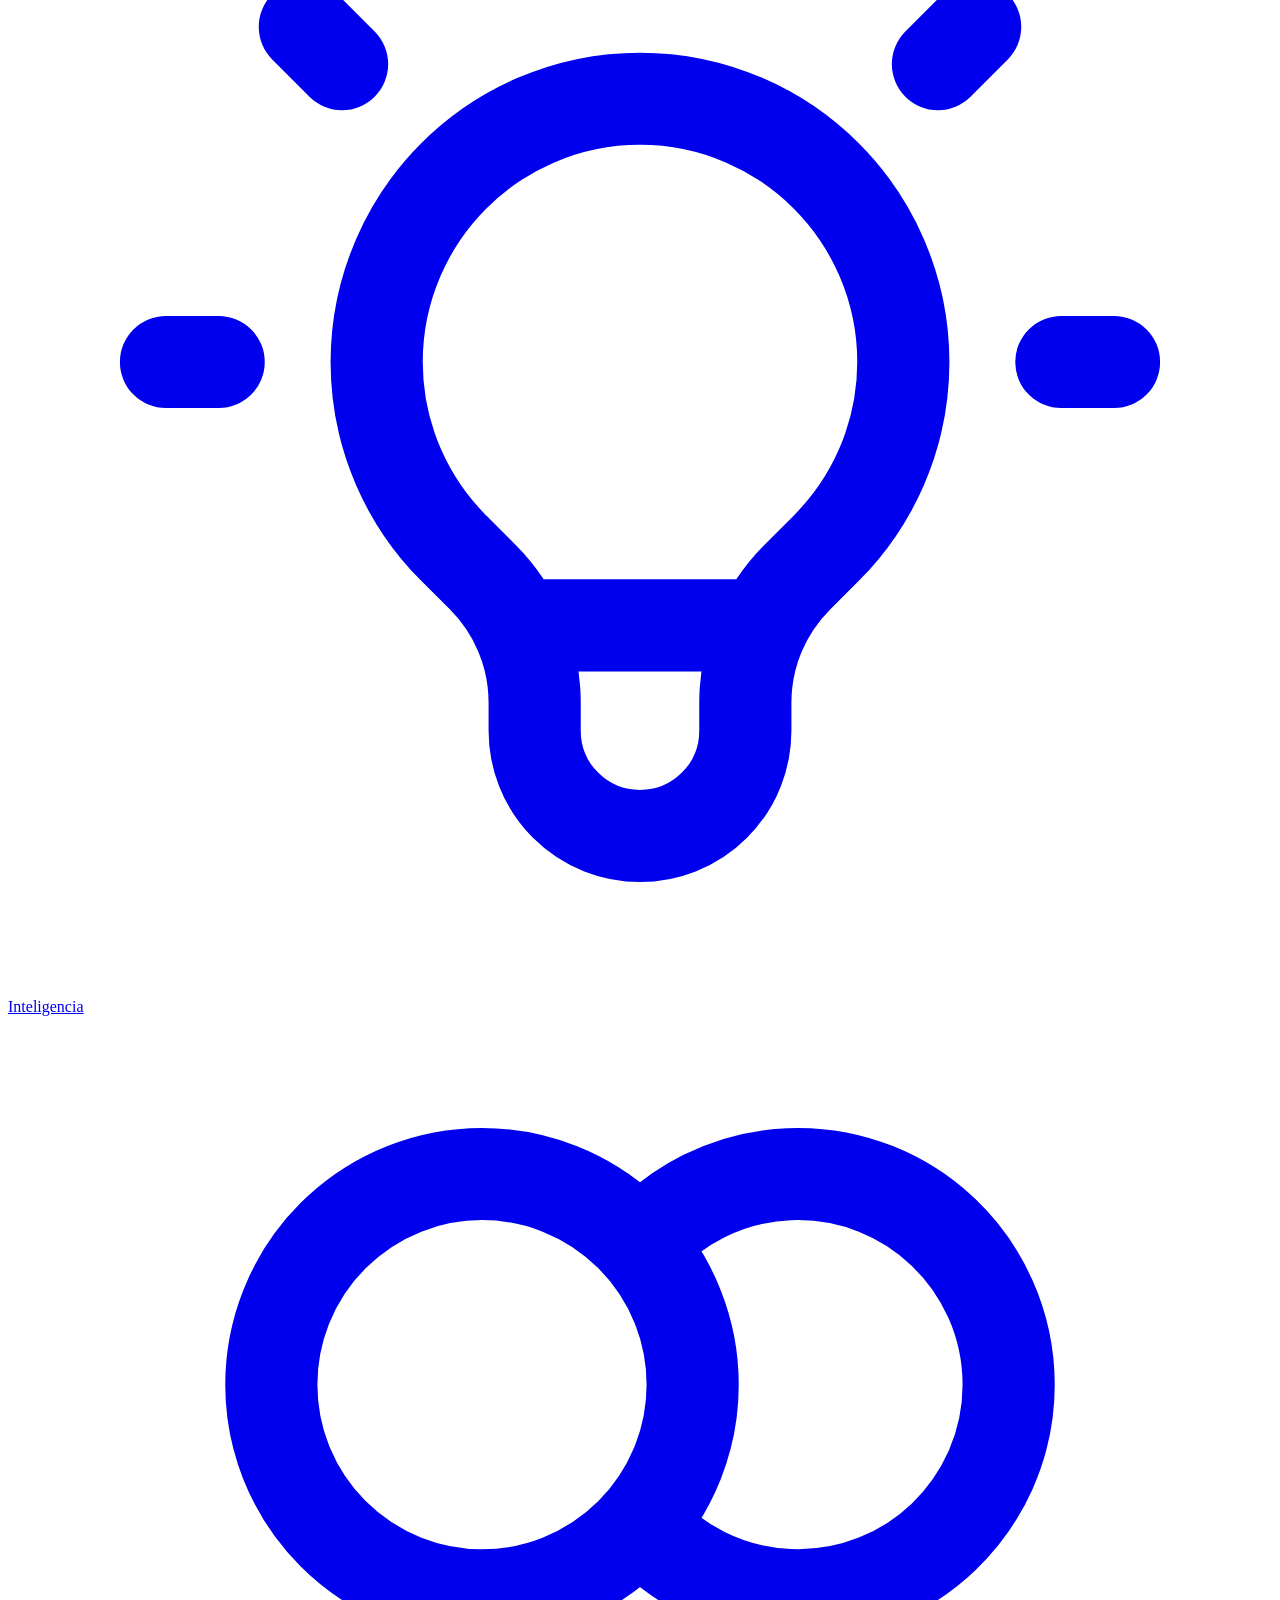
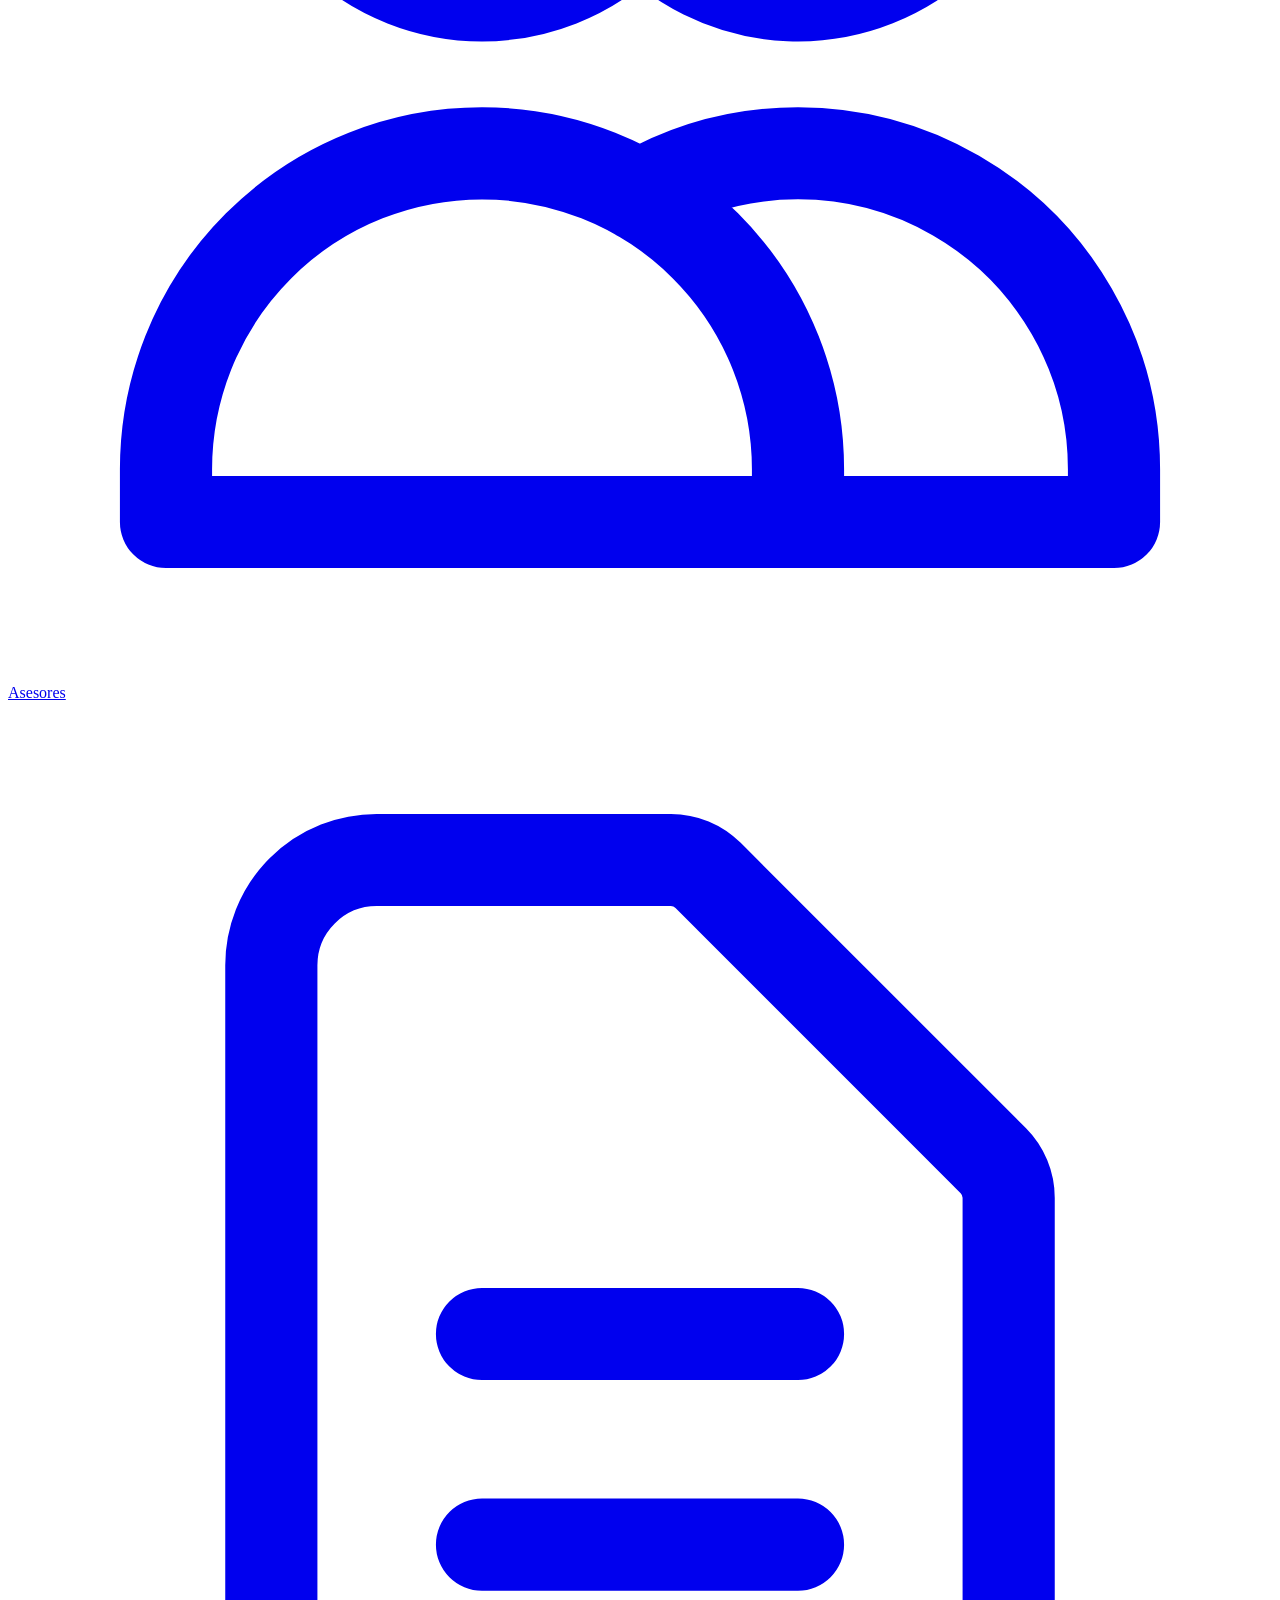
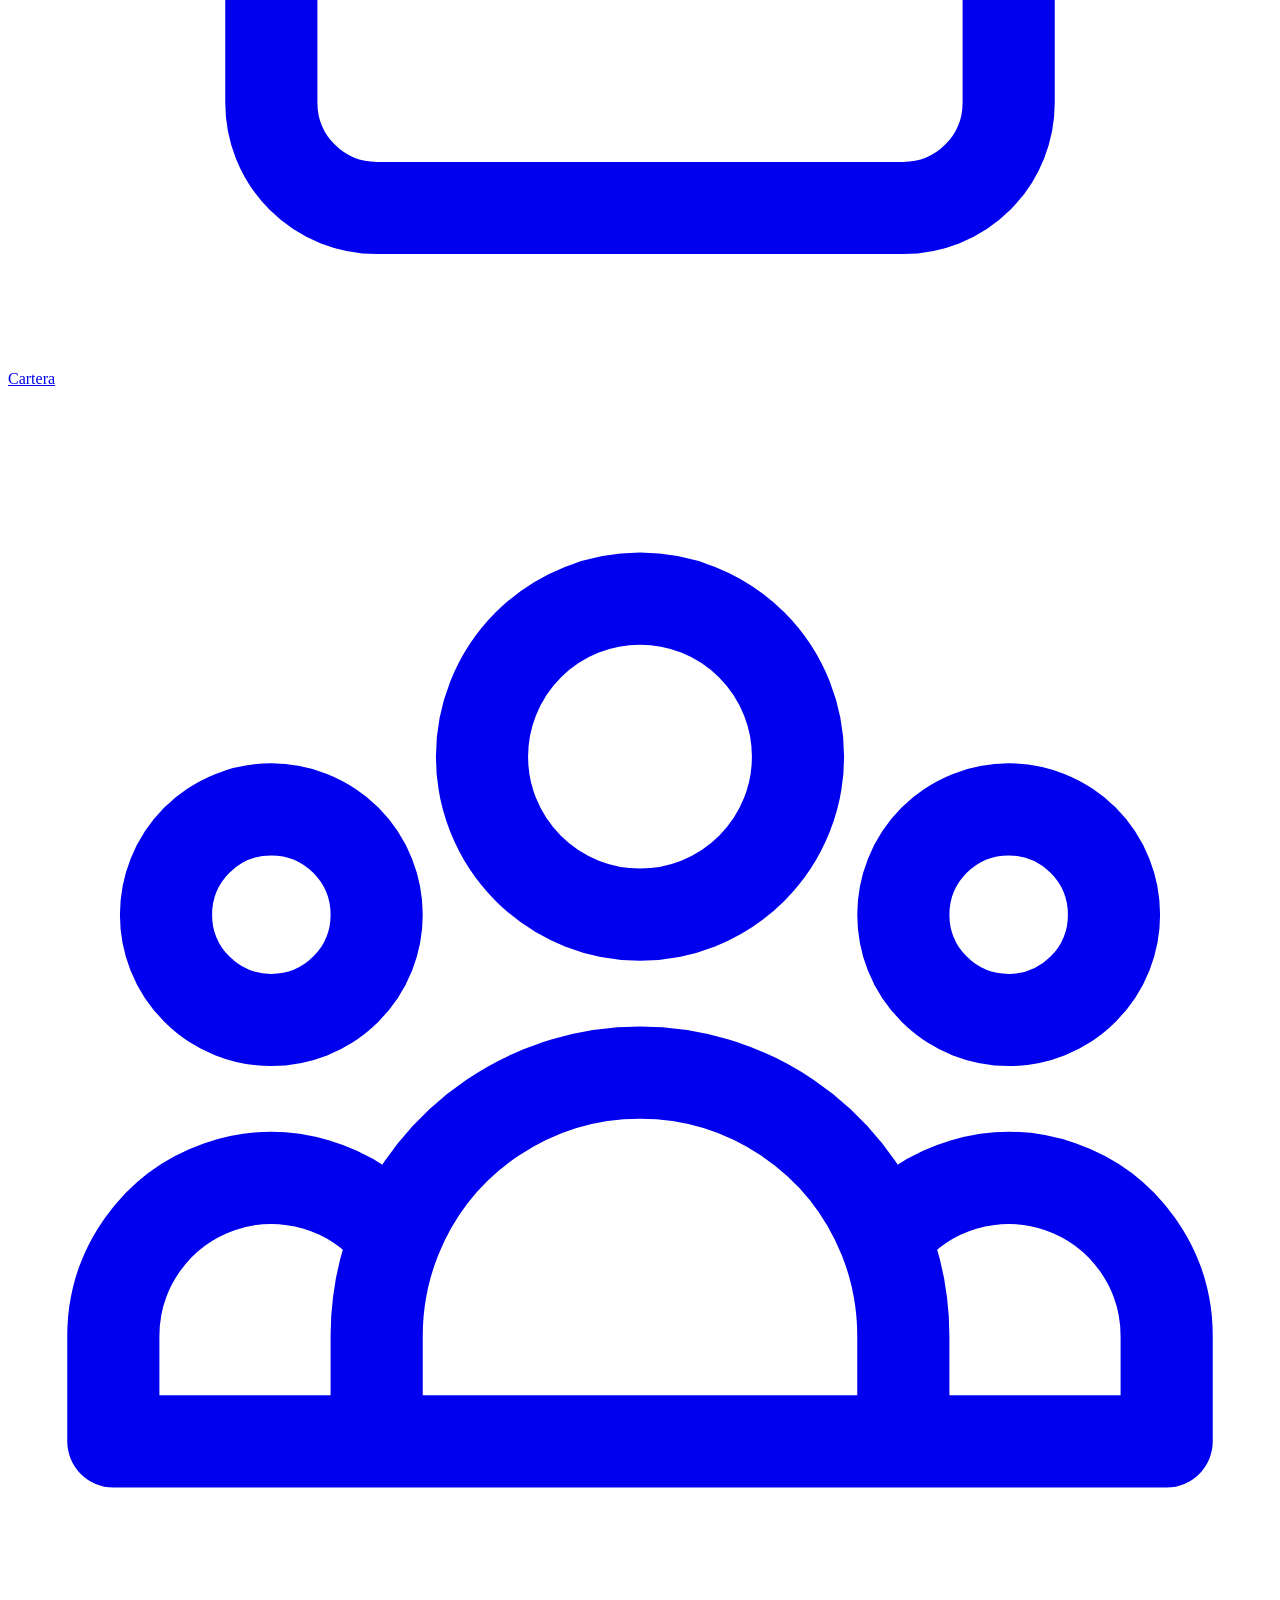
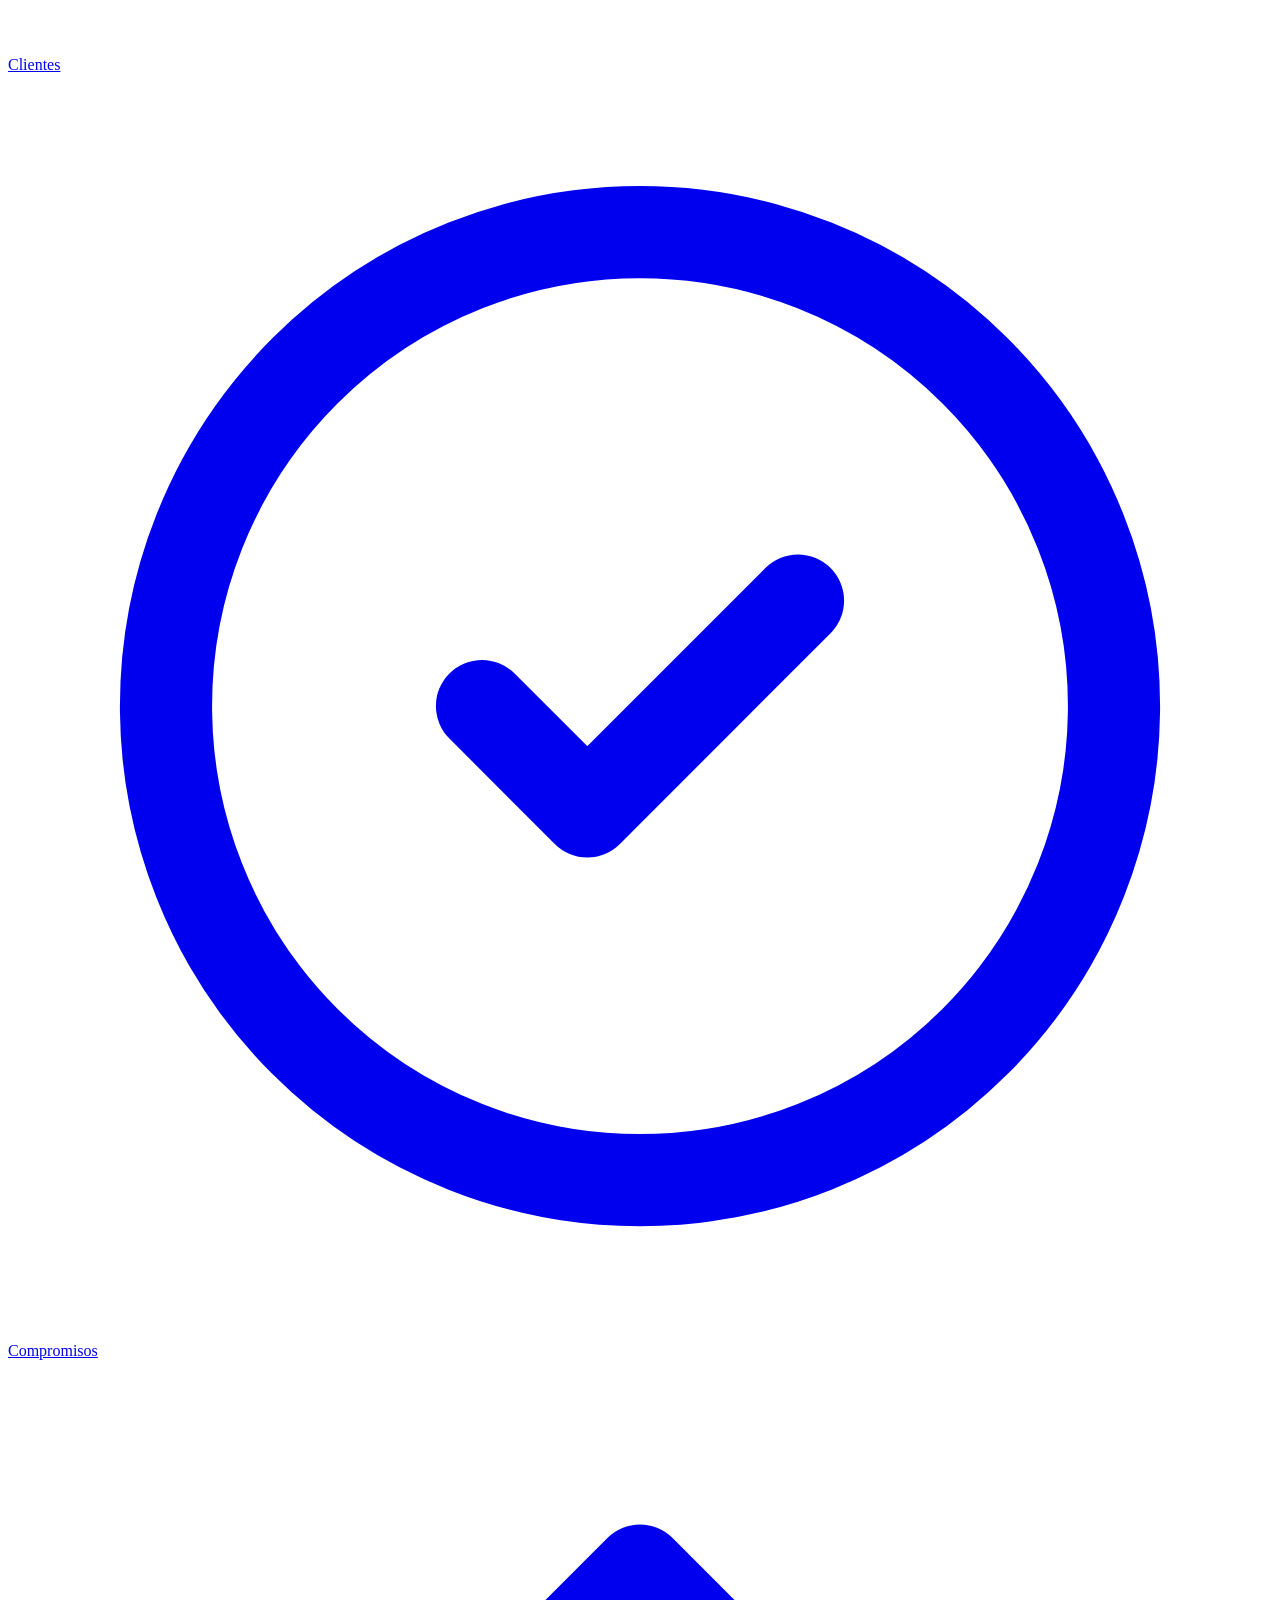
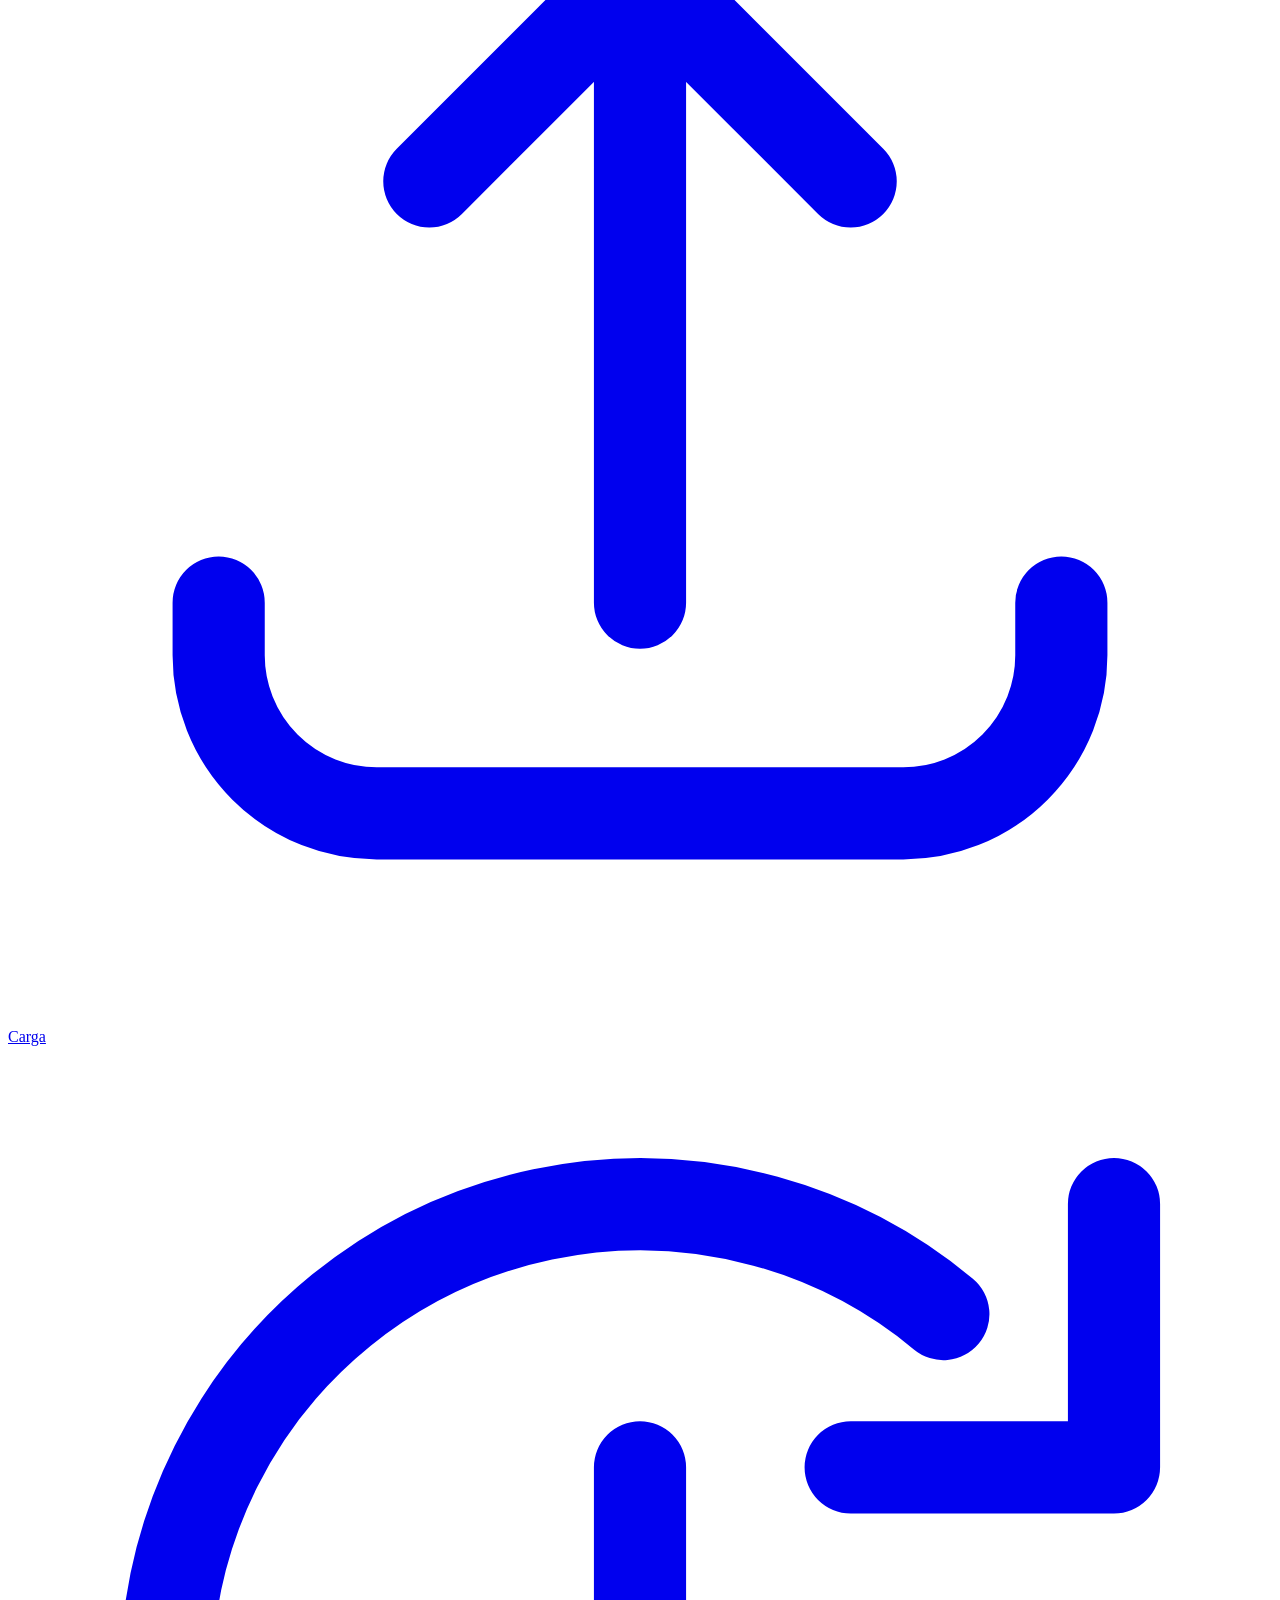
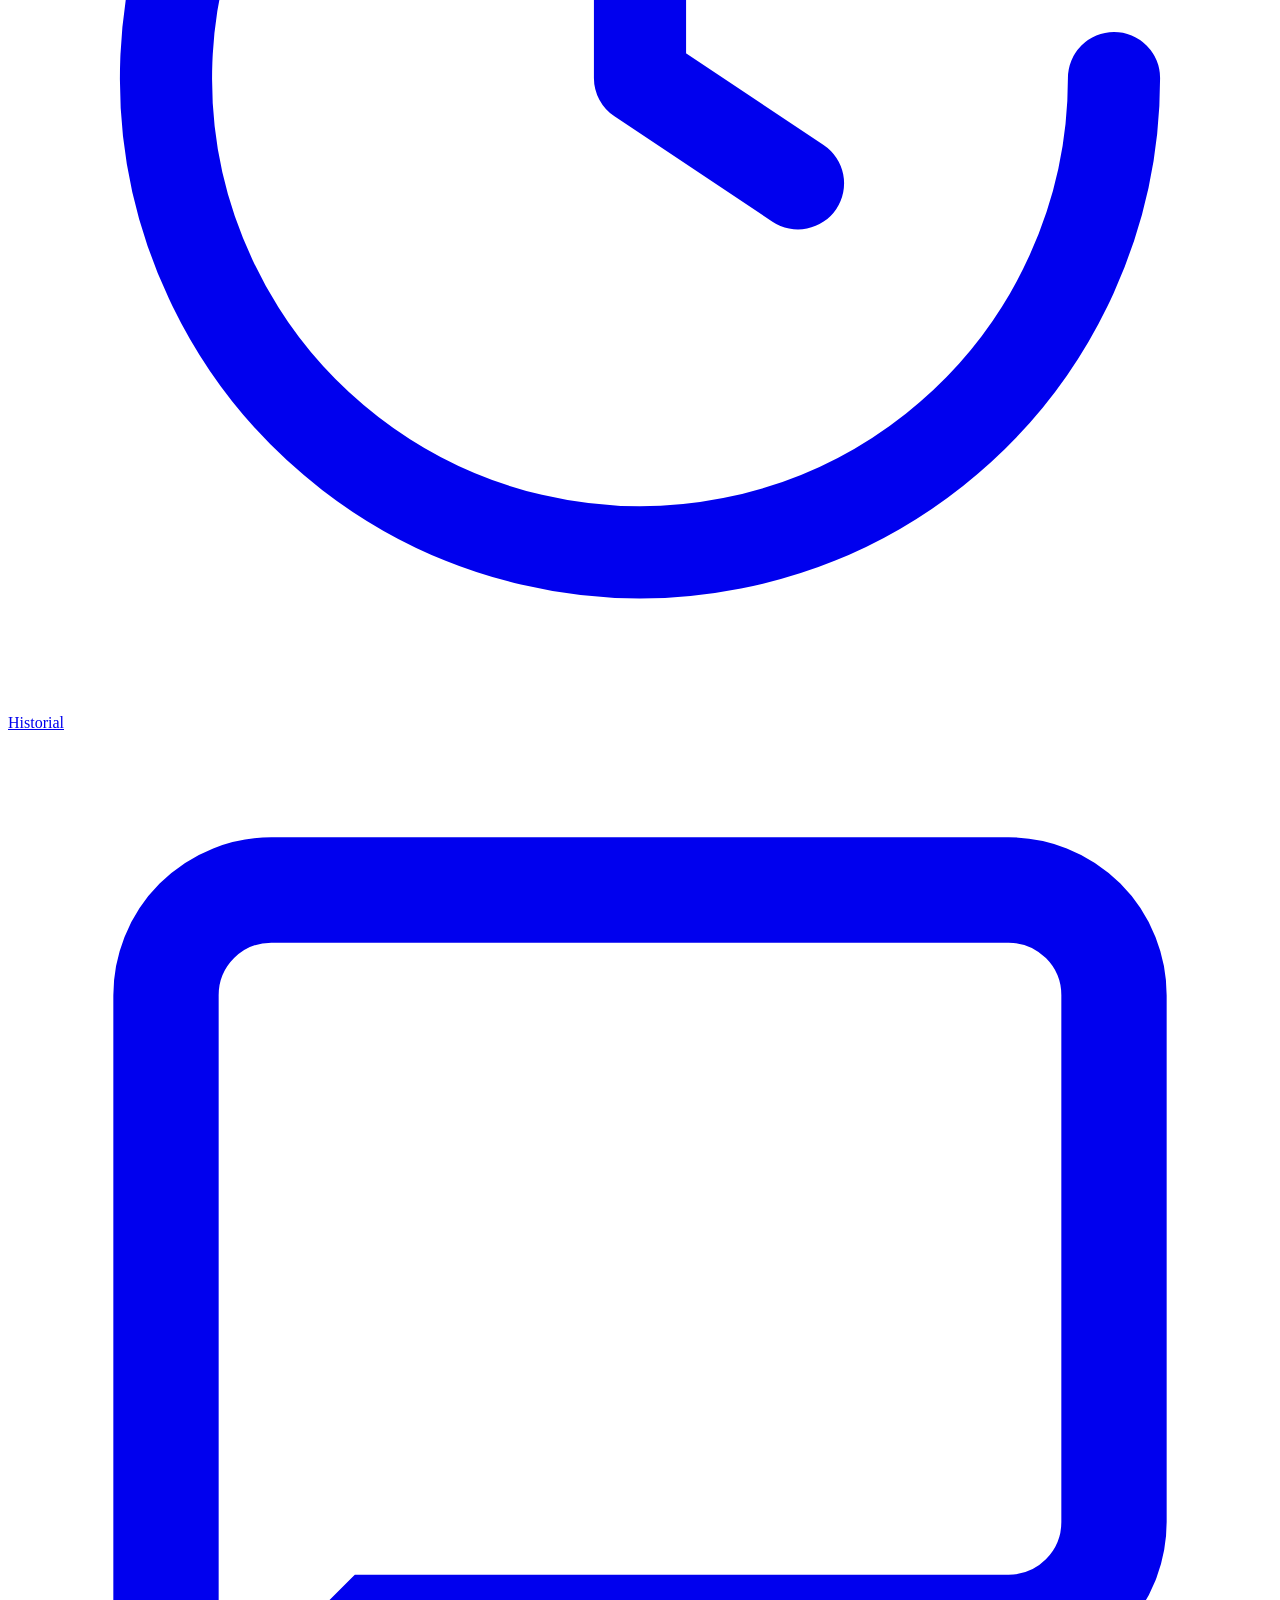
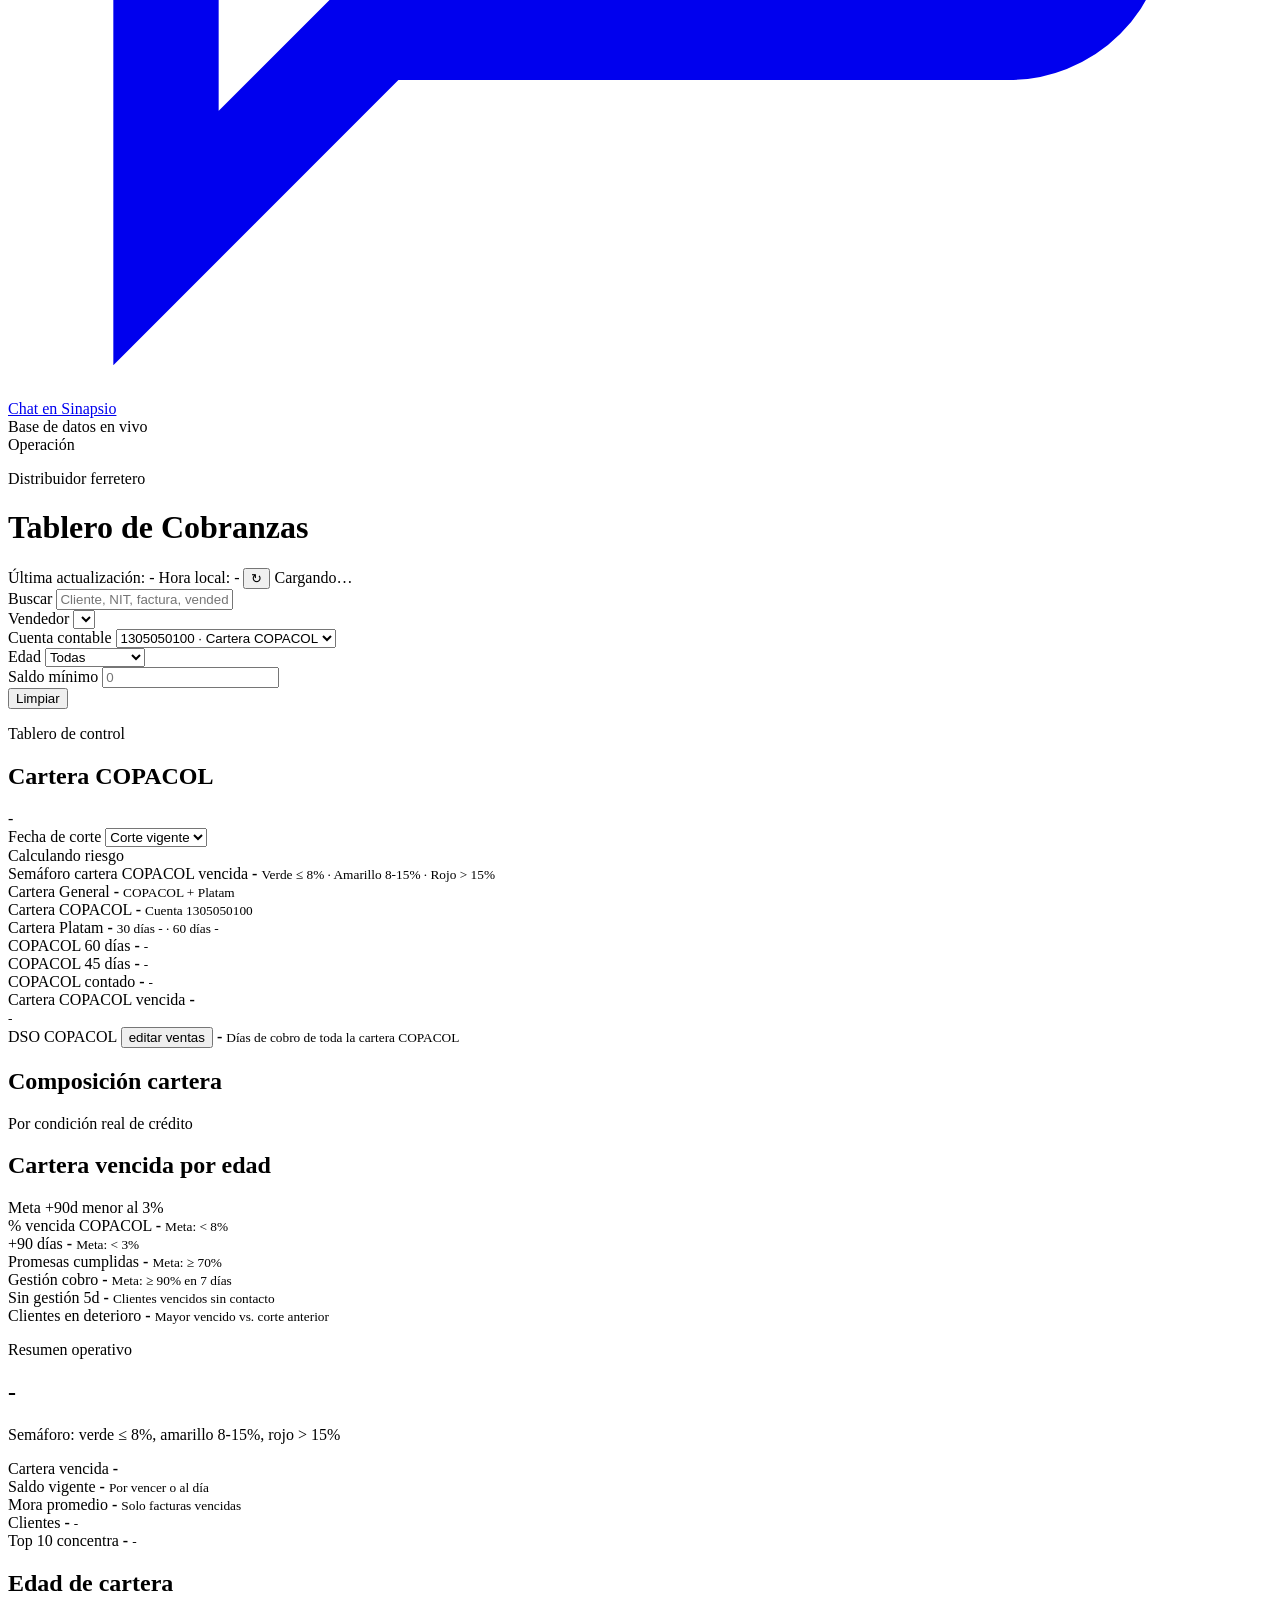
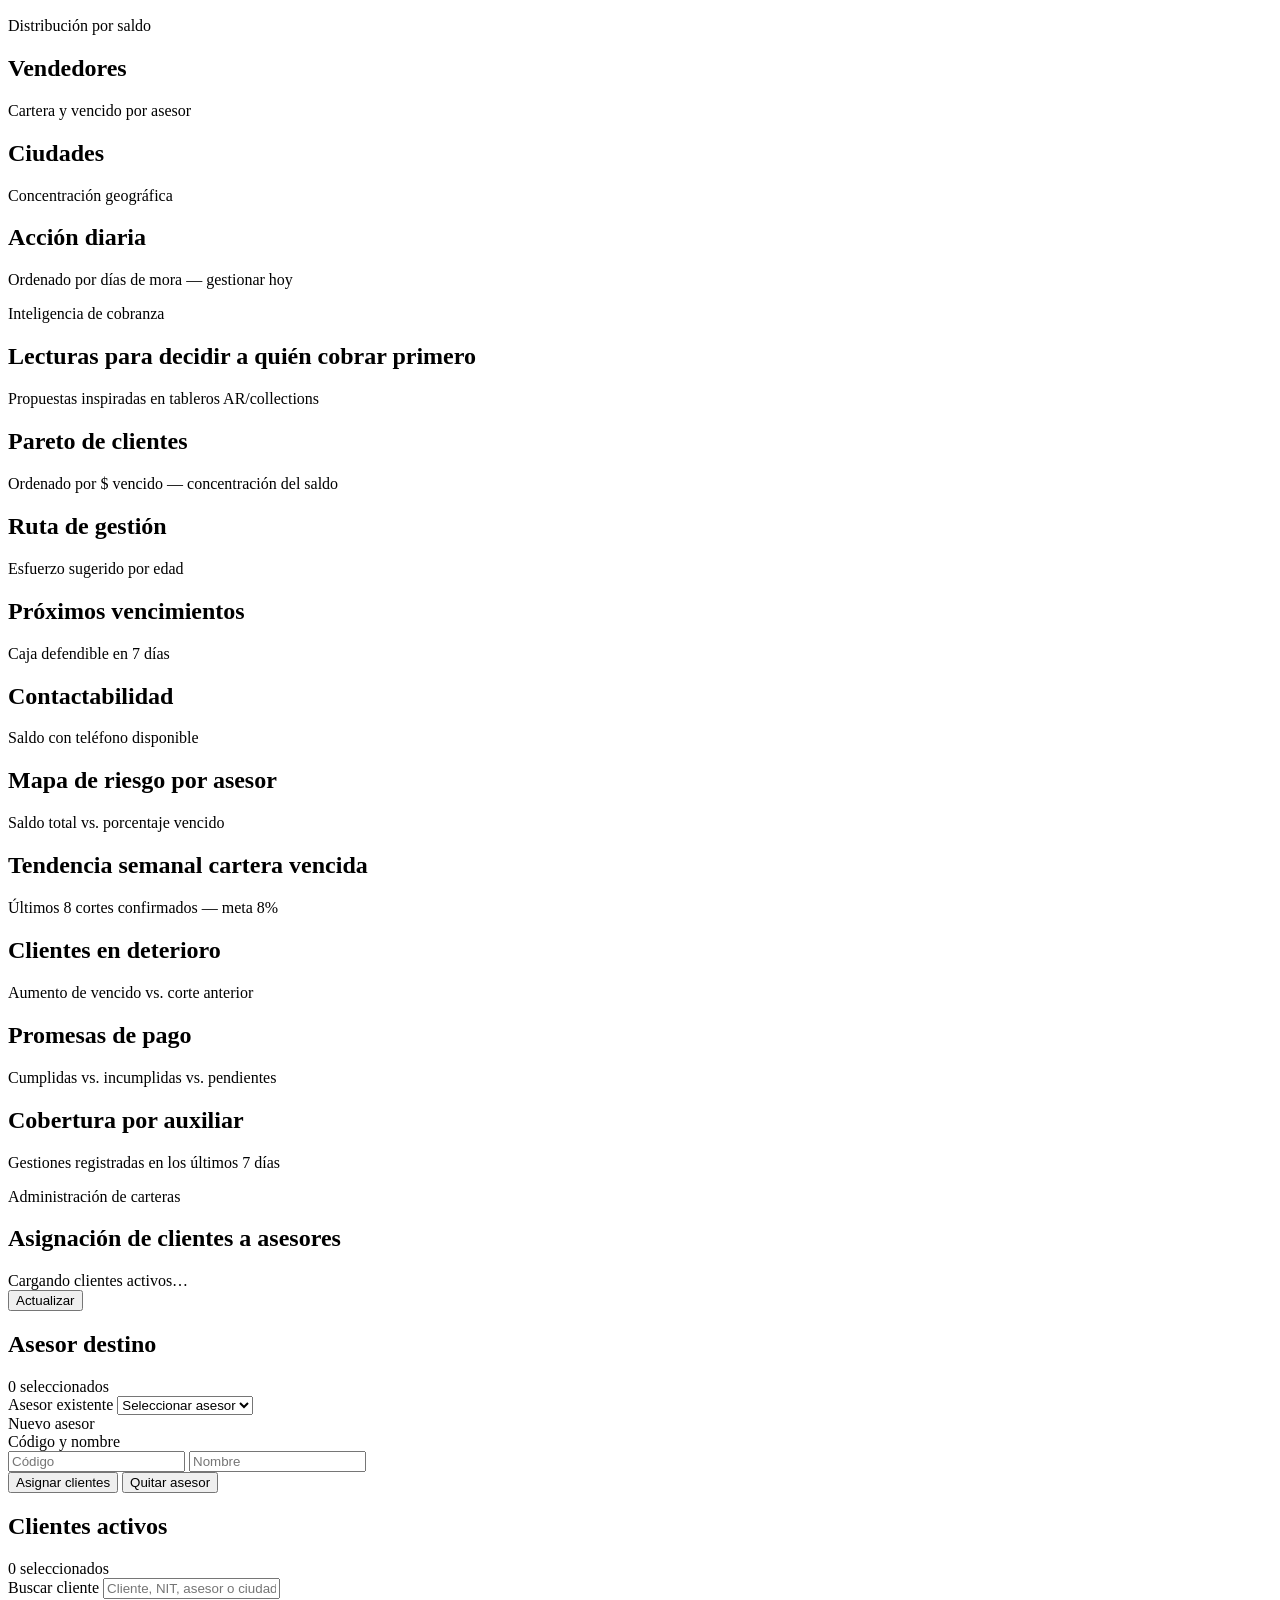
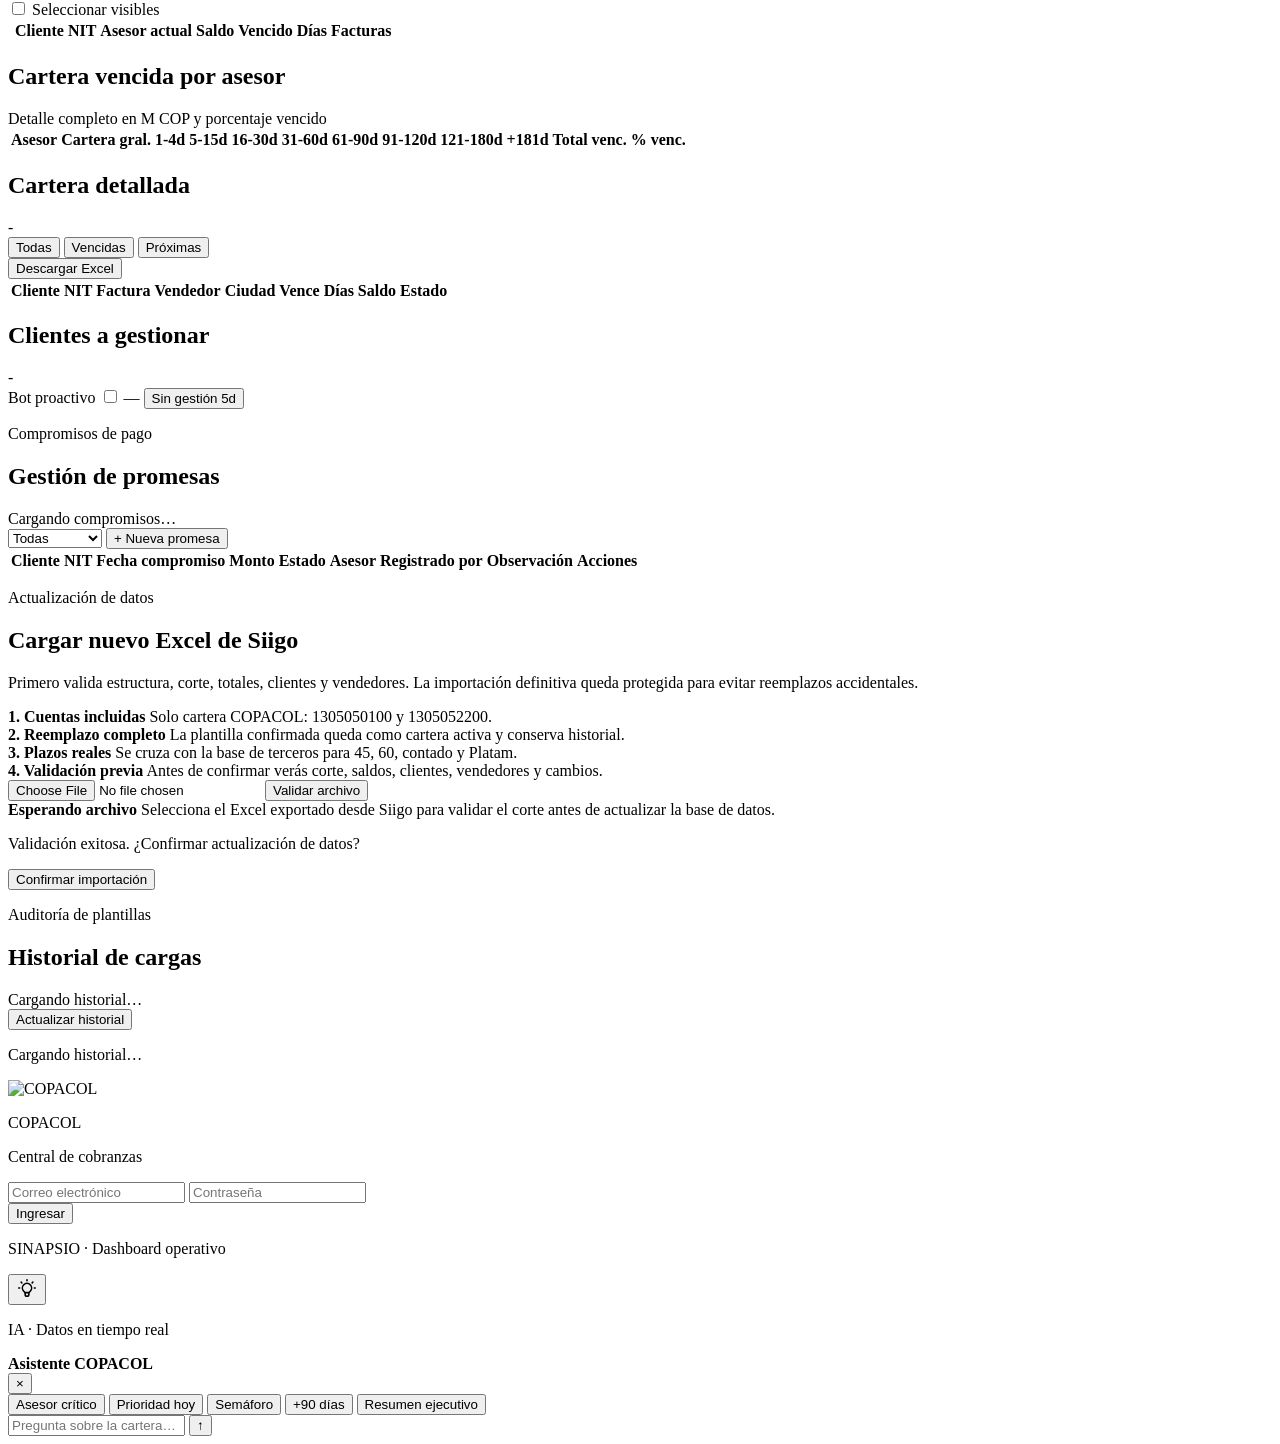
==== commit cea074cf: "feat: botón «Chat en Sinapsio» en la barra superior El chat con los clientes (bot de cartera y aseso" ====
--- a/static/index.html
+++ b/static/index.html
@@ -78,6 +78,11 @@
         </nav>
 
         <div class="sidebar-foot">
+          <!-- El chat con los clientes (bot y asesora) vive en Sinapsio desde el 12-oct-2026. -->
+          <a class="sinapsio-link" href="https://platform.sinapsioia.com/conversations" target="_blank" rel="noopener" title="Abrir las conversaciones de WhatsApp en Sinapsio">
+            <svg viewBox="0 0 24 24" fill="none" stroke="currentColor" stroke-width="2" aria-hidden="true"><path d="M21 15a2 2 0 0 1-2 2H7l-4 4V5a2 2 0 0 1 2-2h14a2 2 0 0 1 2 2z"/></svg>
+            <span>Chat en Sinapsio</span>
+          </a>
           <div class="status-pill">
             <div class="status-dot"></div>
             <div>
@@ -975,6 +980,6 @@
     </aside>
 
     <div id="corteBanner" class="corte-banner" style="display:none"></div>
-    <script src="/app.js?v=selector-corte-20260806"></script>
+    <script src="/app.js?v=recalculo-corte-20260806"></script>
   </body>
 </html>
